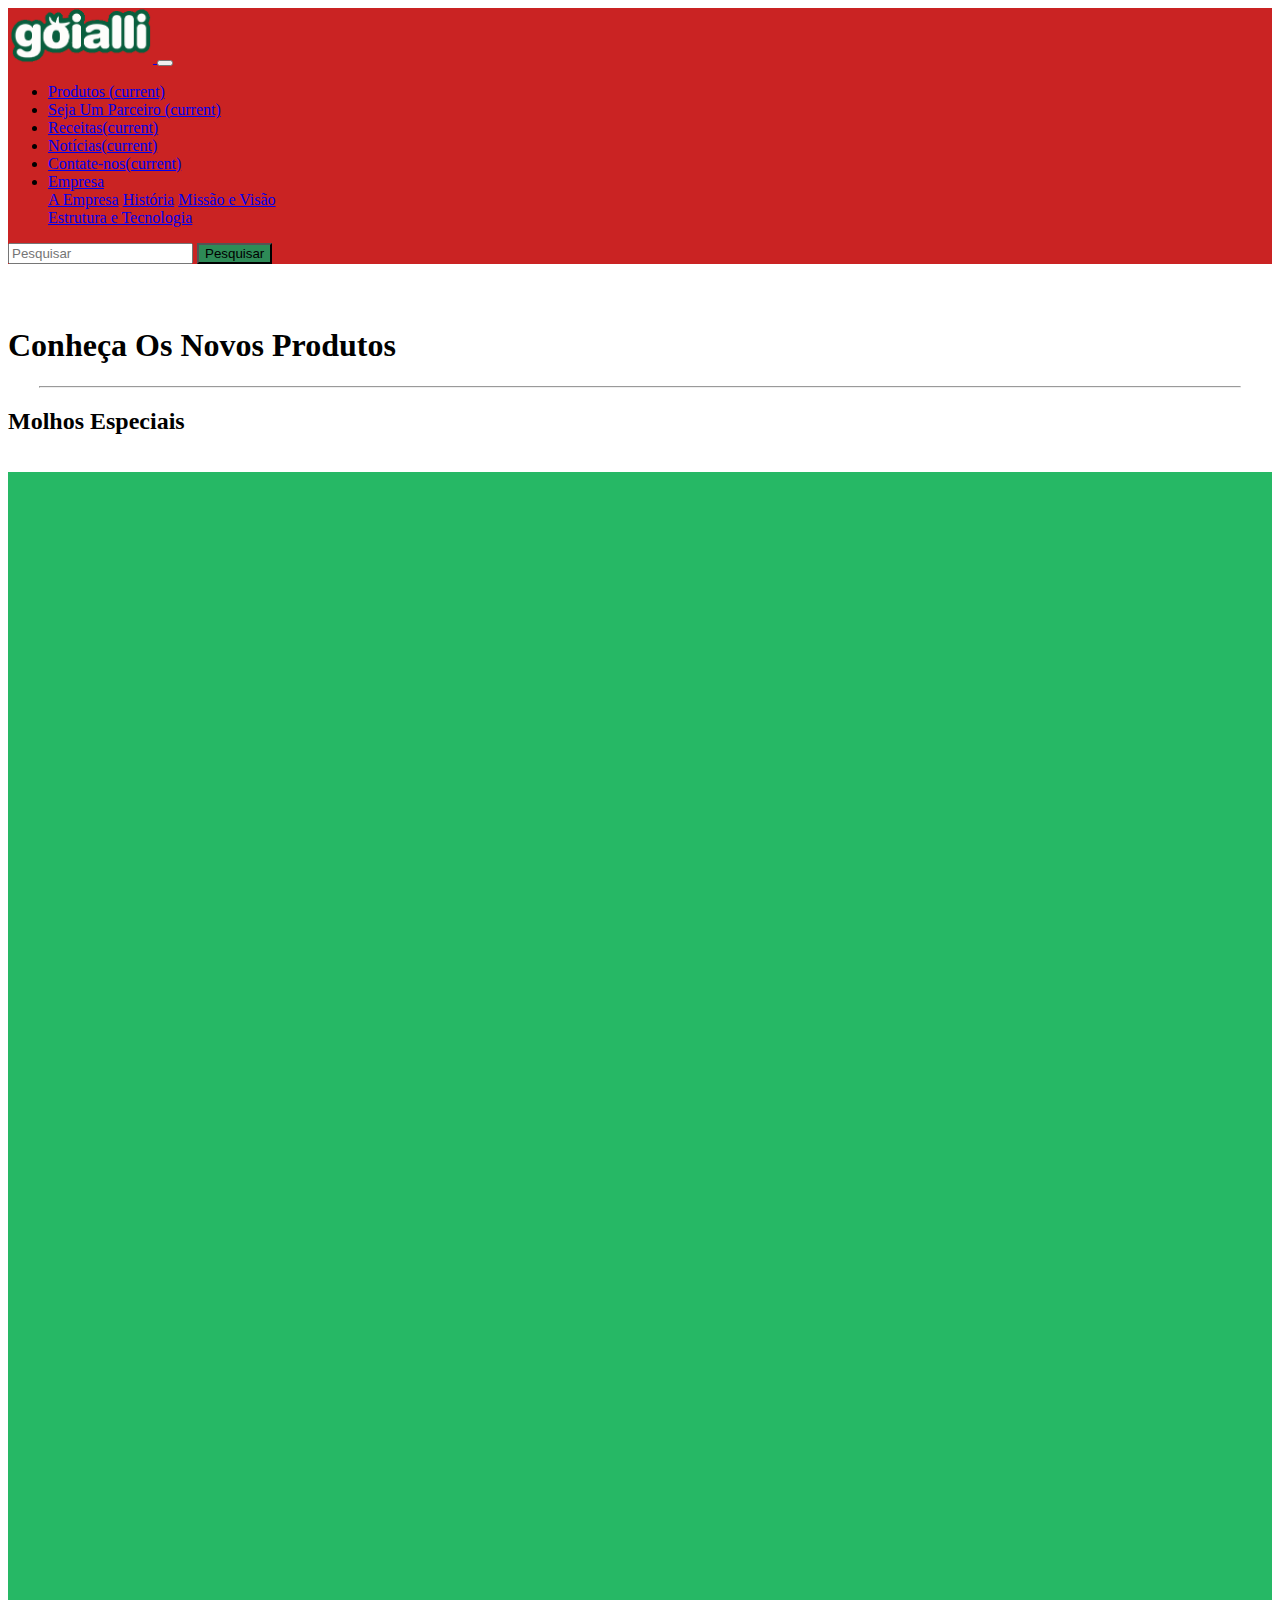
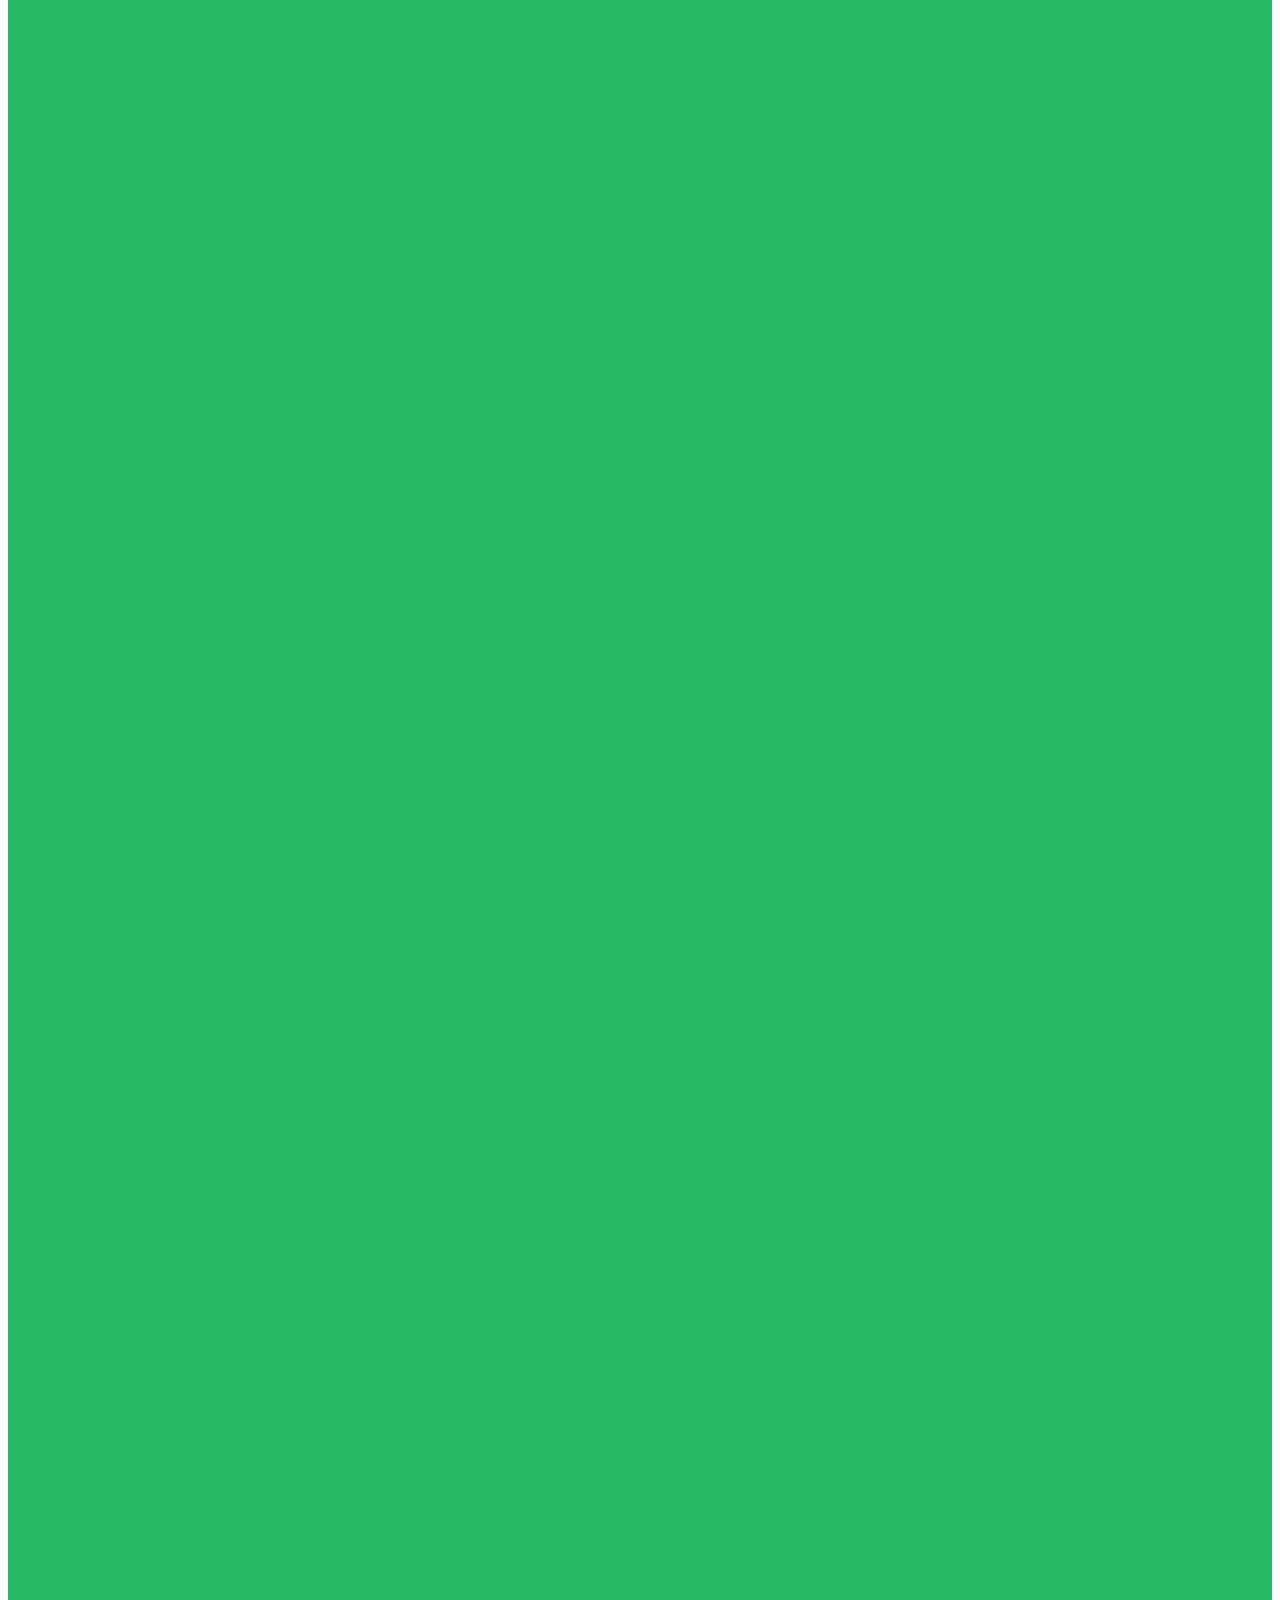
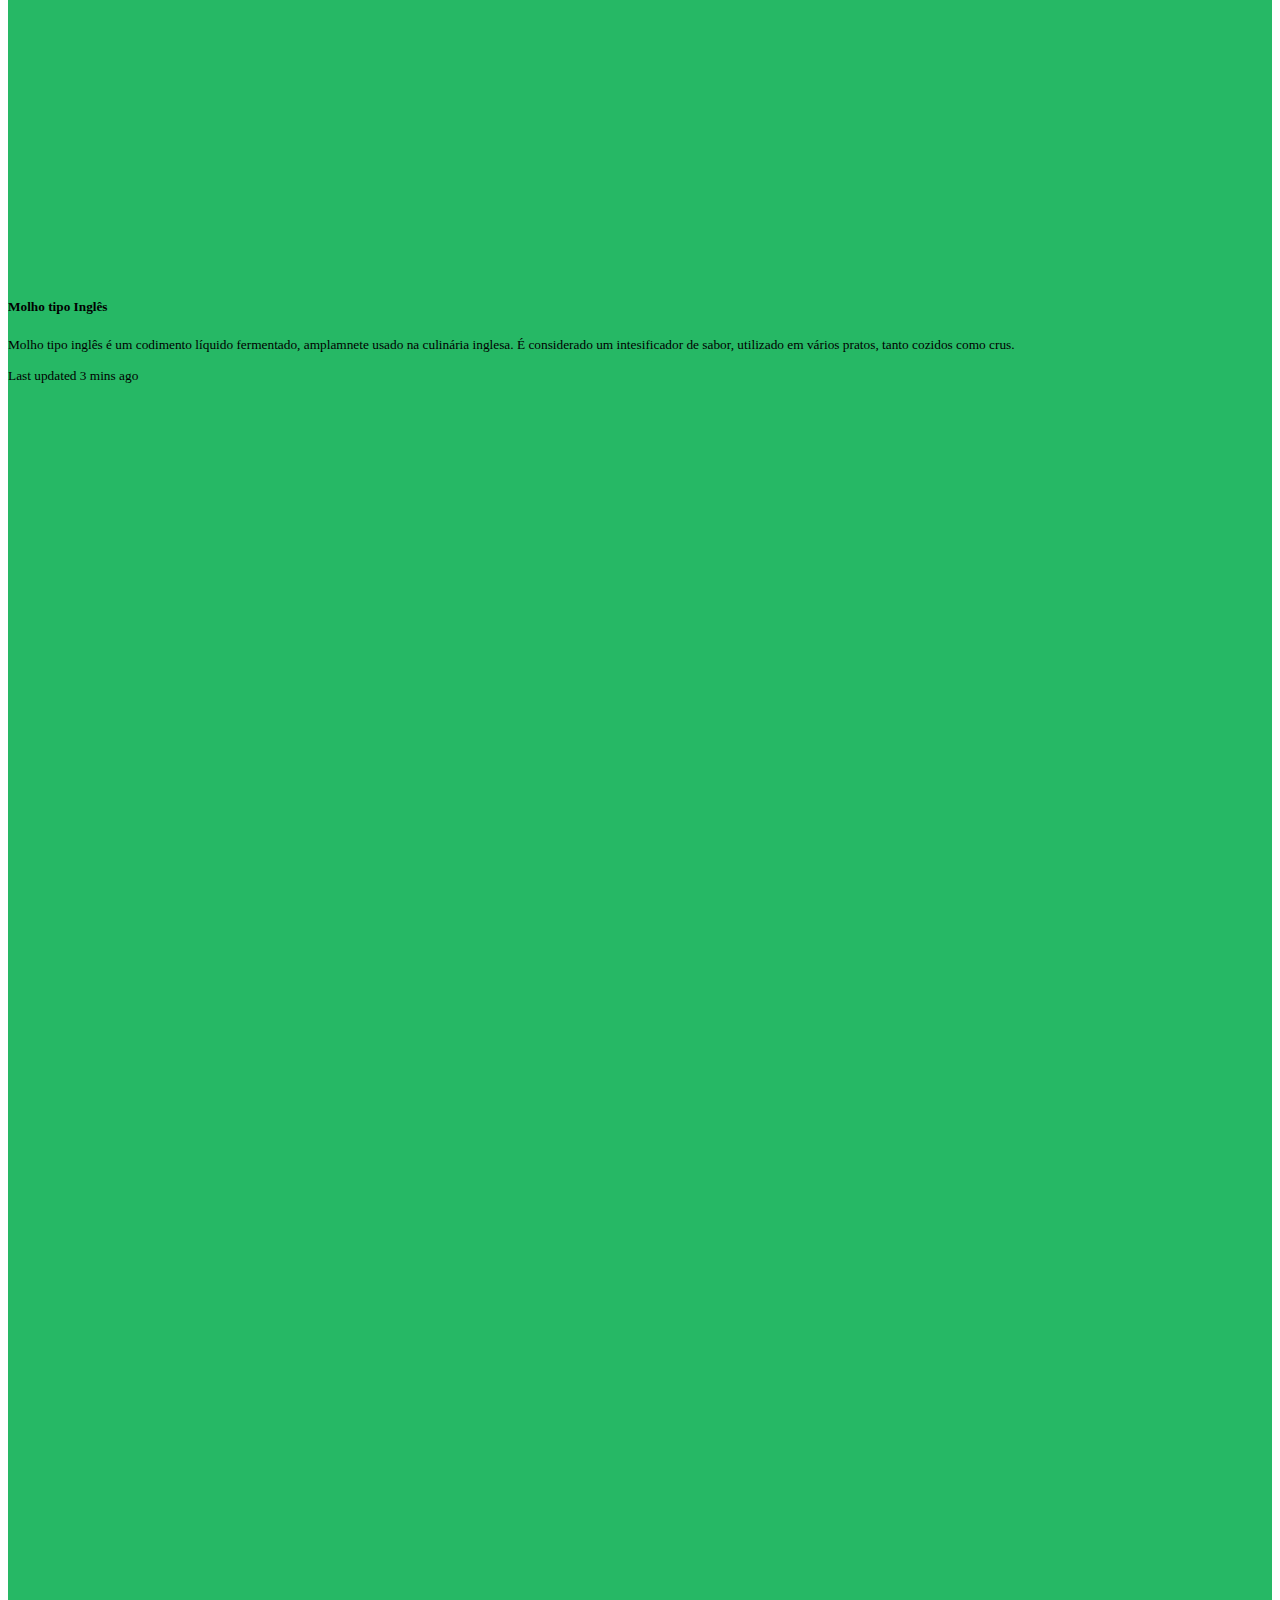
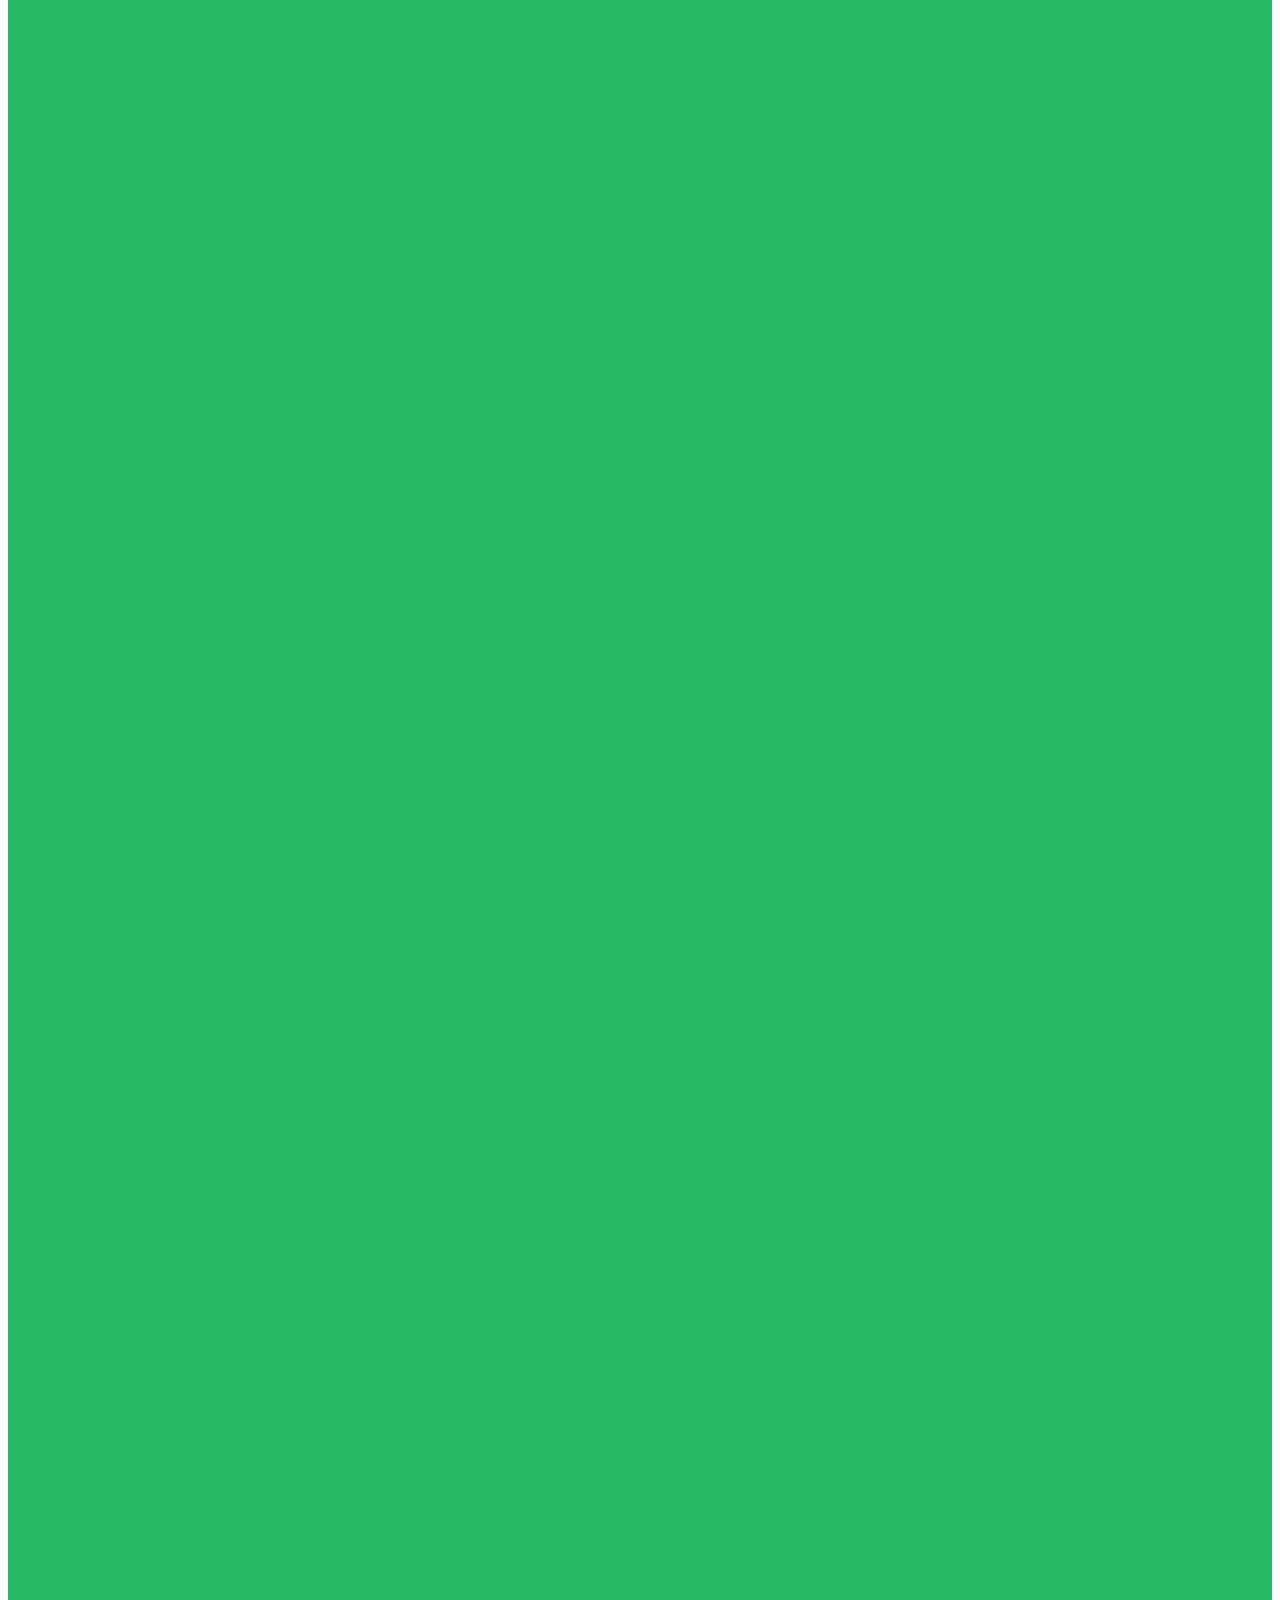
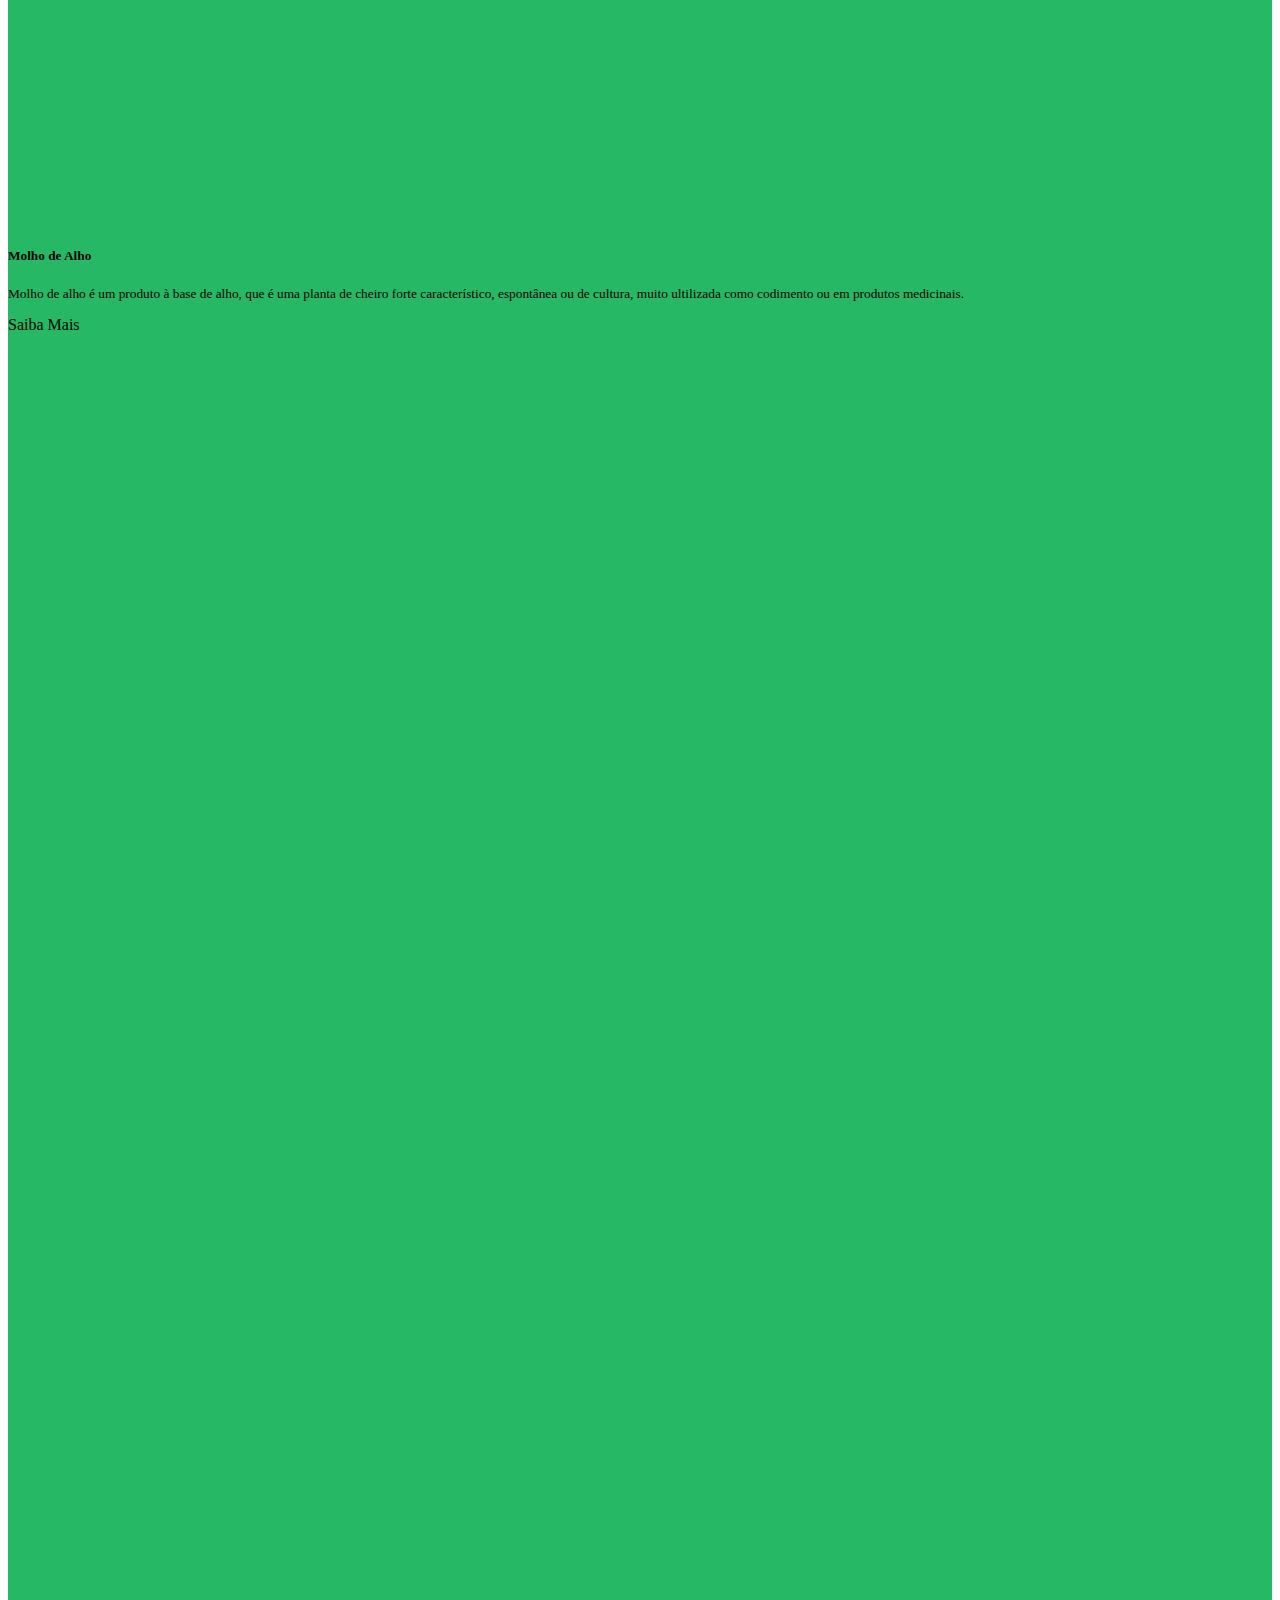
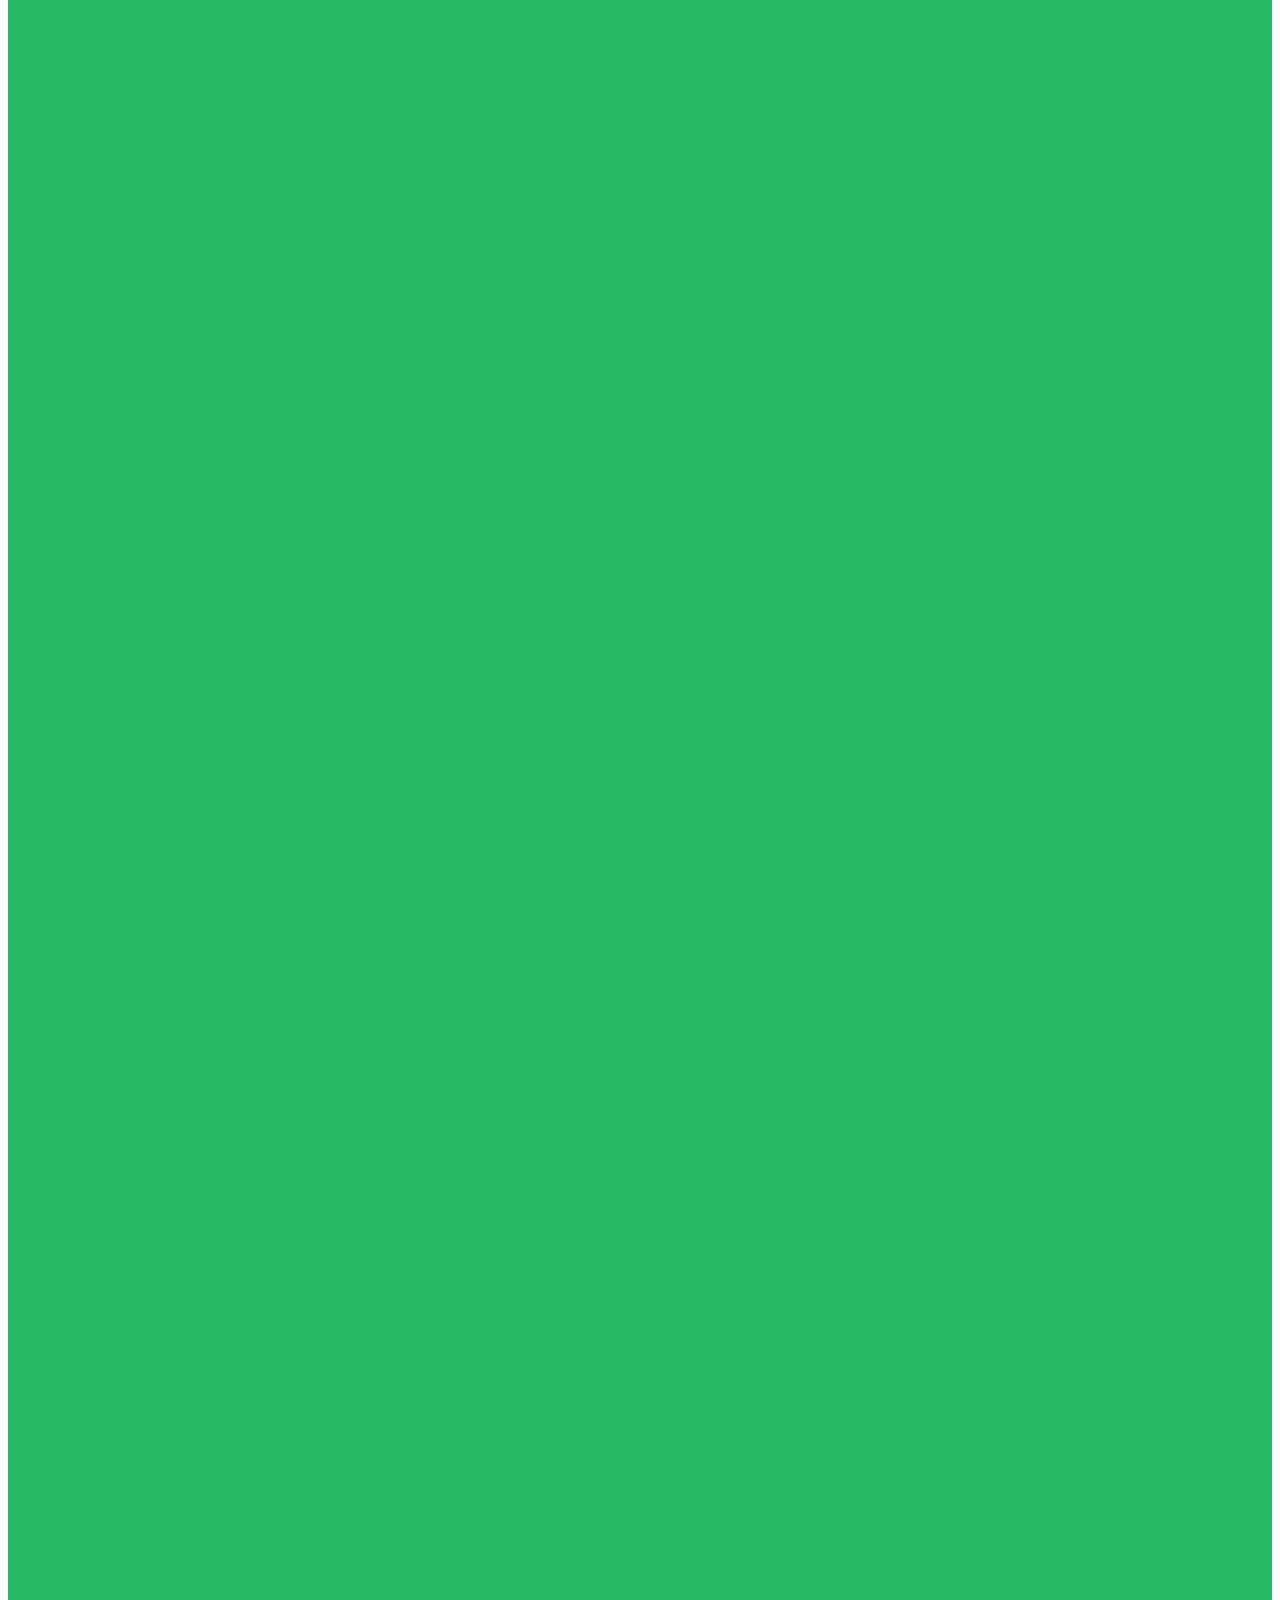
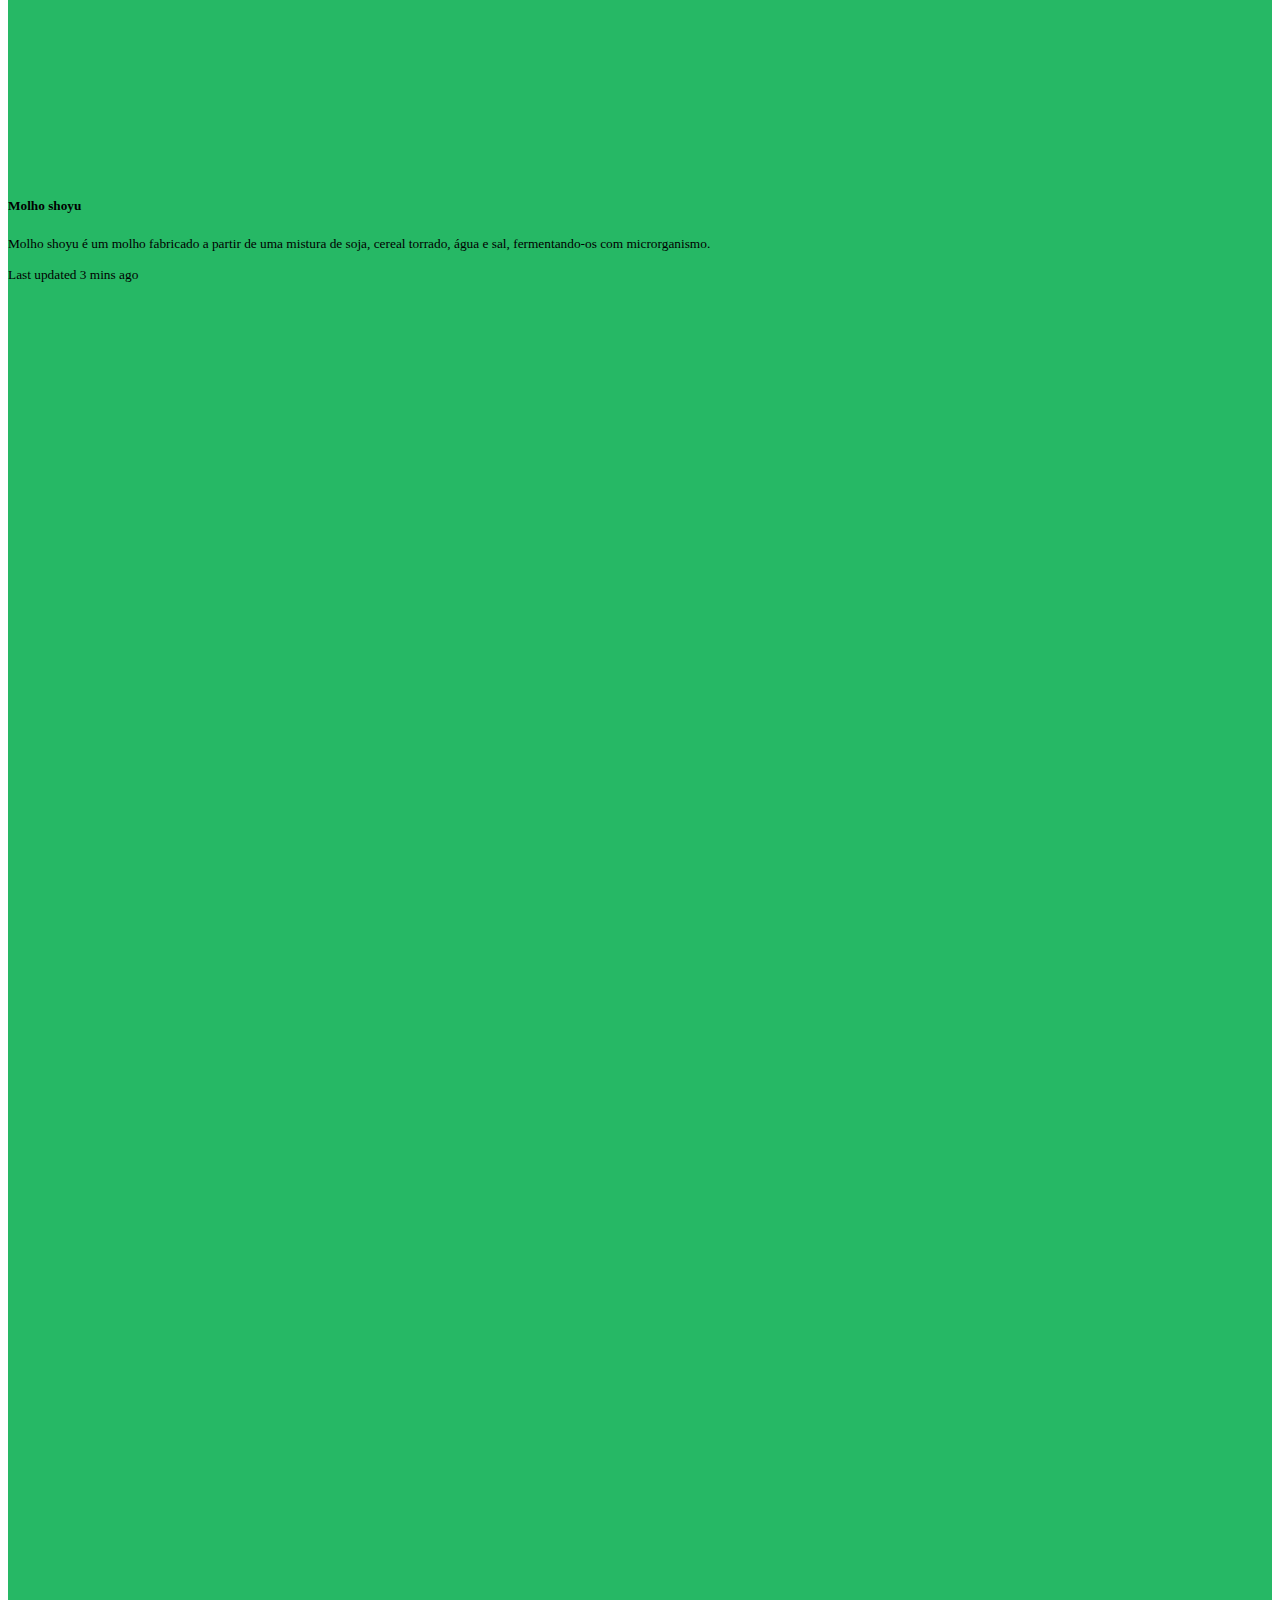
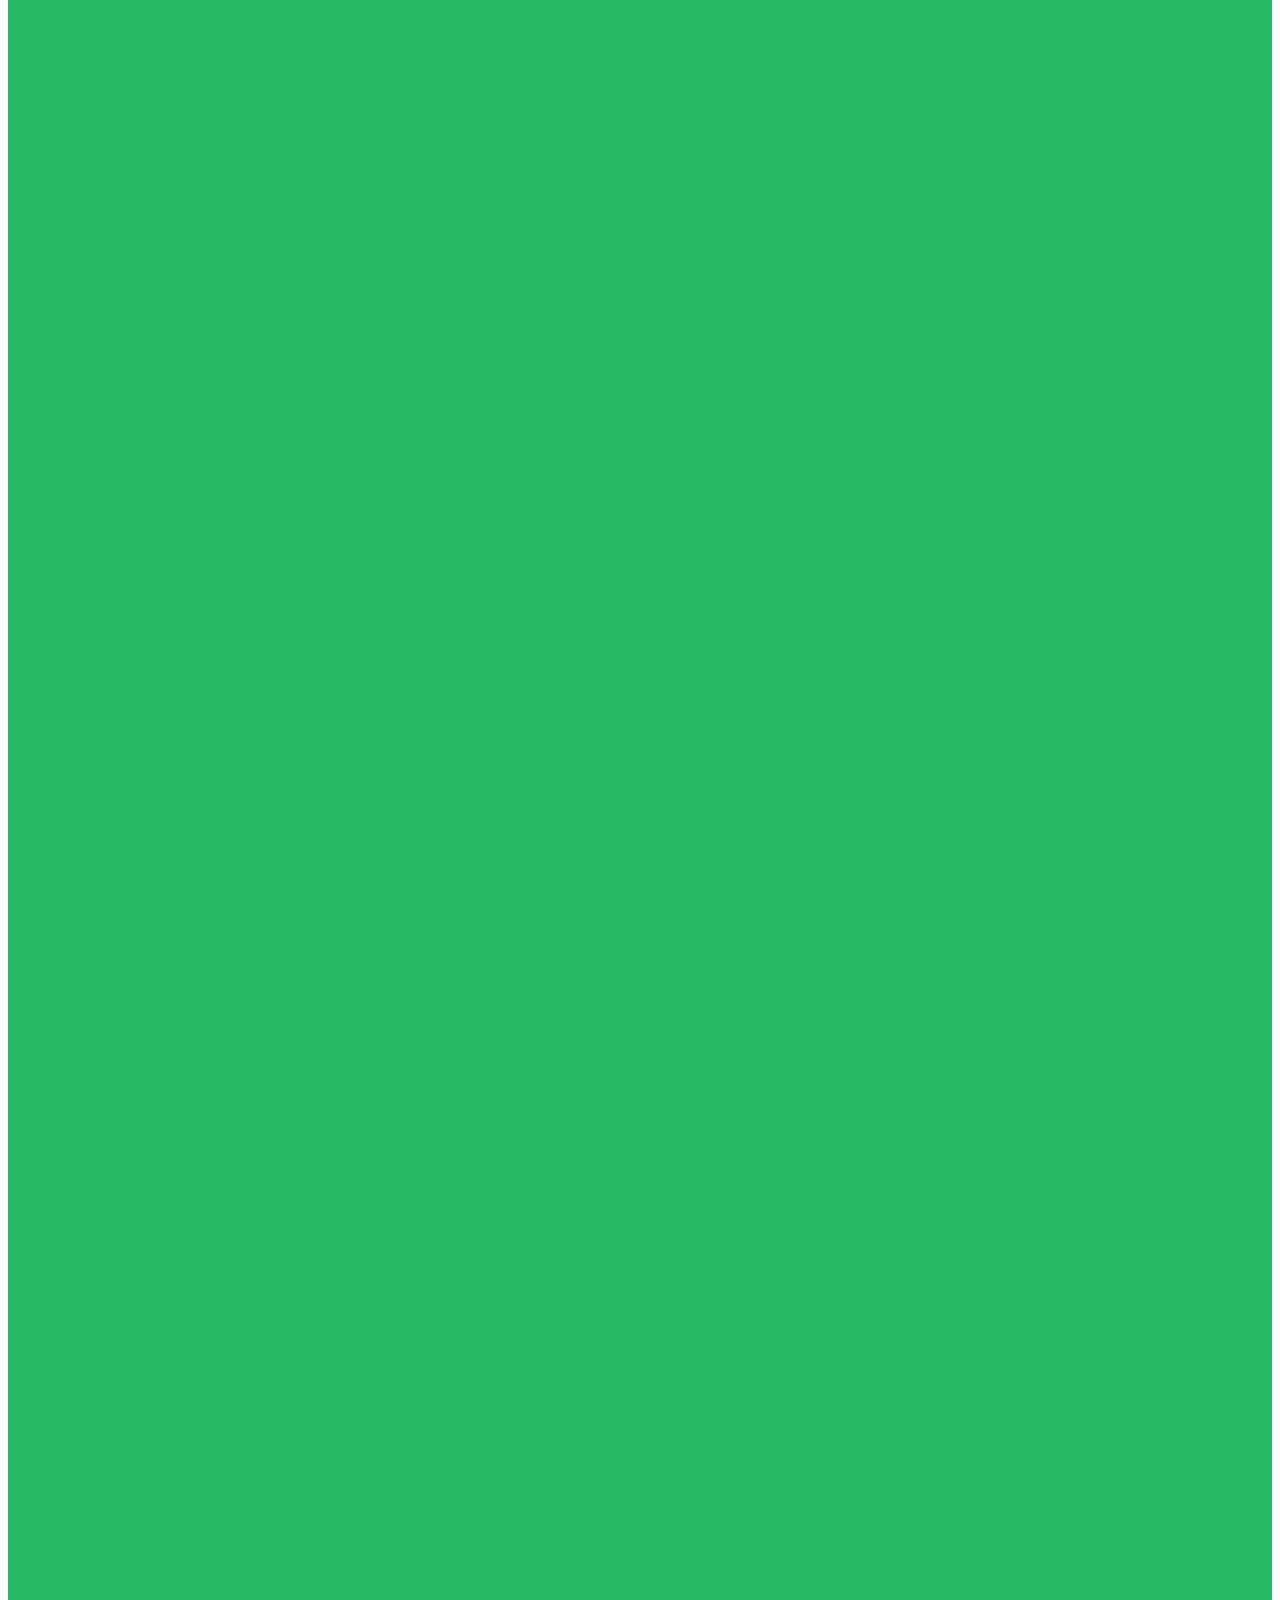
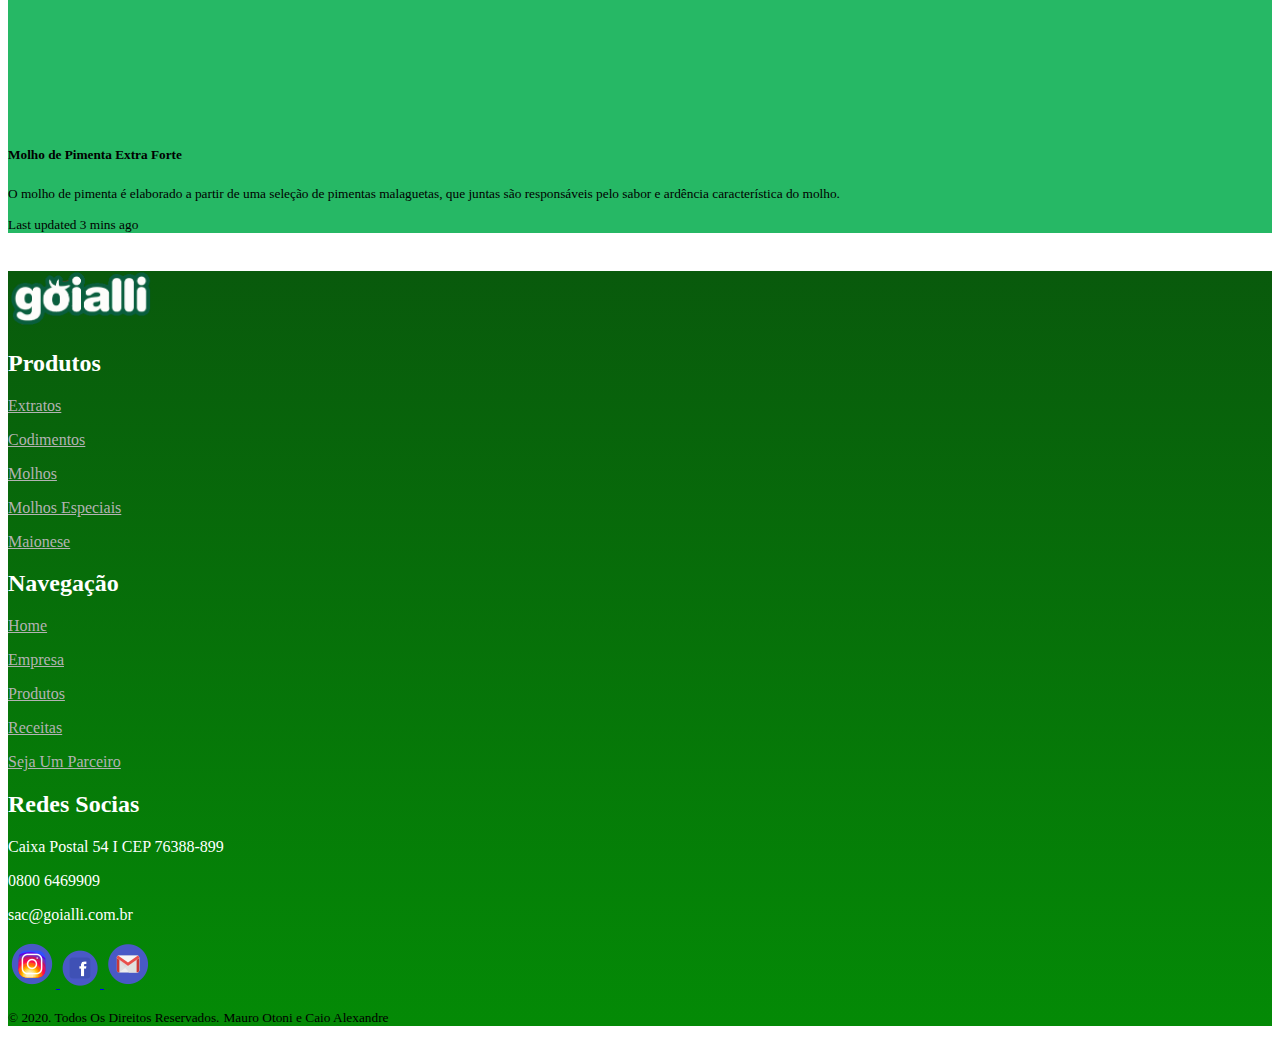
==== produtos.html @ 59ade026 "10/07 14:30" ====
<!DOCTYPE html>
<html>

<head>
    <title>Goialli</title>
    <!-- CSS only -->
    <link rel="stylesheet" href="https://stackpath.bootstrapcdn.com/bootstrap/4.5.0/css/bootstrap.min.css" integrity="sha384-9aIt2nRpC12Uk9gS9baDl411NQApFmC26EwAOH8WgZl5MYYxFfc+NcPb1dKGj7Sk" crossorigin="anonymous">

    <!-- JS, Popper.js, and jQuery -->
    <script src="https://code.jquery.com/jquery-3.5.1.slim.min.js" integrity="sha384-DfXdz2htPH0lsSSs5nCTpuj/zy4C+OGpamoFVy38MVBnE+IbbVYUew+OrCXaRkfj" crossorigin="anonymous"></script>
    <script src="https://cdn.jsdelivr.net/npm/popper.js@1.16.0/dist/umd/popper.min.js" integrity="sha384-Q6E9RHvbIyZFJoft+2mJbHaEWldlvI9IOYy5n3zV9zzTtmI3UksdQRVvoxMfooAo" crossorigin="anonymous"></script>
    <script src="https://stackpath.bootstrapcdn.com/bootstrap/4.5.0/js/bootstrap.min.js" integrity="sha384-OgVRvuATP1z7JjHLkuOU7Xw704+h835Lr+6QL9UvYjZE3Ipu6Tp75j7Bh/kR0JKI" crossorigin="anonymous"></script>
    <script type="text/javascript" src="js/js.js"></script>
    <meta name="description" content="Site institucional da Goalli, empresa de produtos alimentícios localizada em Goianésia, Goiás, Brasil. Reunimos profissionais diferenciados para todas as etapas da produ‹o: plantio, colheita, sele‹o, processamento, pesquisa, engenharia, comercializa‹o, marketing e logística. Produzimos atomatados como extrato, polpa e molho completo, alem de vegetais, ketchup e mostarda. Goiás Alimentos S/A.">
    <meta name="keywords" content="goialli, goianésia, goias, brasil, centro-oeste, alimentos, atomatados, extrato, polpa, molho, pimenta, maionese, goumert, shoyu, chiplote ketchup, mostarda">
    <link rel="shortcut icon" href="assets/favicon.png" type="image/x-icon">
    <link href="css/css.css" rel="stylesheet" type="text/css">
    <meta name="viewport" content="width=device-width, initial-scale=1">
    <script src="https://code.jquery.com/jquery-3.5.0.js"></script>




</head>

<body>
    <div id="navbar">
        <nav class="navbar navbar-expand-lg navbar-dark" style="background-color: rgb(202, 35, 35);">
            <a class="navbar-brand" href="index.html">
                <img src="assets/goiallilogo2.png" width="145" height="55" class="d-inline-block align-top" alt="" loading="lazy">
            </a>
            <button class="navbar-toggler" type="button" data-toggle="collapse" data-target="#navbarSupportedContent" aria-controls="navbarSupportedContent" aria-expanded="false" aria-label="Toggle navigation">
          <span class="navbar-toggler-icon"></span>
        </button>

            <div class="collapse navbar-collapse" id="navbarSupportedContent">
                <ul class="navbar-nav mr-auto">
                    <li class="nav-item active">
                        <a class="nav-link" href="produtos.html">Produtos <span class="sr-only">(current)</span></a>
                    </li>
                    <li class="nav-item active">
                        <a class="nav-link" href="#">Seja Um Parceiro <span class="sr-only">(current)</span></a>
                    </li>
                    <li class="nav-item active">
                        <a class="nav-link" href="#">Receitas<span class="sr-only">(current)</span></a>
                    </li>
                    <li class="nav-item active">
                        <a class="nav-link" href="#">Notícias<span class="sr-only">(current)</span></a>
                    </li>
                    <li class="nav-item active">
                        <a class="nav-link" href="#">Contate-nos<span class="sr-only">(current)</span></a>
                    </li>
                    <li class="nav-item dropdown active">
                        <a class="nav-link dropdown-toggle" href="#" id="navbarDropdown" role="button" data-toggle="dropdown" aria-haspopup="true" aria-expanded="false">
                Empresa
              </a>
                        <div class="dropdown-menu bg-danger" aria-labelledby="navbarDropdown">
                            <a class="dropdown-item" href="#">A Empresa</a>
                            <a class="dropdown-item" href="#">História</a>
                            <a class="dropdown-item" href="#">Missão e Visão</a>
                            <div class="dropdown-divider" style="background-color: rgb(255, 0, 0);"></div>
                            <a class="dropdown-item" href="#">Estrutura e Tecnologia</a>
                        </div>
                    </li>

                </ul>
                <form class="form-inline my-2 my-lg-0">
                    <input class="form-control mr-sm-2" type="search" placeholder="Pesquisar" aria-label="Search">
                    <button class="btn btn-success my-2 my-sm-0" style="background-color: seagreen;" type="submit">Pesquisar</button>
                </form>
            </div>
        </nav>
    </div>
    <div class="container text-muted conheca">
        <a>
            <h1>Conheça Os Novos Produtos</h1>
        </a>
    </div>
    <hr>
    <div class="container-fluid">
        <a>
            <h2 class="text-success">Molhos Especiais</h2>
        </a>
    </div>
    <div style="background-color: rgb(38, 184, 101);">
        <div class="card-deck container-fluid top">
            <div class="card box topcard border border-danger">
                <img src="assets/molhoingles.png" class="card-img" alt="...">
                <div class="card-body">
                    <h5 class="card-title">Molho tipo Inglês</h5>
                    <p class="card-text">Molho tipo inglês é um codimento líquido fermentado, amplamnete usado na culinária inglesa. É considerado um intesificador de sabor, utilizado em vários pratos, tanto cozidos como crus.</p>
                </div>
                <div class="card-footer">
                    <small class="text-muted">Last updated 3 mins ago</small>
                </div>
            </div>
            <div class="card box topcard  border border-danger">
                <img src="assets/molhodealho.png" class="card-img-top" alt="...">
                <div class="card-body">
                    <h5 class="card-title">Molho de Alho</h5>
                    <p class="card-text">Molho de alho é um produto à base de alho, que é uma planta de cheiro forte característico, espontânea ou de cultura, muito ultilizada como codimento ou em produtos medicinais.</p>
                </div>
                <div class="card-footer">
                    <a tabindex="0" class="btn btn-md btn-success" role="button" data-toggle="popover" data-trigger="focus" title="Dismissible popover" data-content="And here's some amazing content. It's very engaging. Right?">Saiba Mais</a>
                </div>
            </div>
            <div class="card box topcard  border border-danger">
                <img src="assets/molhoshoyu.png" class="card-img-top" alt="...">
                <div class="card-body">
                    <h5 class="card-title">Molho shoyu</h5>
                    <p class="card-text">Molho shoyu é um molho fabricado a partir de uma mistura de soja, cereal torrado, água e sal, fermentando-os com microrganismo.</p>
                </div>
                <div class="card-footer">
                    <small class="text-muted">Last updated 3 mins ago</small>
                </div>
            </div>

            <div class="card box topcard  border border-danger">
                <img src="assets/molhopimentaextra.png" class="card-img-top" alt="...">
                <div class="card-body">
                    <h5 class="card-title">Molho de Pimenta Extra Forte</h5>
                    <p class="card-text">O molho de pimenta é elaborado a partir de uma seleção de pimentas malaguetas, que juntas são responsáveis pelo sabor e ardência característica do molho.</p>
                </div>
                <div class="card-footer">
                    <small class="text-muted">Last updated 3 mins ago</small>
                </div>
            </div>
        </div>
    </div>


    <footer class="footer">
        <div class="mt-5 pt-5 pb-5" class="footer">
            <div class="container">
                <a class="footerbar-brand" href="index.html">
                    <img src="assets/goiallilogorodape2.png" width="145" height="55" alt="">
                </a>
            </div>
            <div class="container cor">
                <div class="row">
                    <div class="col-lg-4 col-xs-12 cor">
                        <div class="vertical-line" class="text-muted"></div>
                        <h2 class="mt-lg-5 mt-sm-3" class="texto" class="text-muted">Produtos</h2>

                        <p> <a class="link" href="# ">Extratos</a></p>
                        <p> <a class="link" href="# ">Codimentos</a></p>
                        <p> <a class="link" href="# ">Molhos </a></p>
                        <p> <a class="link" href="# ">Molhos Especiais</a></p>
                        <p> <a class="link" href="# ">Maionese</a></p>
                    </div>
                    <div class="col-lg-4 col-xs-12 cor ">
                        <div class="vertical-line" class="text-muted"></div>
                        <h2 class="mt-lg-5 mt-sm-3 " class="texto " class="text-muted ">Navegação</h2>


                        <p> <a class="link" href="index.html">Home</a></p>
                        <p> <a class="link" href="# ">Empresa</a></p>
                        <p> <a class="link" href="produtos.html">Produtos</a></p>
                        <p> <a class="link" href="# ">Receitas</a></p>
                        <p> <a class="link" href="# ">Seja Um Parceiro</a></p>
                    </div>
                    <div class="col-lg-4 col-xs-12 cor ">
                        <h2 class="mt-lg-5 mt-sm-3 " class="texto " class="text-muted ">
                            <fonte color="#ff0000 ">Redes Socias</fonte>
                        </h2>

                        <p class="mb-0 "><i class="fa fa-phone mr-3 "></i>Caixa Postal 54 I CEP 76388-899</p>
                        <p class="mb-0 "><i class="fa fa-phone mr-3 "></i>0800 6469909</p>
                        <p><i class="fa fa-envelope-o mr-3 "></i>sac@goialli.com.br</p>
                        <div>
                            <a class="socialicon" href="#">
                                <img src="assets/intagramicon.png" alt="">
                            </a>
                            <a class="socialicon" href="#">
                                <img src="assets/facebookicon.png" alt="">
                            </a>
                            <a class="socialicon" href="#">
                                <img src="assets/gmailicon.png" alt="">
                            </a>
                        </div>
                    </div>
                </div>
            </div>
            <div class="container" class="row mt-5 ">
                <div class="col copyright ">
                    <p class=" "><small class="text-white-50 ">© 2020. Todos Os Direitos Reservados.</small>
                        <small class="text-white-50 ">Mauro Otoni e Caio Alexandre</small>
                    </p>
                </div>
            </div>
        </div>
        </div>
    </footer>
</body>

</html>
---- css/css.css ----
.divtexto {
    padding-top: 3%;
}

.texto {
    text-align: center;
}

.divtexto {
    padding-top: 3%;
}

.texto {
    text-align: center;
}

.espaco {
    padding-top: 4%;
}

.molhodiv {
    font-family: 'Tangerine', cursive;
}

.tamanho h1 {
    font-size: 70px;
}

.tamanho h3 {
    font-size: 40px;
}

.verde {
    color: rgb(0, 128, 0);
}

.shoyu {
    margin-left: 15%;
    transition: none;
}

.footer {
    background: linear-gradient(to bottom, #095A0C 0%, #048a06 100%);
}

.cor {
    color: rgb(255, 255, 255)
}

div.vertical-line {
    width: 1px;
    background-color: #5f5f5f;
    height: 100%;
    float: right;
}

.link {
    color: rgb(179, 179, 179);
}

.link:hover {
    color: rgb(255, 255, 255);
    text-decoration: underline;
}

hr {
    width: 95%;
}

.conheca {
    margin-top: 5%;
}

.topomolhos {
    margin-top: 3%;
}

.box {
    overflow: hidden;
}

.box {
    max-width: 100%;
    -moz-transition: all 0.3s;
    -webkit-transition: all 0.3s;
    transition: all 0.3s;
}

.box:hover {
    -moz-transform: scale(1.1);
    -webkit-transform: scale(1.1);
    transform: scale(1.1);
}

.text-item {
    position: absolute;
    left: 5%;
    right: 5%;
    bottom: 20px;
    z-index: 10;
    padding-top: 20px;
    padding-bottom: 20px;
    color: #ffffff;
    text-align: center;
    font-weight: 700;
    text-shadow: 0 1px 3px rgba(0, 0, 0, 0.6);
}

.top {
    margin-top: 3%;
}

.card-text {
    font-size: smaller;
}

.topcard {
    margin-top: 3%;
    margin-bottom: 3%;
}
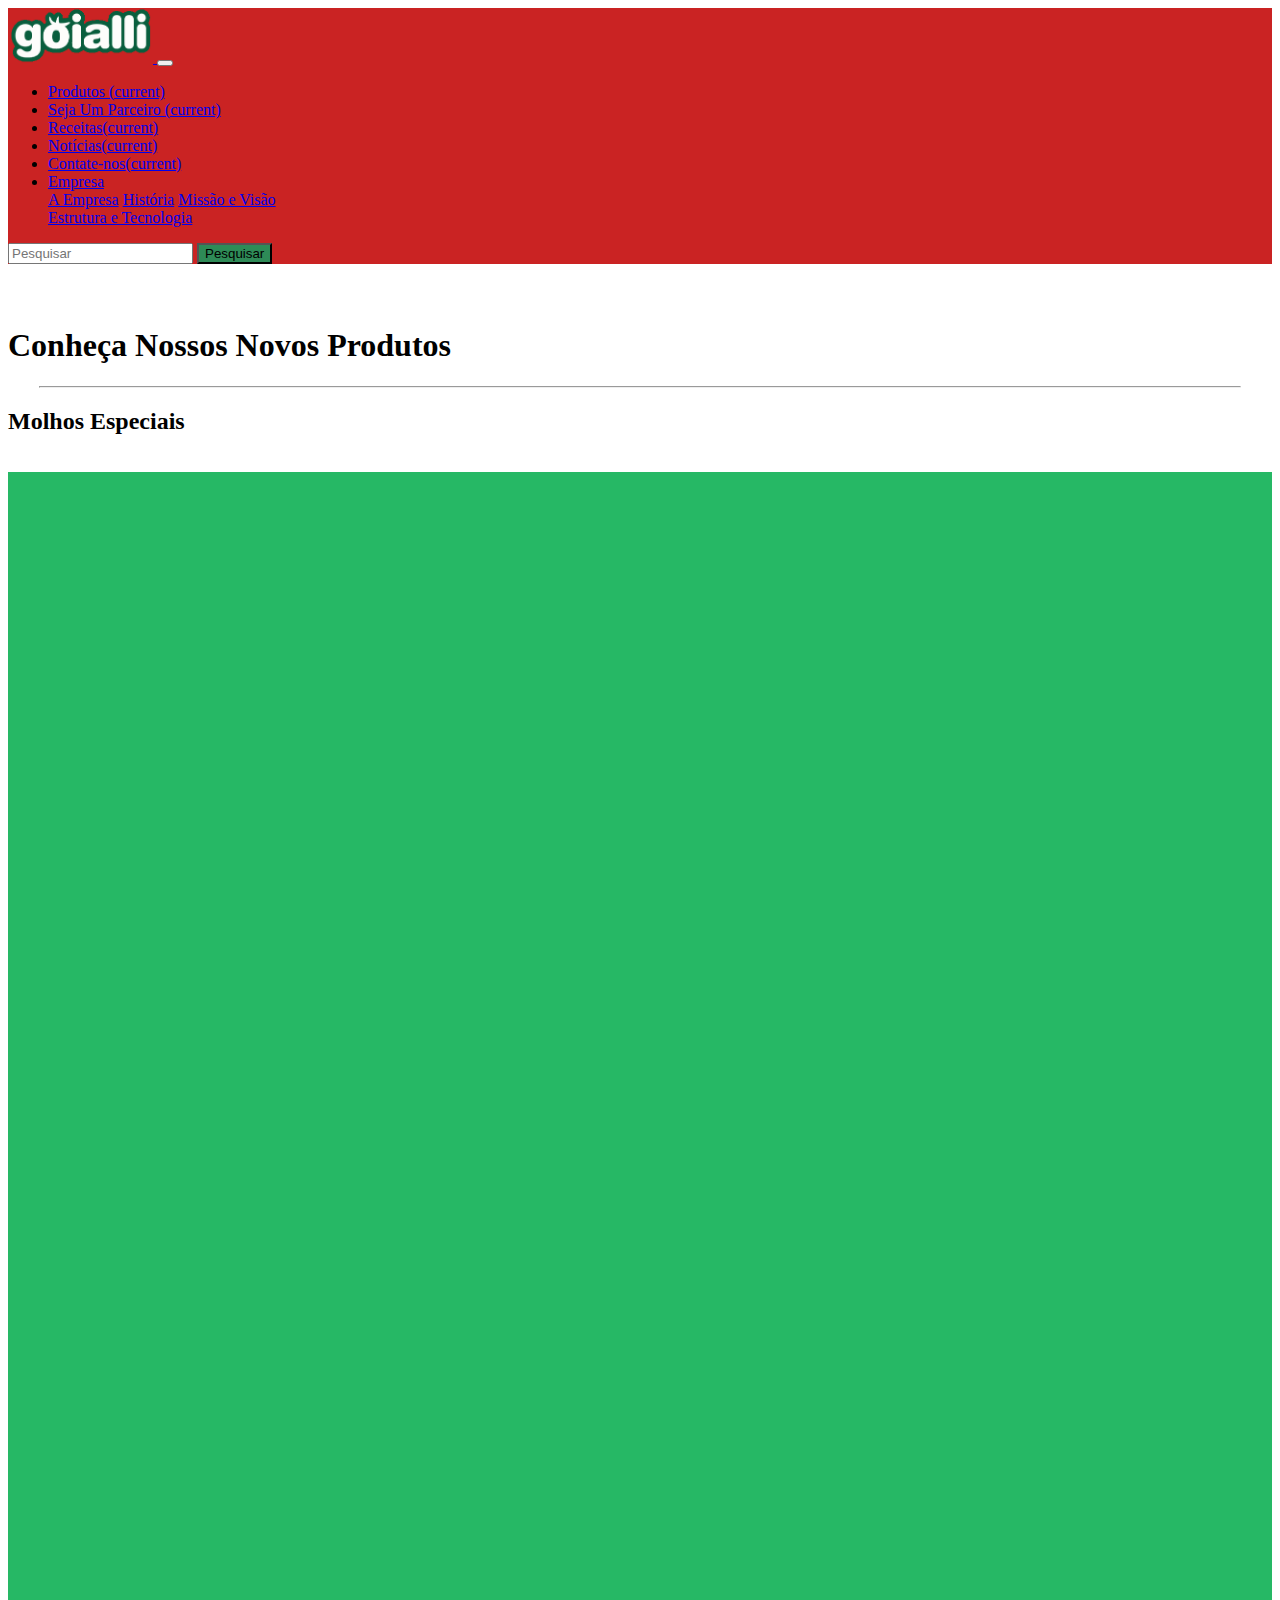
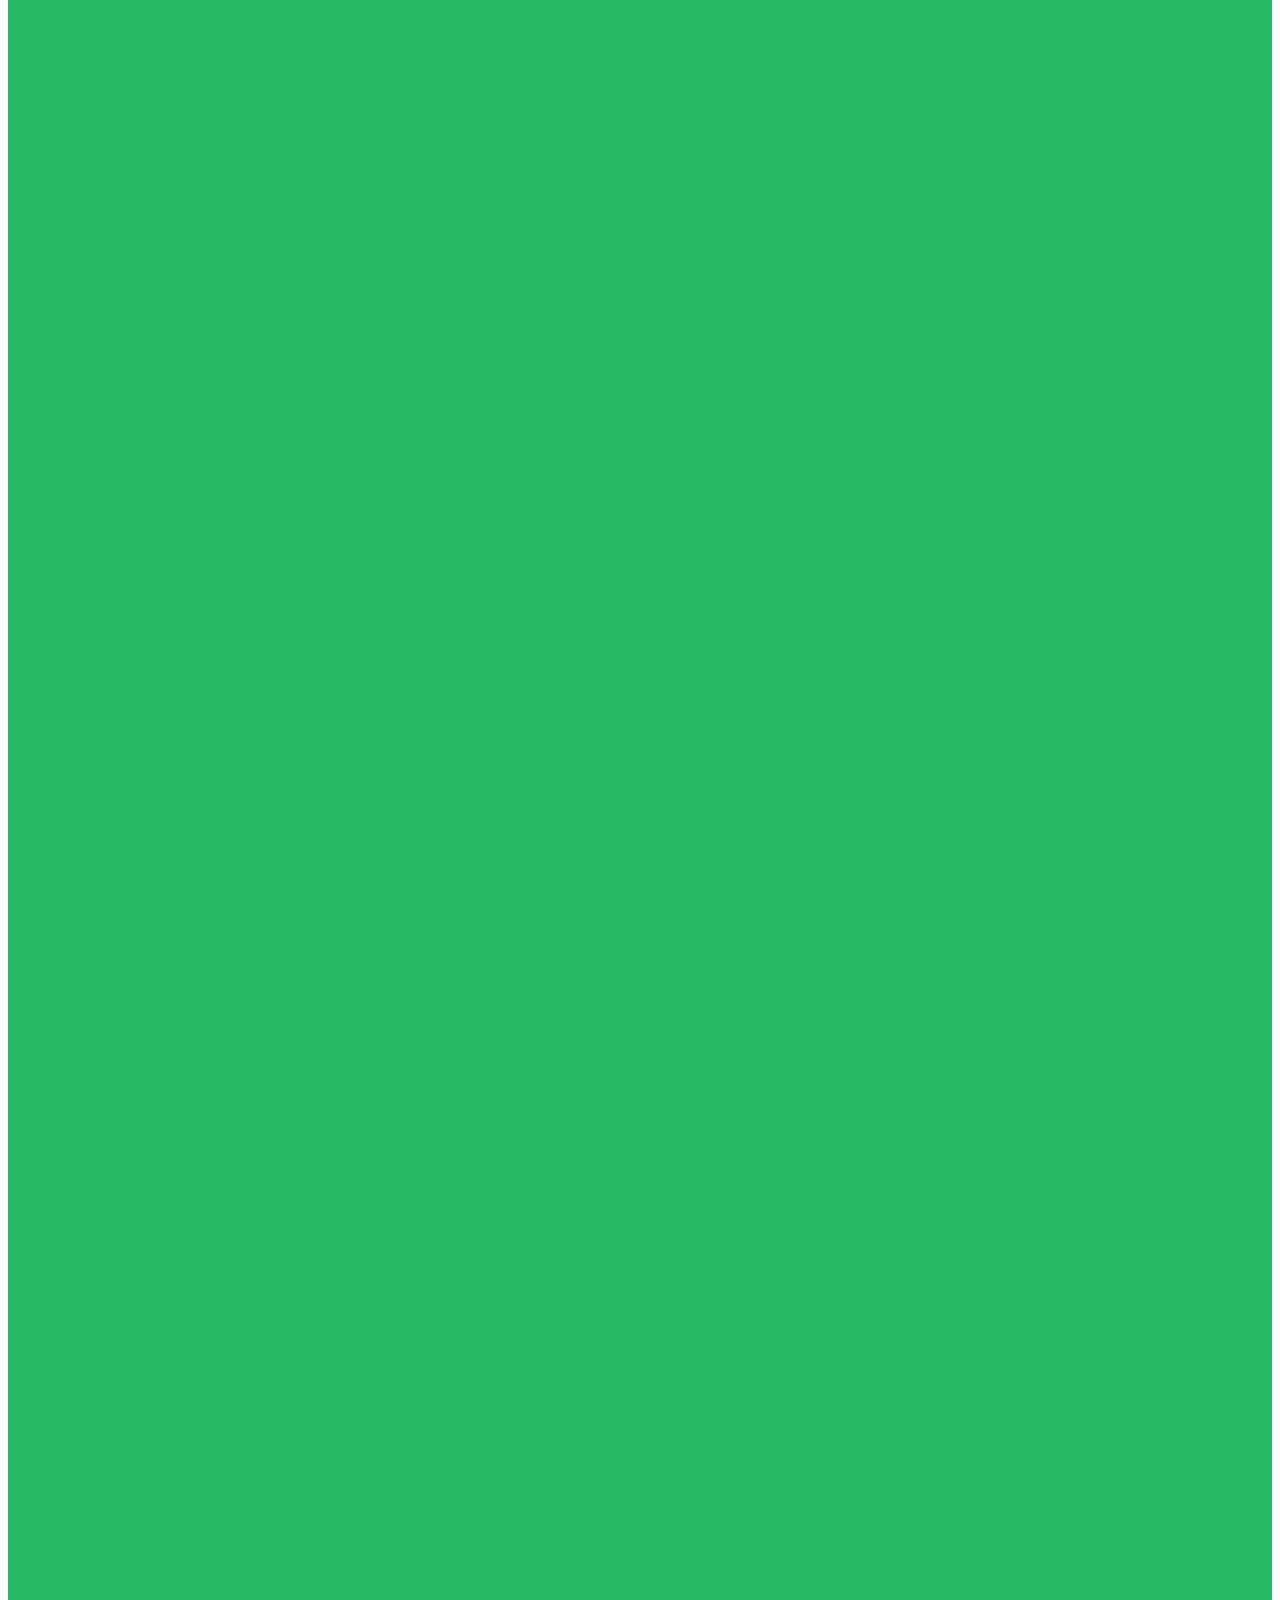
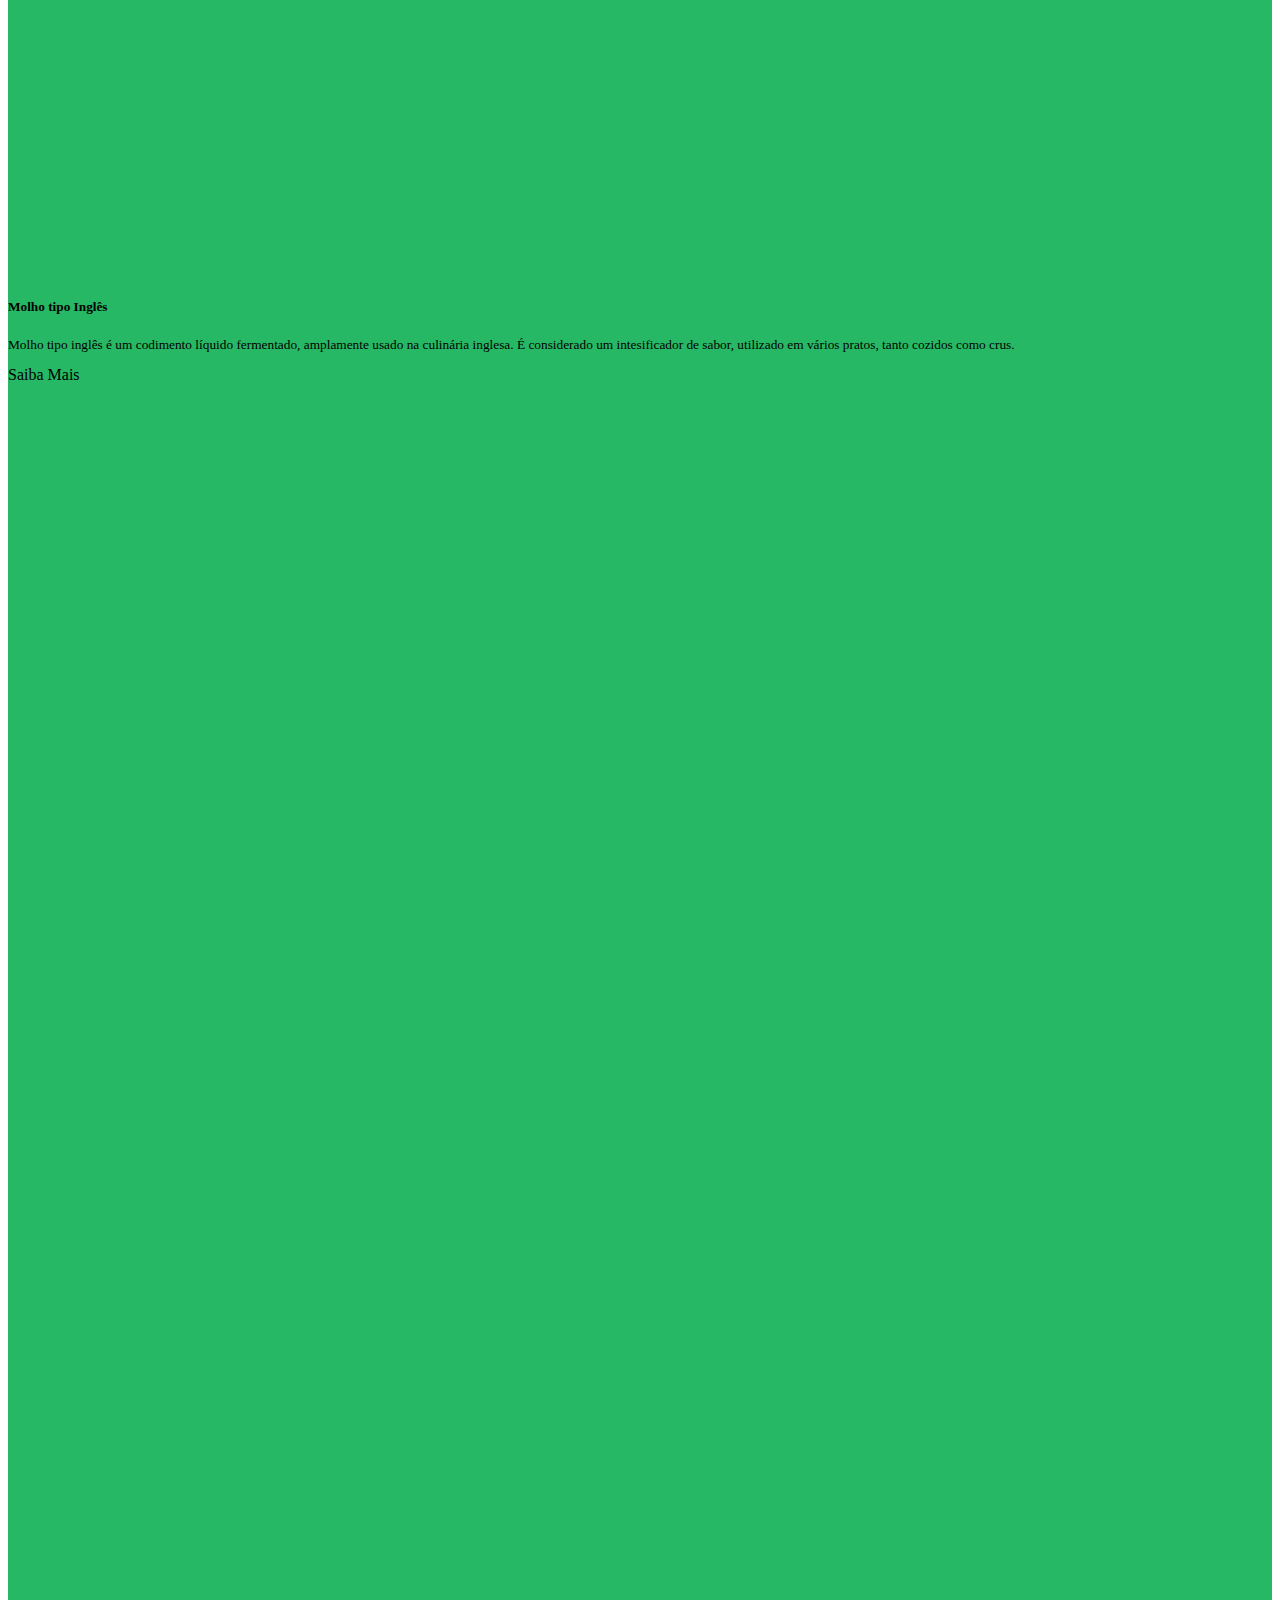
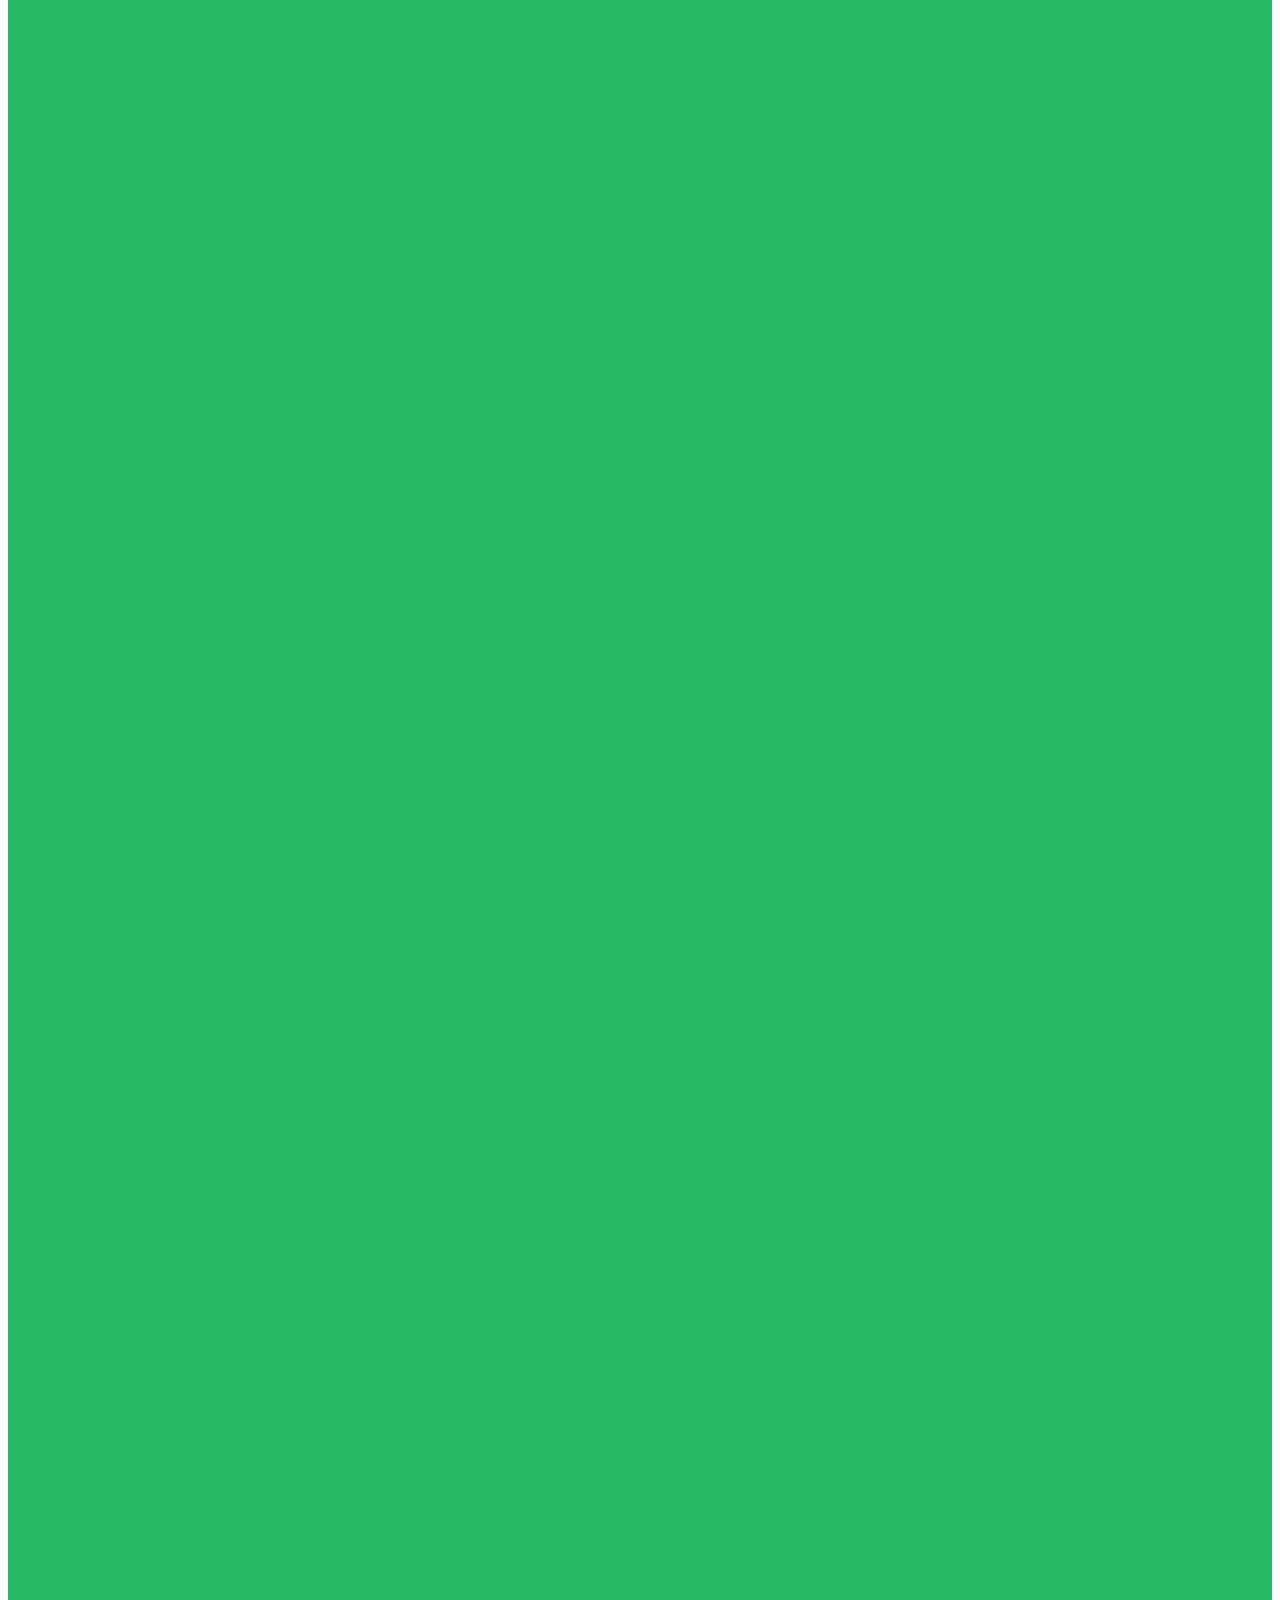
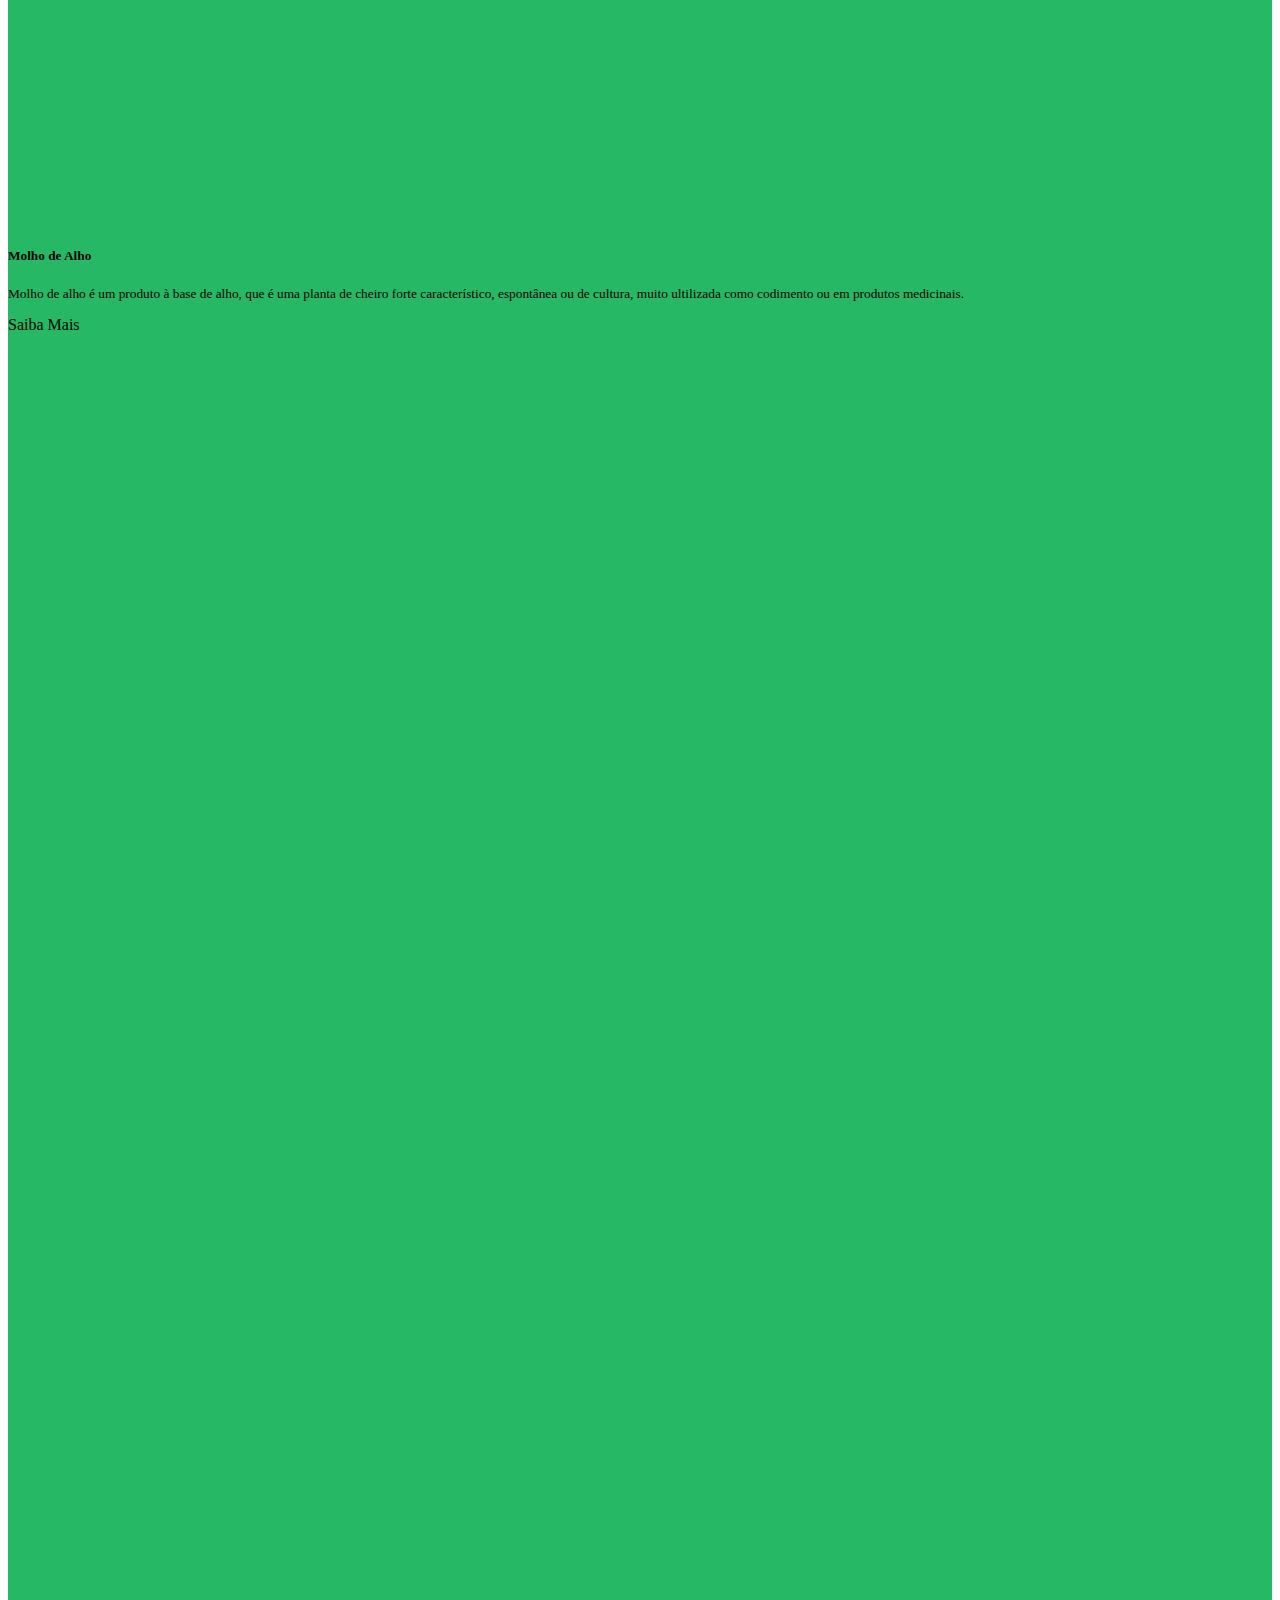
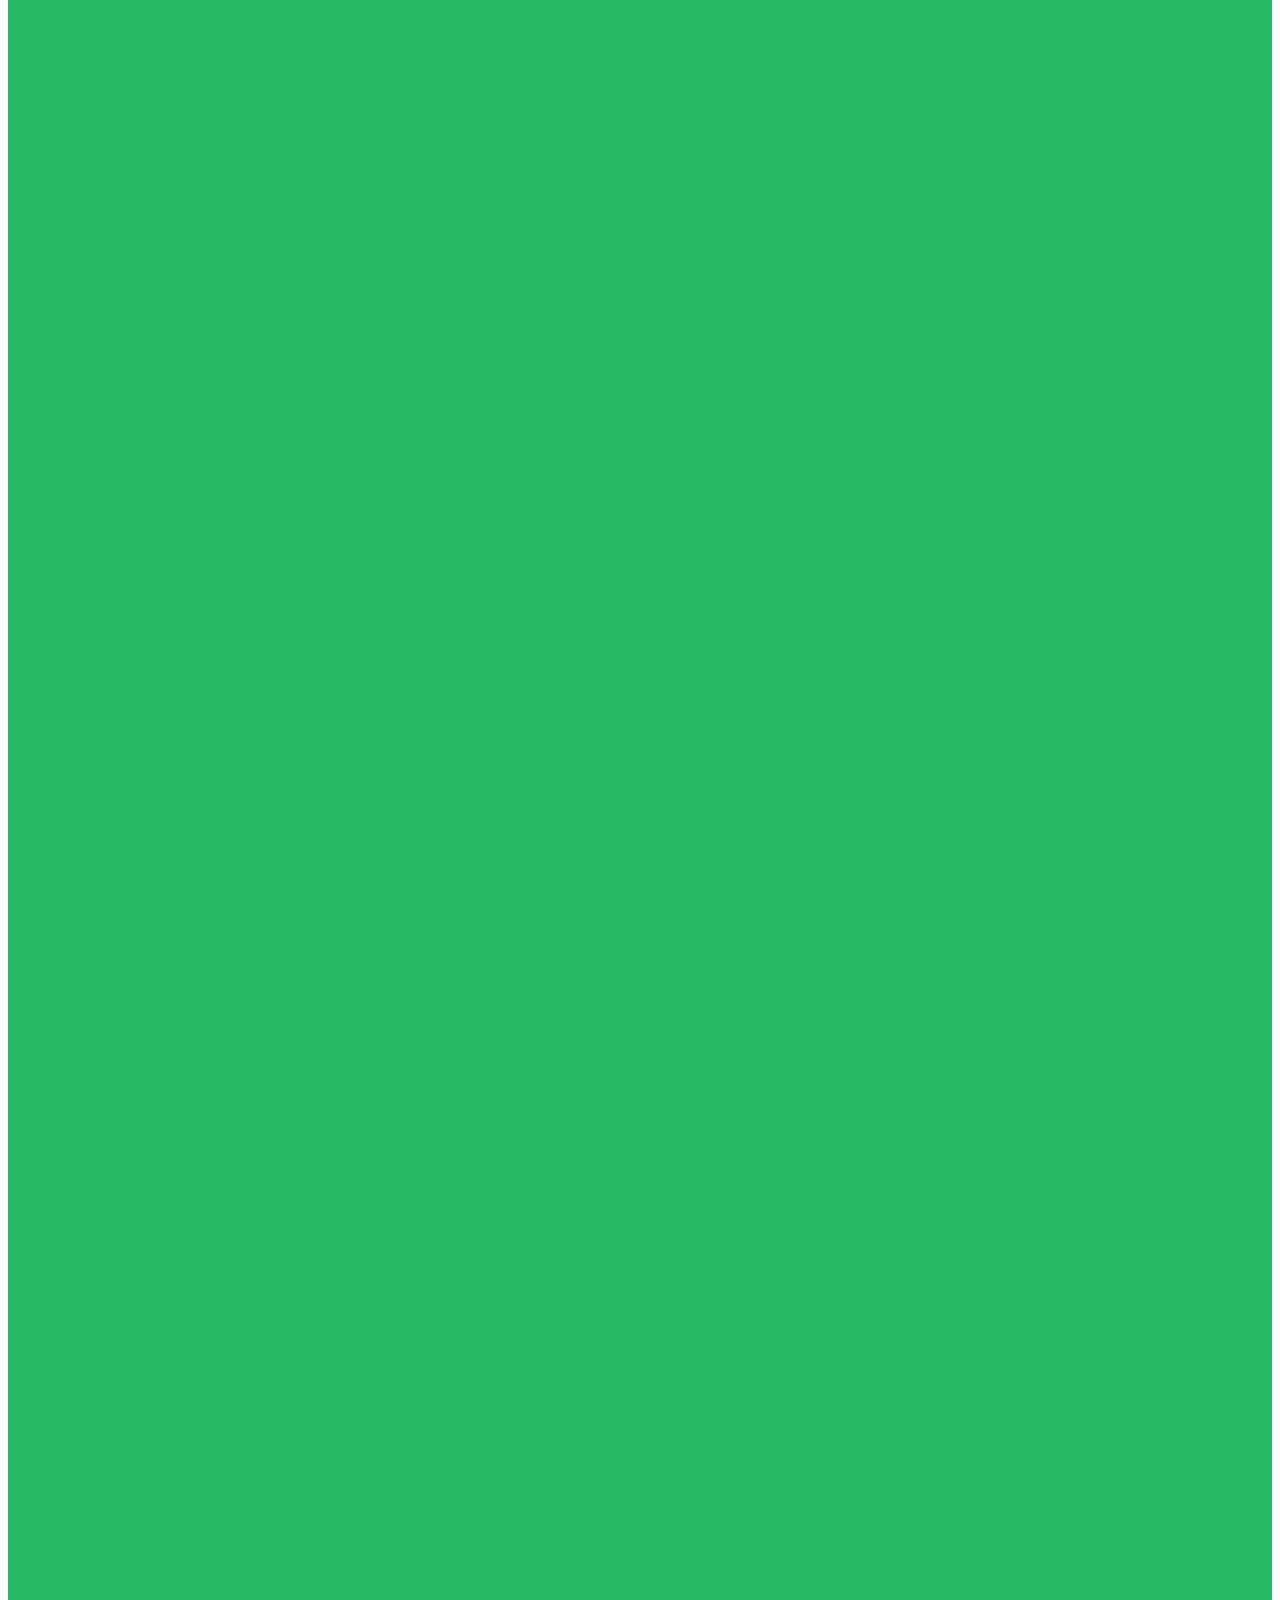
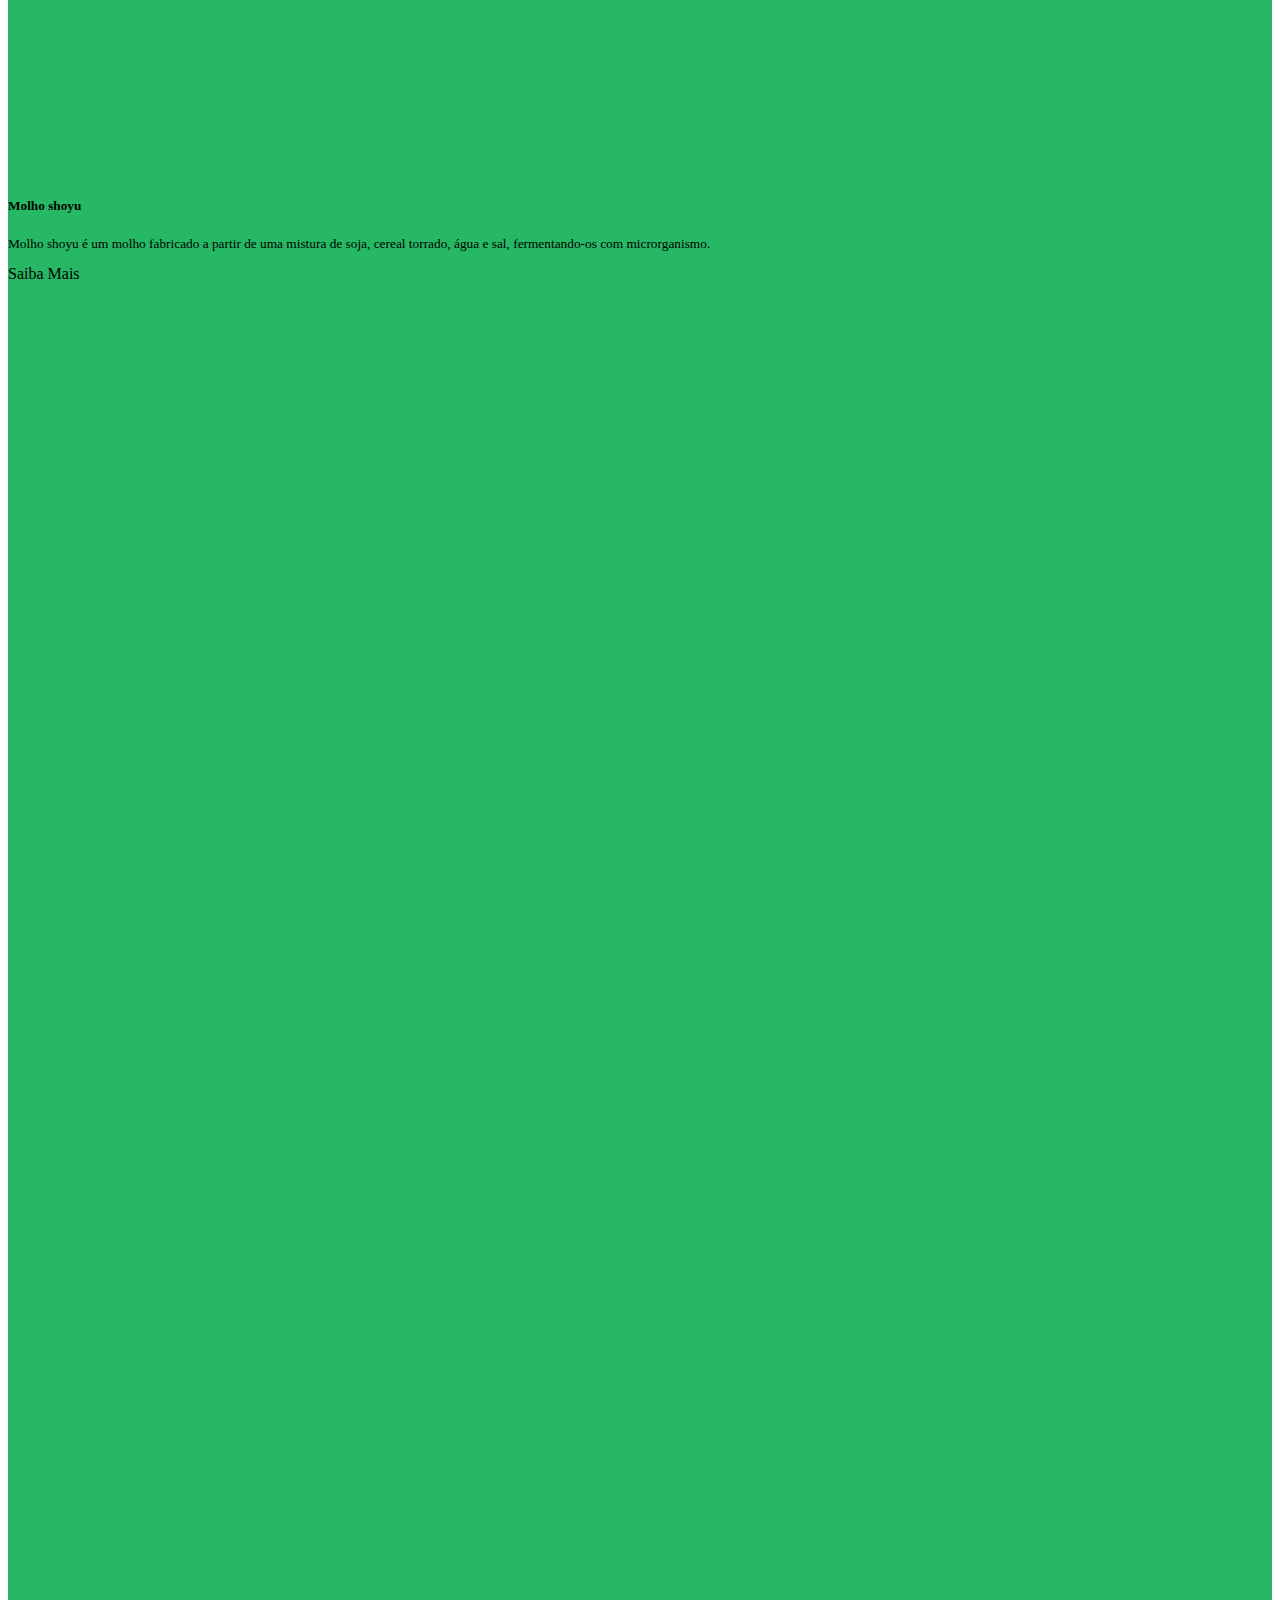
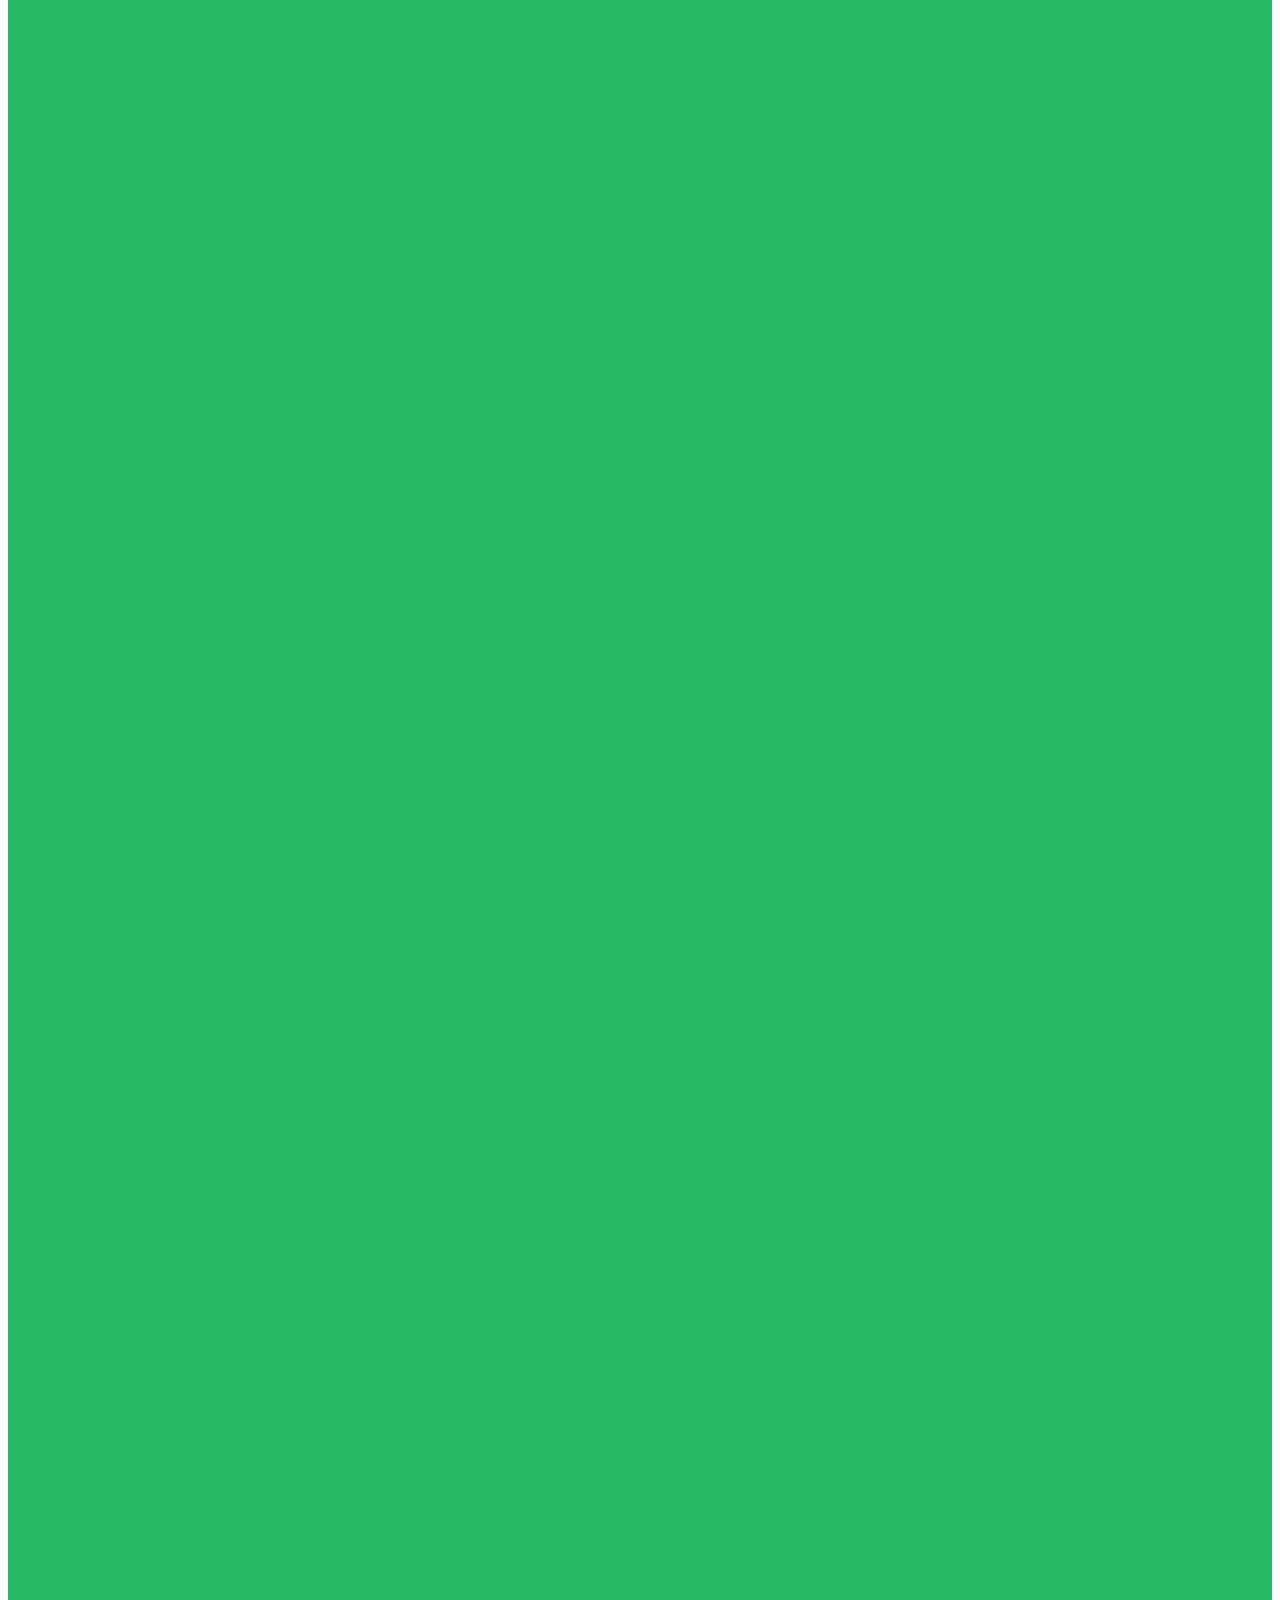
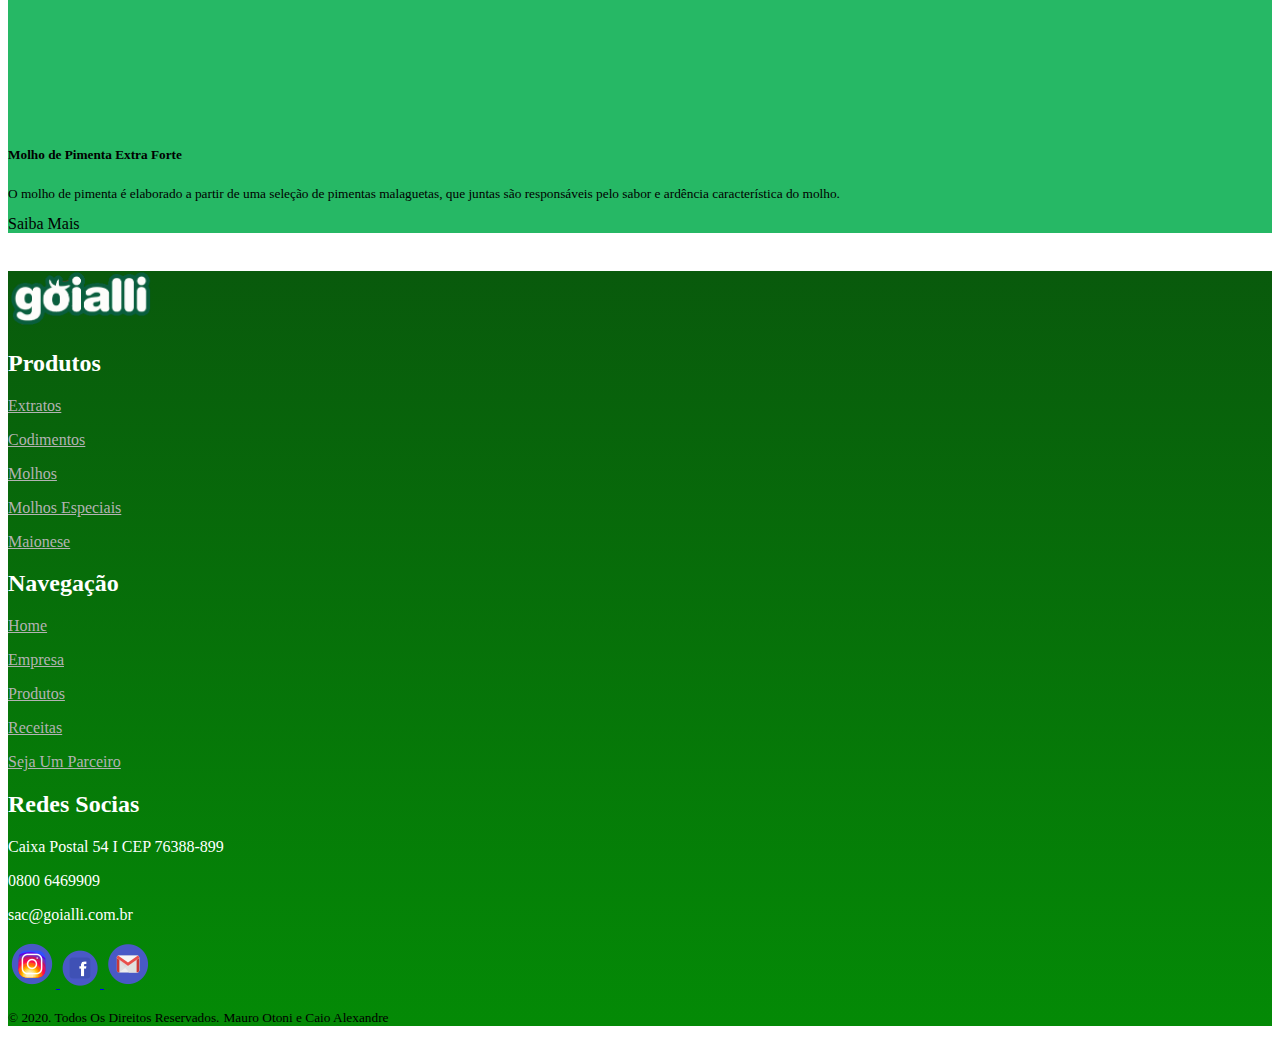
==== commit b6186466: "10/07 16:55" ====
--- a/produtos.html
+++ b/produtos.html
@@ -17,6 +17,8 @@
     <link href="css/css.css" rel="stylesheet" type="text/css">
     <meta name="viewport" content="width=device-width, initial-scale=1">
     <script src="https://code.jquery.com/jquery-3.5.0.js"></script>
+    <script src="https://maxcdn.bootstrapcdn.com/bootstrap/4.5.0/js/bootstrap.min.js"></script>
+
 
 
 
@@ -73,7 +75,7 @@
     </div>
     <div class="container text-muted conheca">
         <a>
-            <h1>Conheça Os Novos Produtos</h1>
+            <h1>Conheça Nossos Novos Produtos</h1>
         </a>
     </div>
     <hr>
@@ -88,10 +90,12 @@
                 <img src="assets/molhoingles.png" class="card-img" alt="...">
                 <div class="card-body">
                     <h5 class="card-title">Molho tipo Inglês</h5>
-                    <p class="card-text">Molho tipo inglês é um codimento líquido fermentado, amplamnete usado na culinária inglesa. É considerado um intesificador de sabor, utilizado em vários pratos, tanto cozidos como crus.</p>
-                </div>
-                <div class="card-footer">
-                    <small class="text-muted">Last updated 3 mins ago</small>
+                    <p class="card-text">Molho tipo inglês é um codimento líquido fermentado, amplamente usado na culinária inglesa. É considerado um intesificador de sabor, utilizado em vários pratos, tanto cozidos como crus.</p>
+                </div>
+                <div class="card-footer">
+
+                    <a tabindex="0" class="btn btn-md btn-success" role="button" data-toggle="popover" data-trigger="focus" title="Dismissible popover" data-content="And here's some amazing content. It's very engaging. Right?">Saiba Mais</a>
+
                 </div>
             </div>
             <div class="card box topcard  border border-danger">
@@ -101,7 +105,7 @@
                     <p class="card-text">Molho de alho é um produto à base de alho, que é uma planta de cheiro forte característico, espontânea ou de cultura, muito ultilizada como codimento ou em produtos medicinais.</p>
                 </div>
                 <div class="card-footer">
-                    <a tabindex="0" class="btn btn-md btn-success" role="button" data-toggle="popover" data-trigger="focus" title="Dismissible popover" data-content="And here's some amazing content. It's very engaging. Right?">Saiba Mais</a>
+                    <a class="btn btn-md btn-success" role="button" data-toggle="popover" data-img="http://placehold.it/400x200">Saiba Mais</a>
                 </div>
             </div>
             <div class="card box topcard  border border-danger">
@@ -111,7 +115,9 @@
                     <p class="card-text">Molho shoyu é um molho fabricado a partir de uma mistura de soja, cereal torrado, água e sal, fermentando-os com microrganismo.</p>
                 </div>
                 <div class="card-footer">
-                    <small class="text-muted">Last updated 3 mins ago</small>
+
+                    <a tabindex="0" class="btn btn-md btn-success" role="button" data-toggle="popover" data-trigger="focus" title="Dismissible popover" data-content="And here's some amazing content. It's very engaging. Right?">Saiba Mais</a>
+
                 </div>
             </div>
 
@@ -122,7 +128,9 @@
                     <p class="card-text">O molho de pimenta é elaborado a partir de uma seleção de pimentas malaguetas, que juntas são responsáveis pelo sabor e ardência característica do molho.</p>
                 </div>
                 <div class="card-footer">
-                    <small class="text-muted">Last updated 3 mins ago</small>
+
+                    <a tabindex="0" class="btn btn-md btn-success" role="button" data-toggle="popover" data-trigger="focus" title="Dismissible popover" data-content="And here's some amazing content. It's very engaging. Right?">Saiba Mais</a>
+
                 </div>
             </div>
         </div>
--- a/css/css.css
+++ b/css/css.css
@@ -117,4 +117,16 @@
 .topcard {
     margin-top: 3%;
     margin-bottom: 3%;
+}
+
+.sastable #head th {
+    background-color: #D5D5D5;
+}
+
+.sastable td {
+    background-color: #FFFFFF;
+}
+
+.sastable th {
+    background-color: #FFFFFF;
 }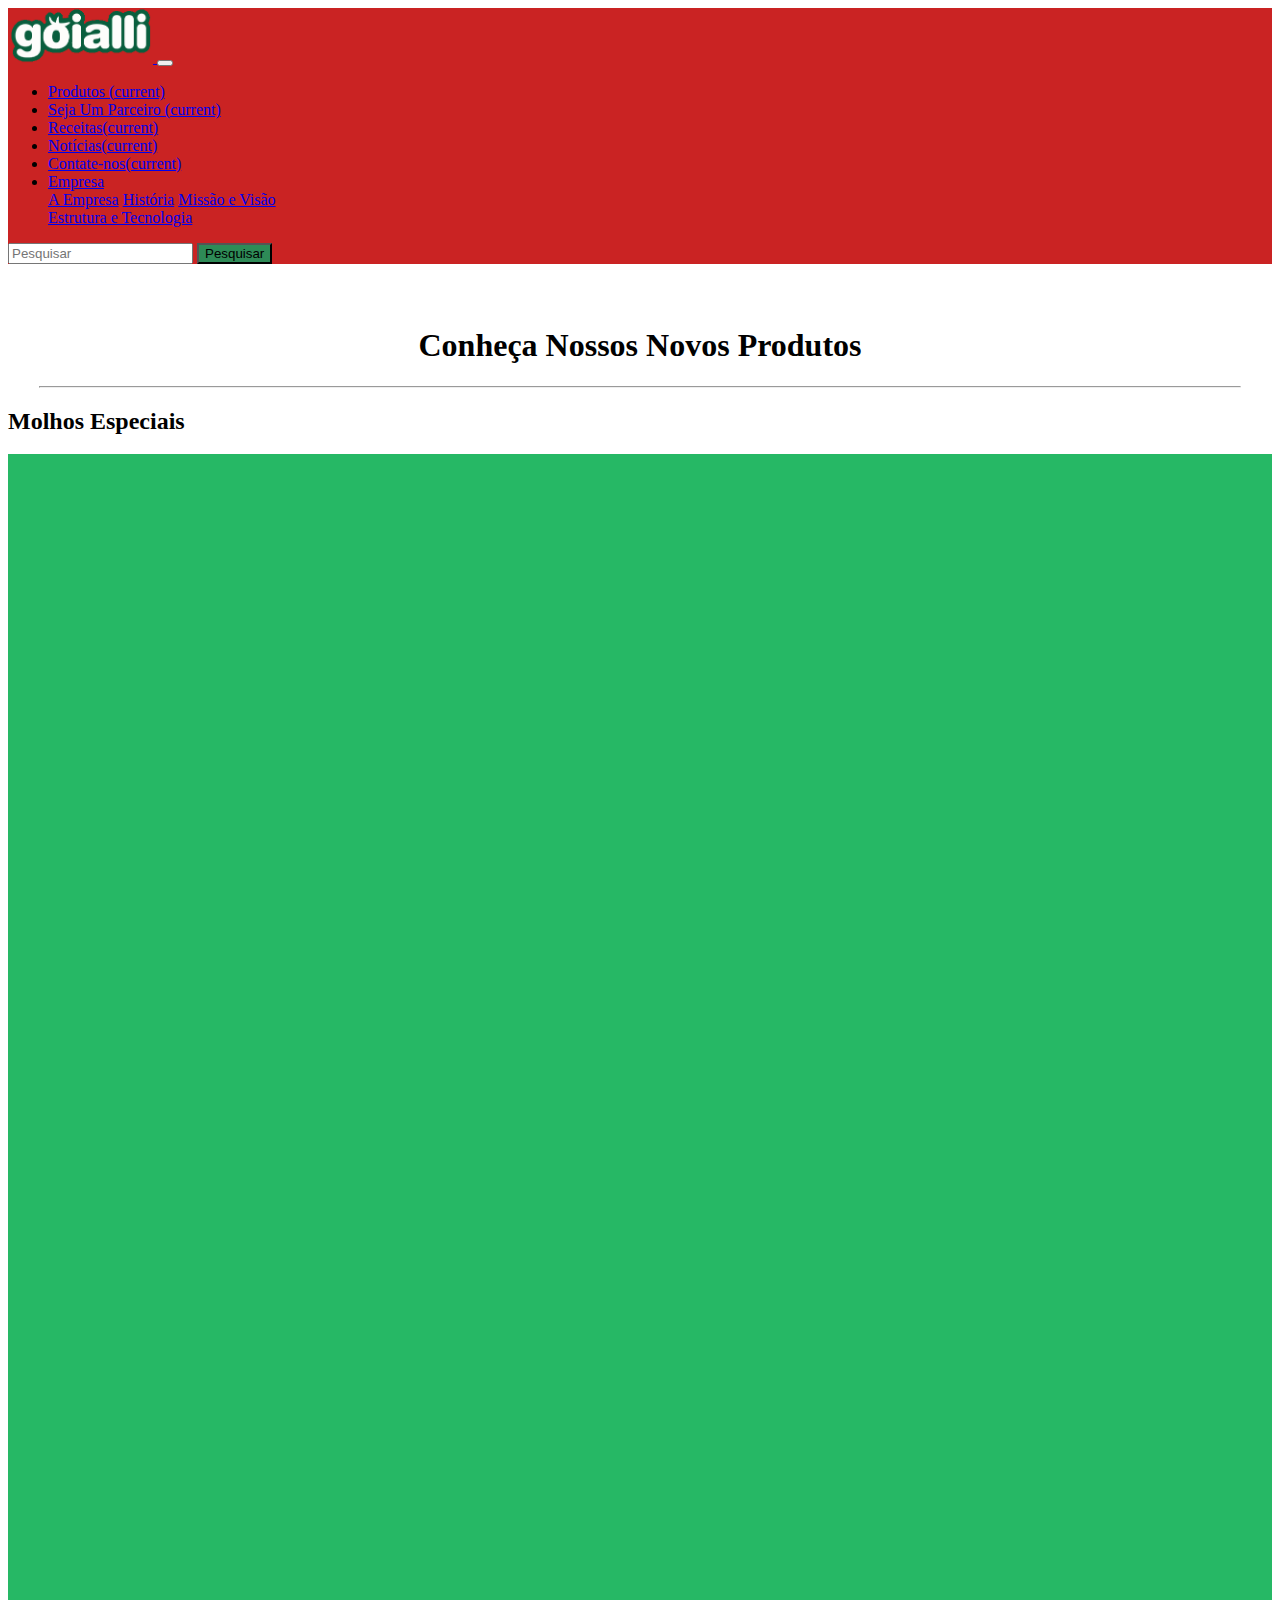
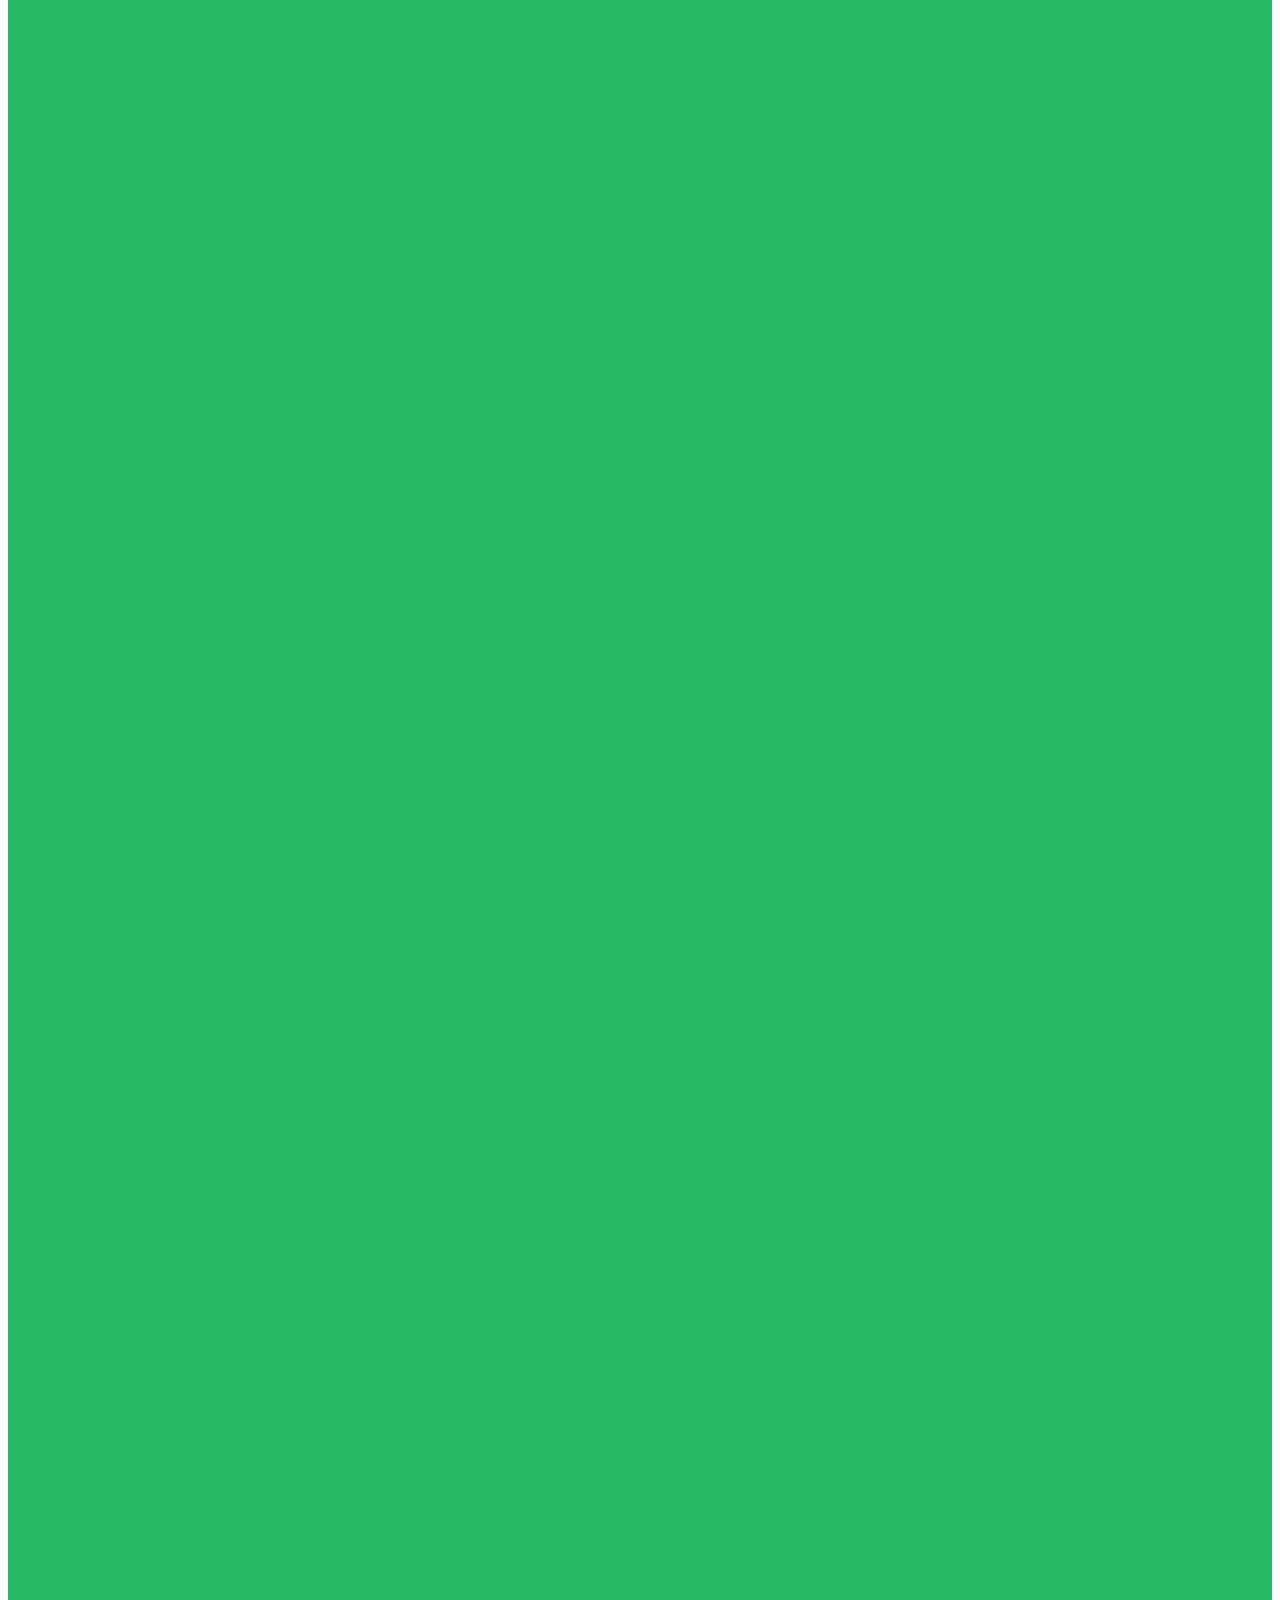
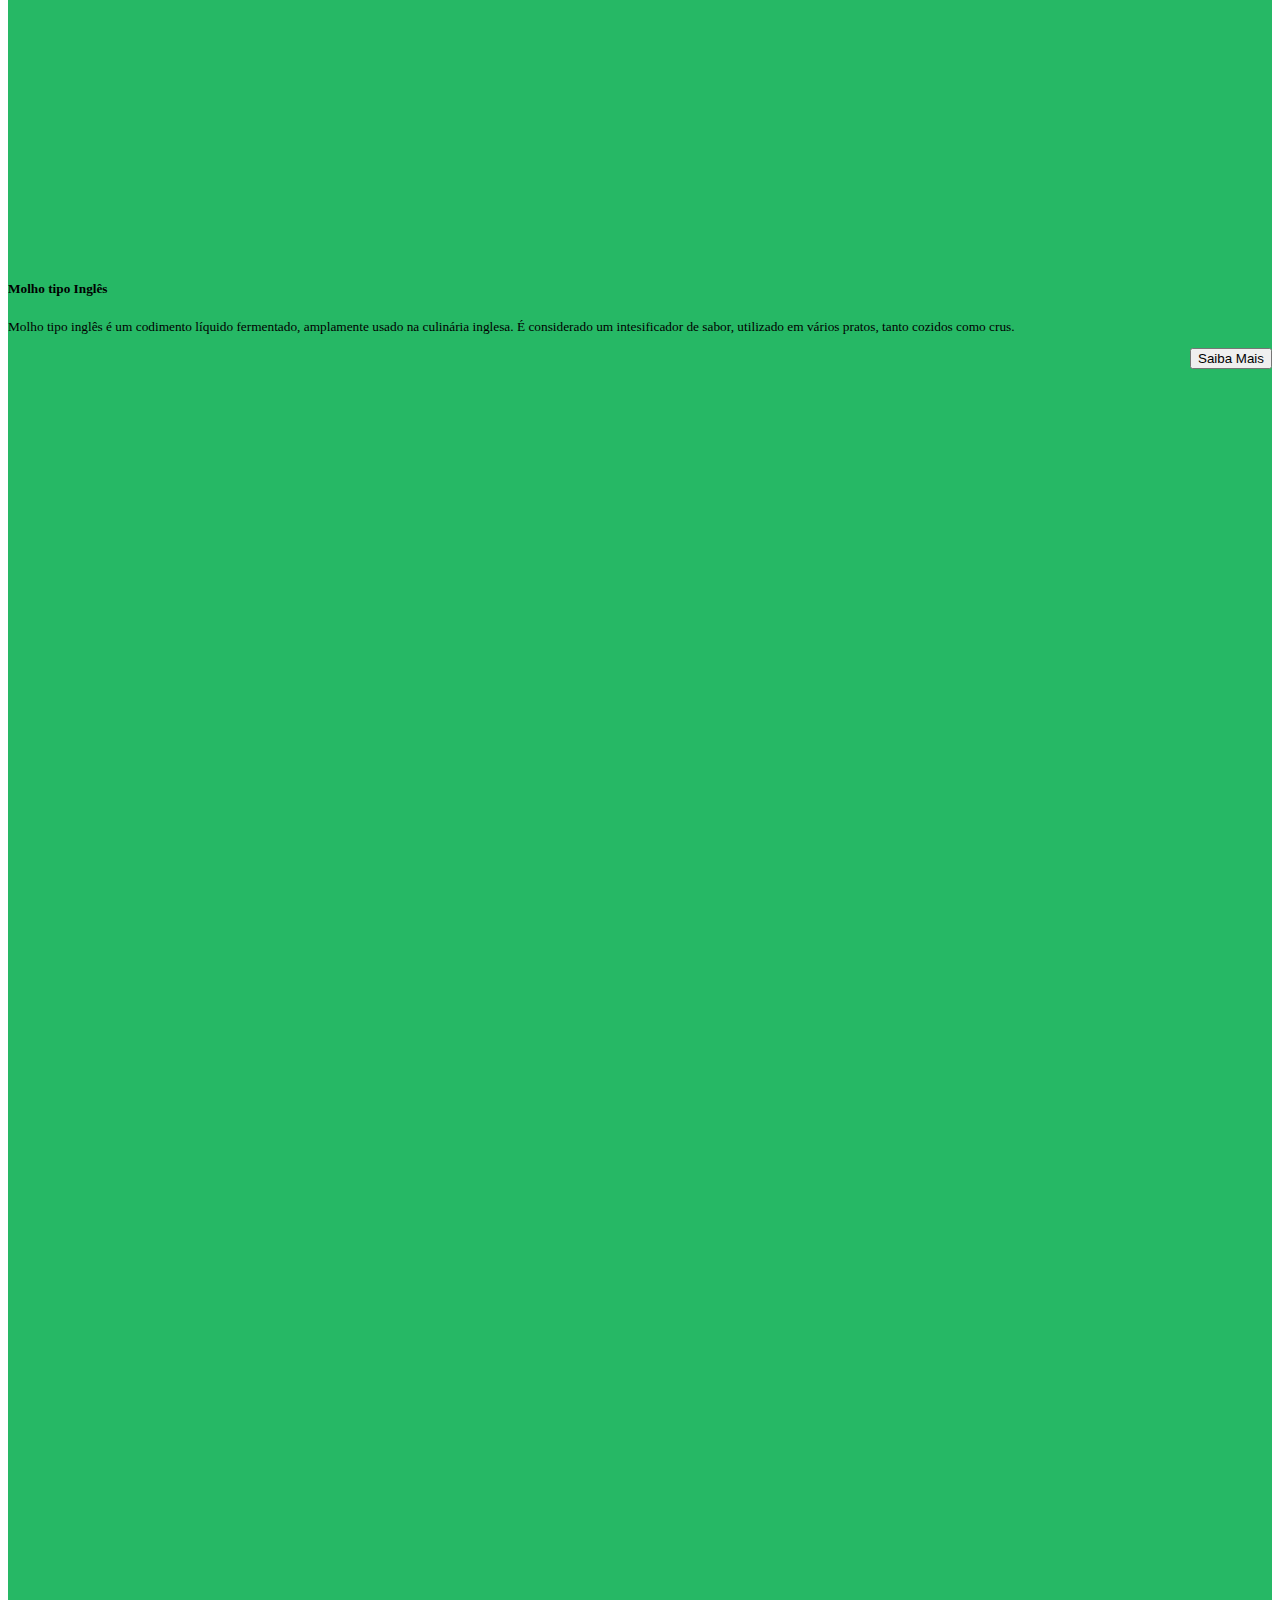
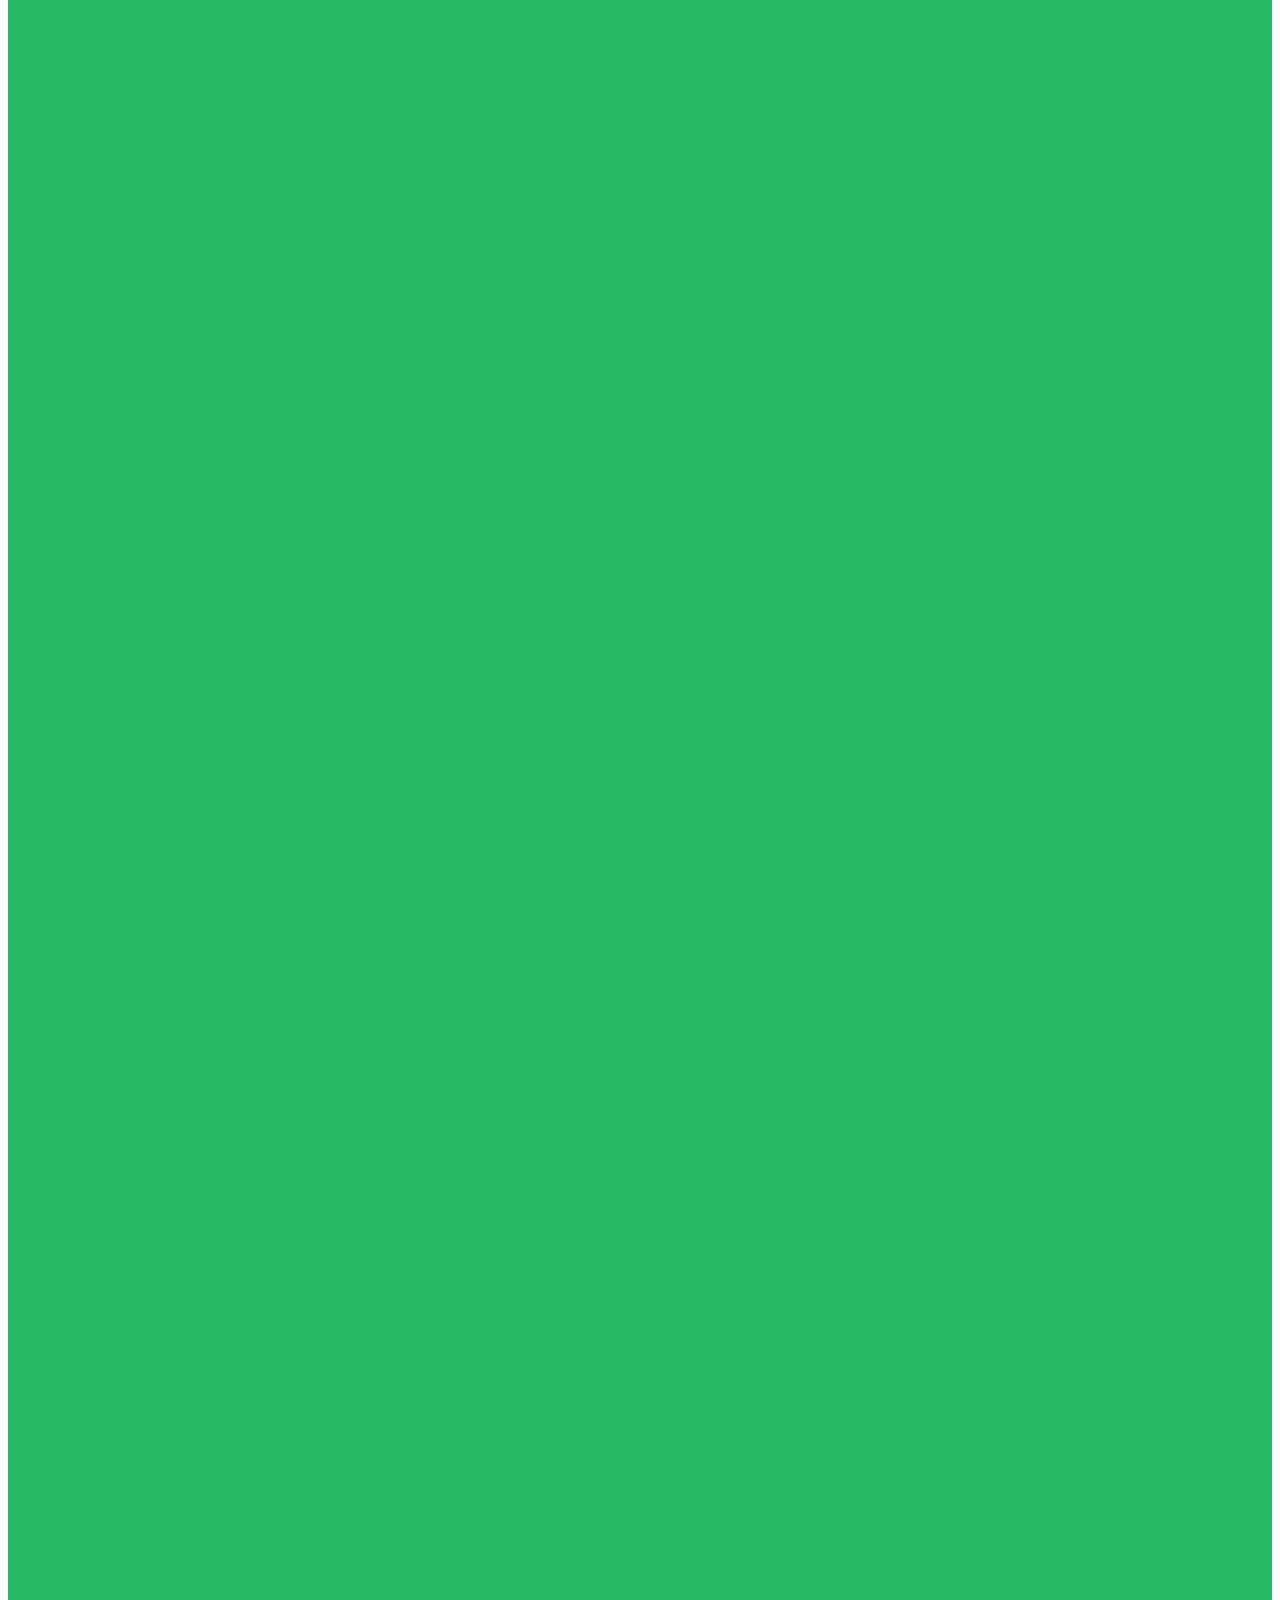
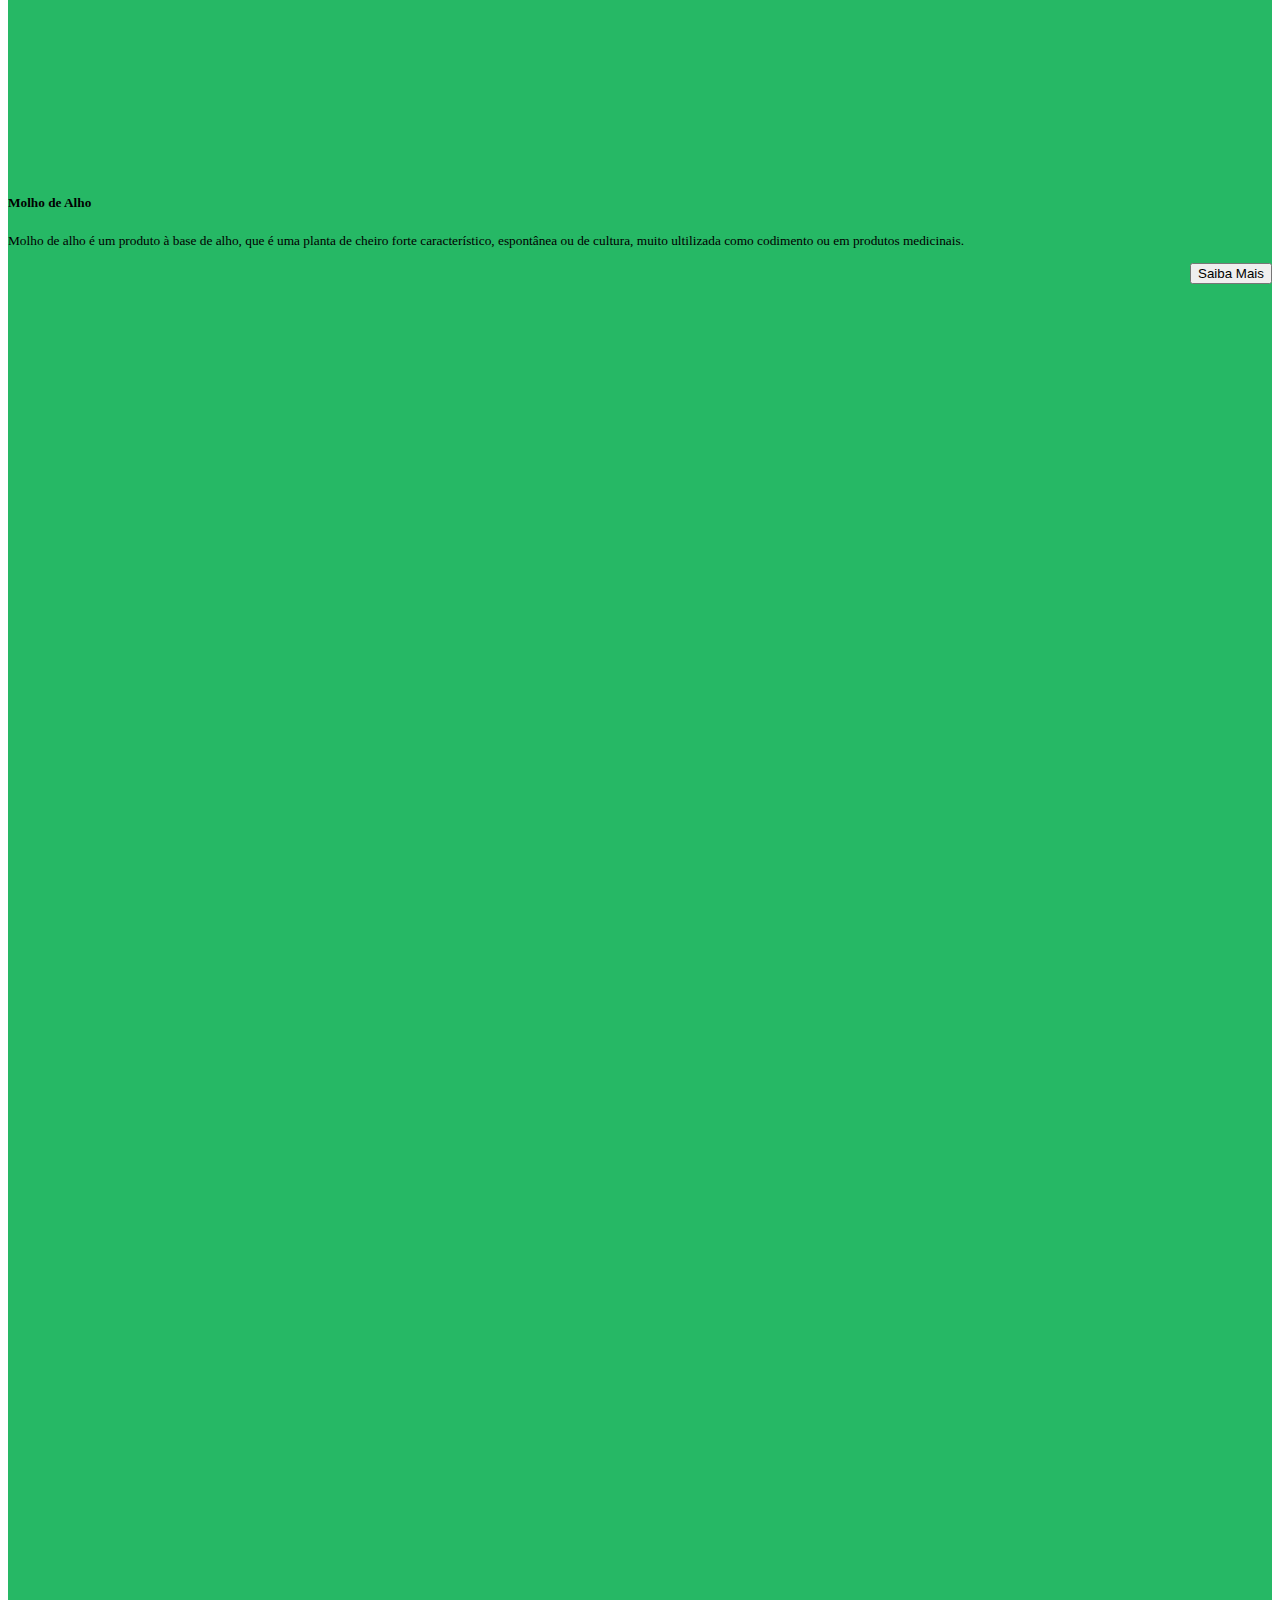
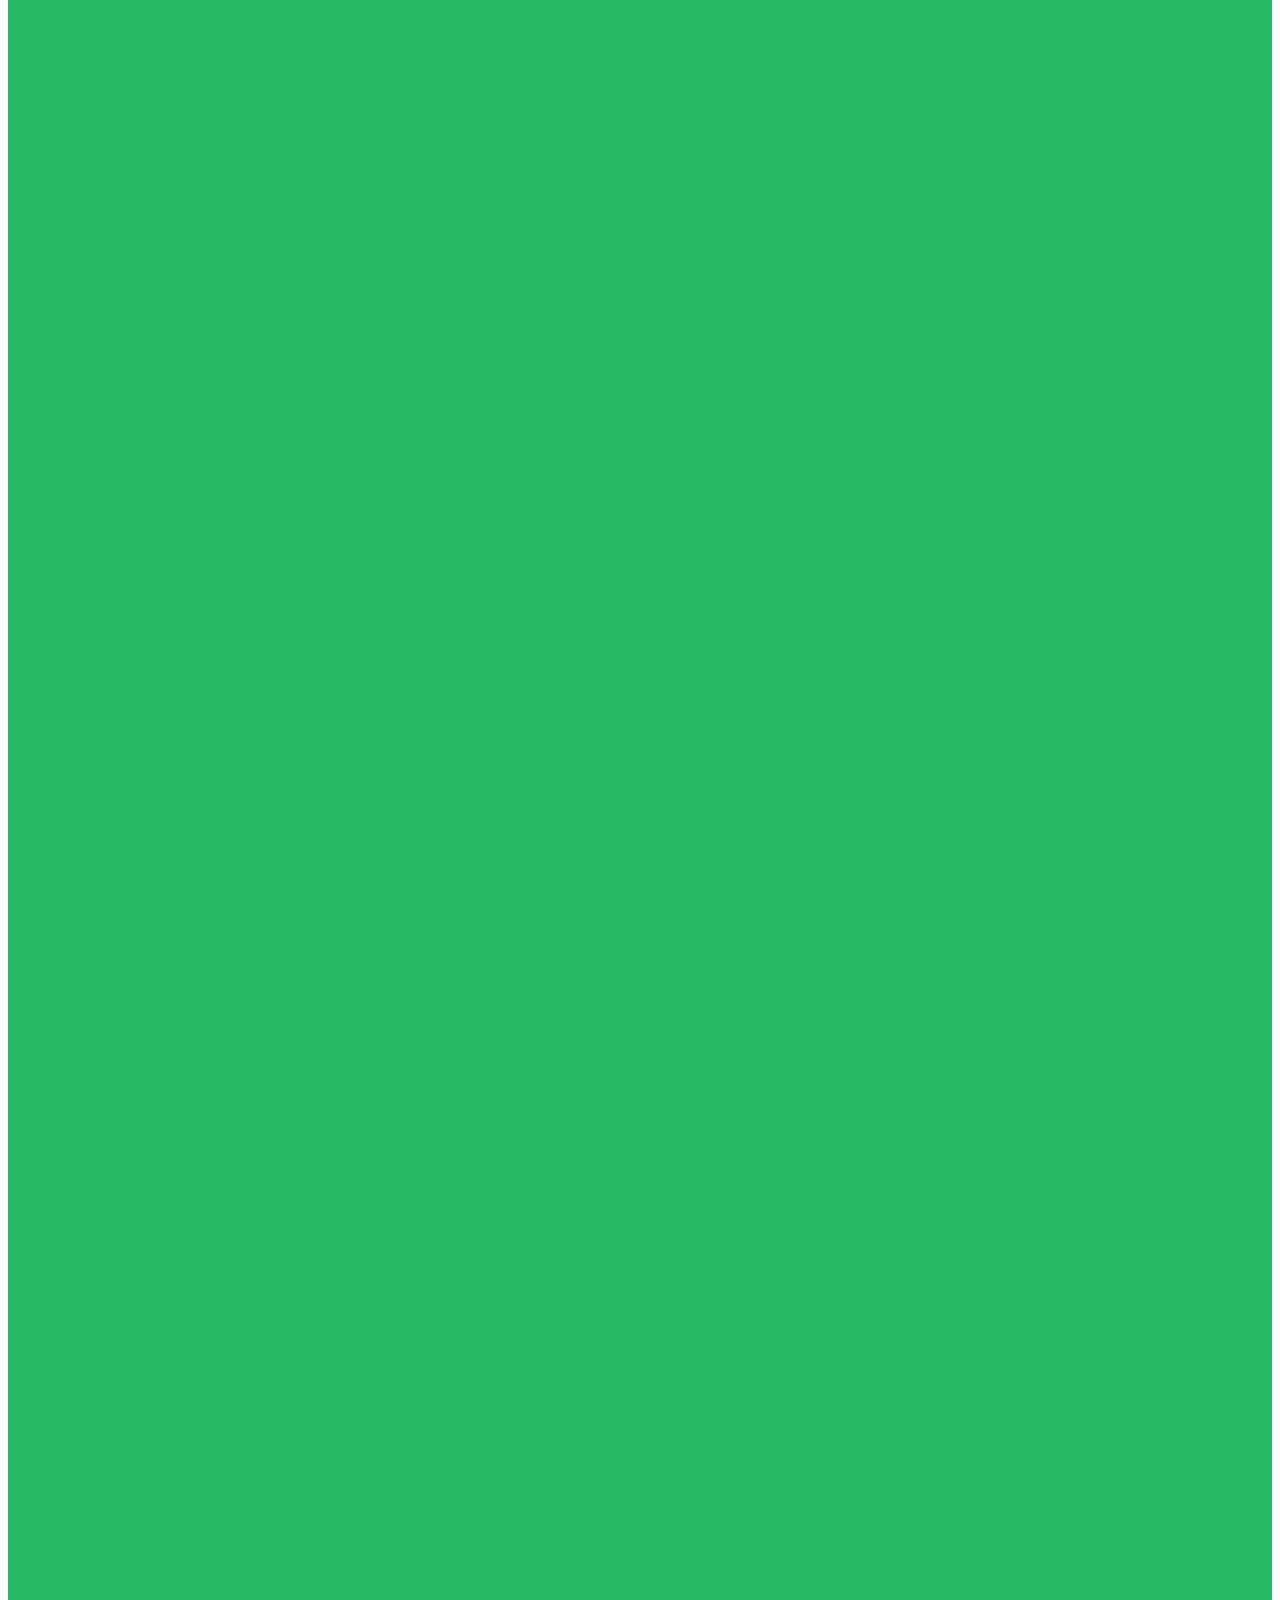
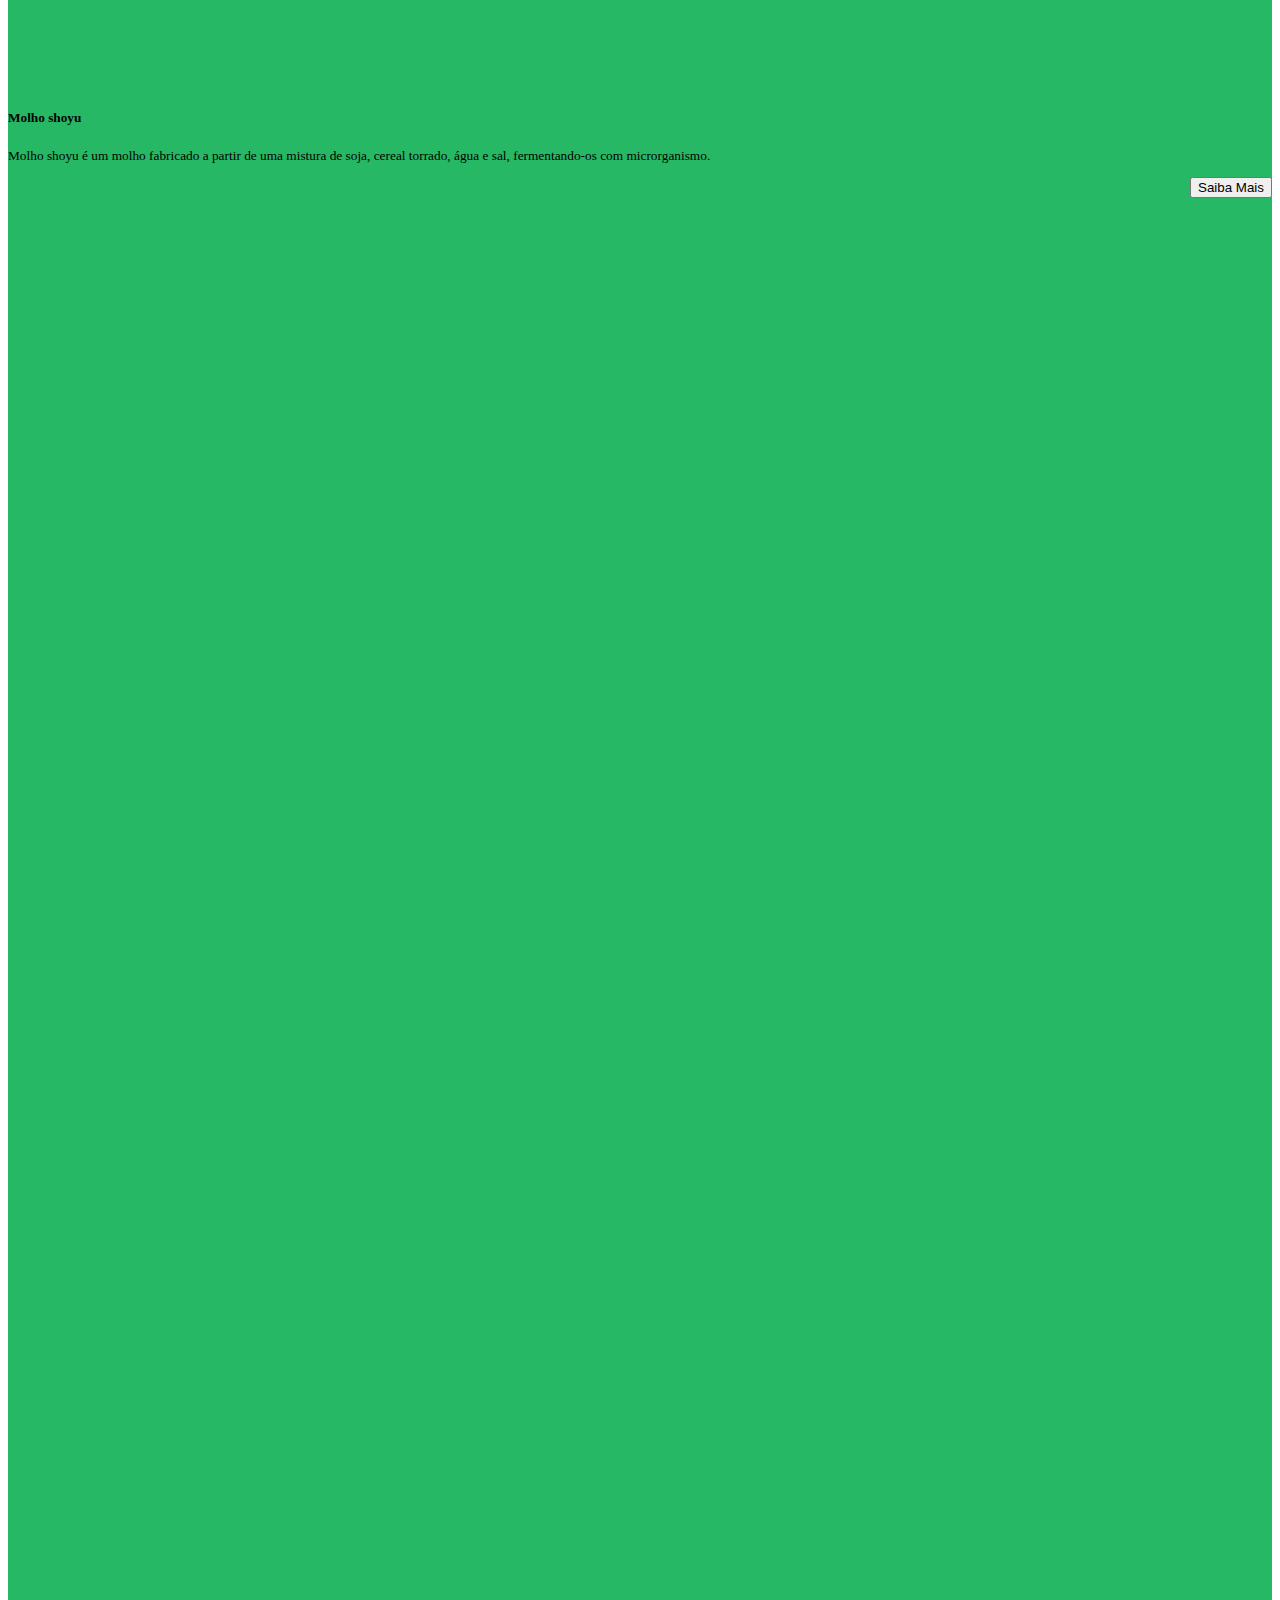
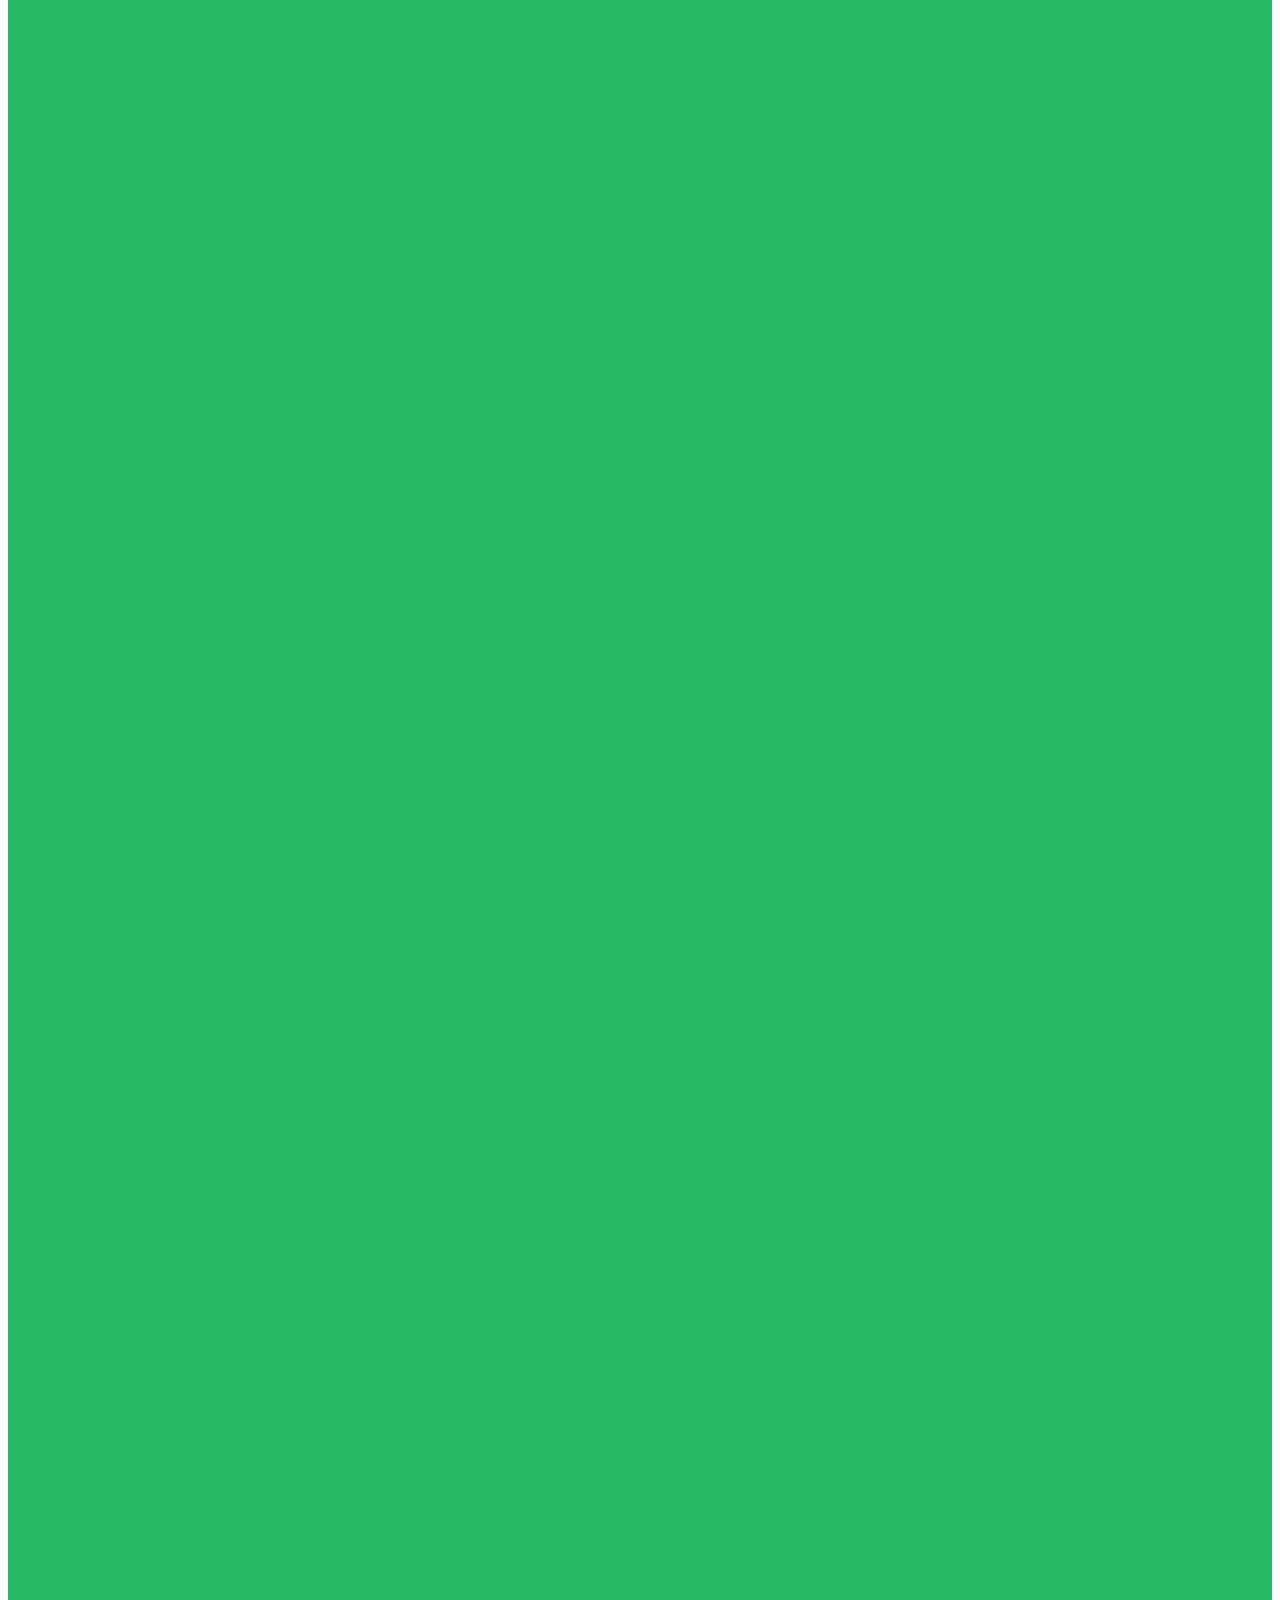
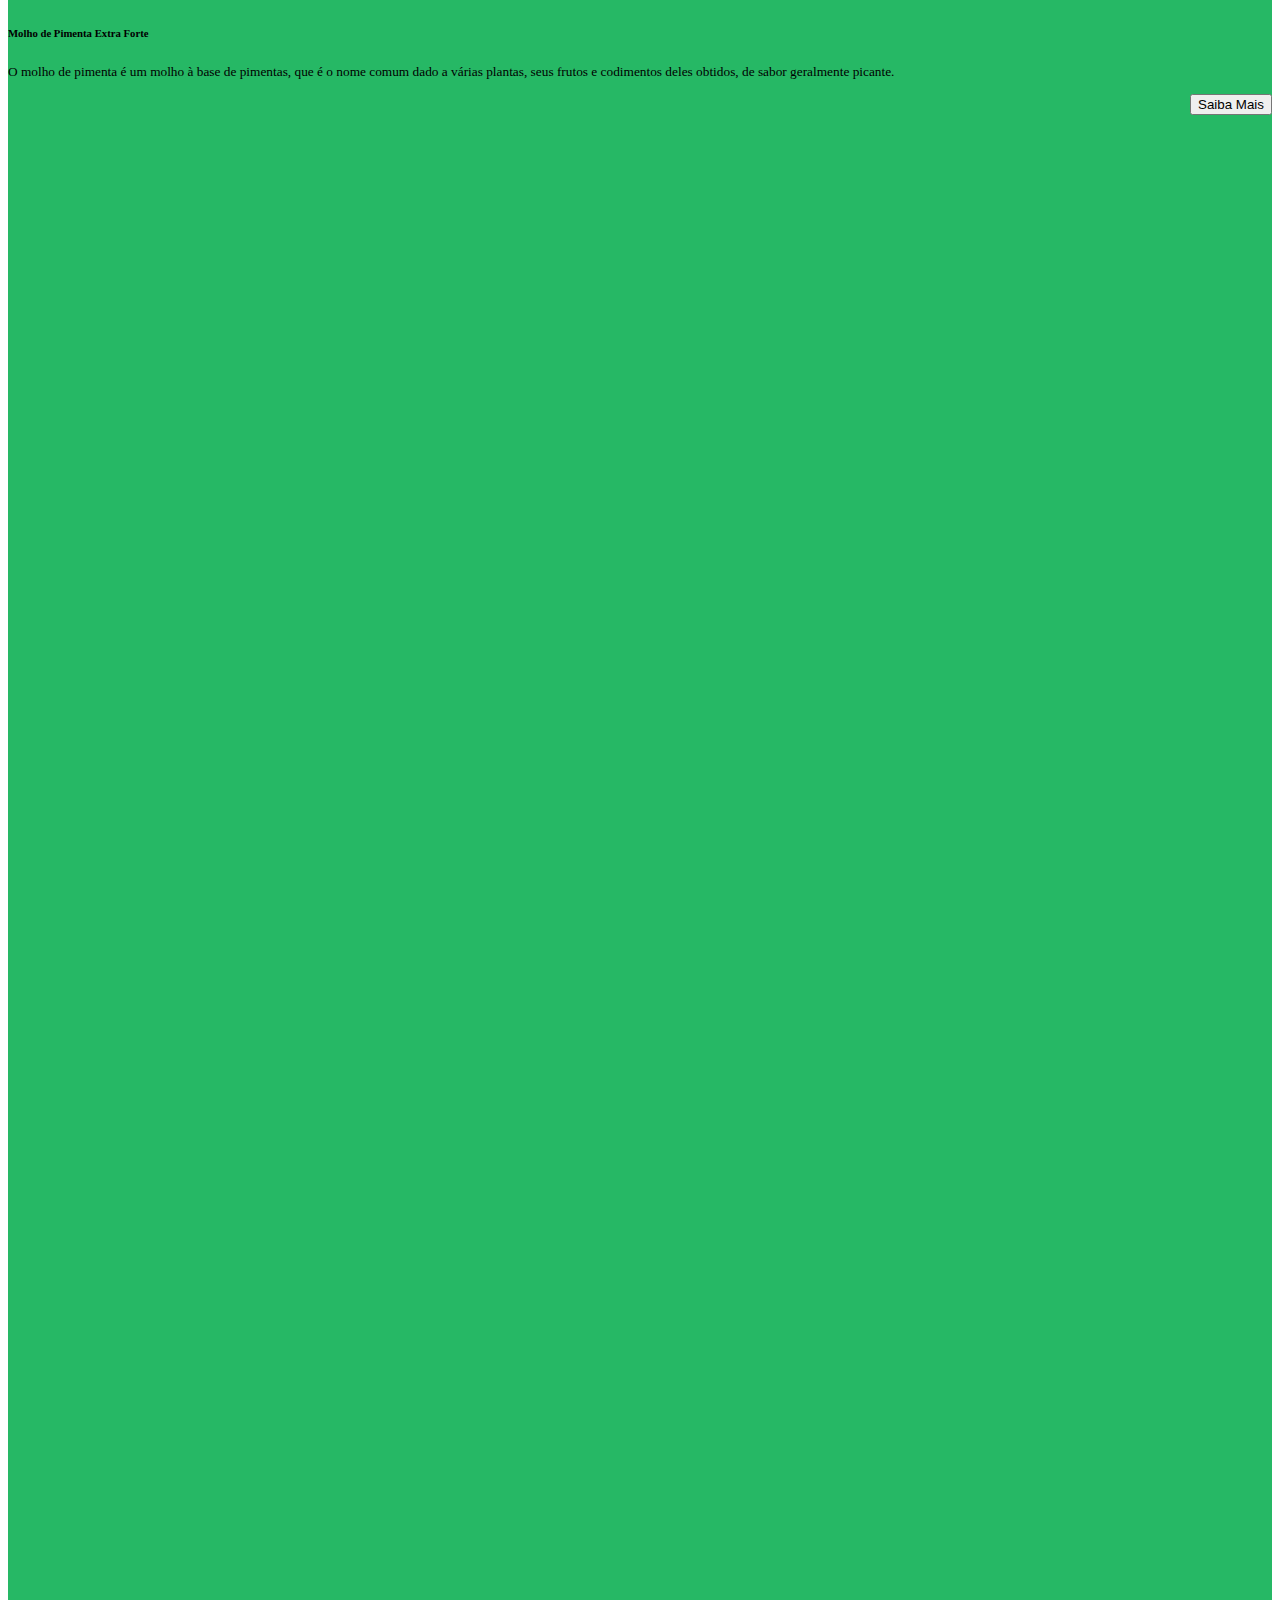
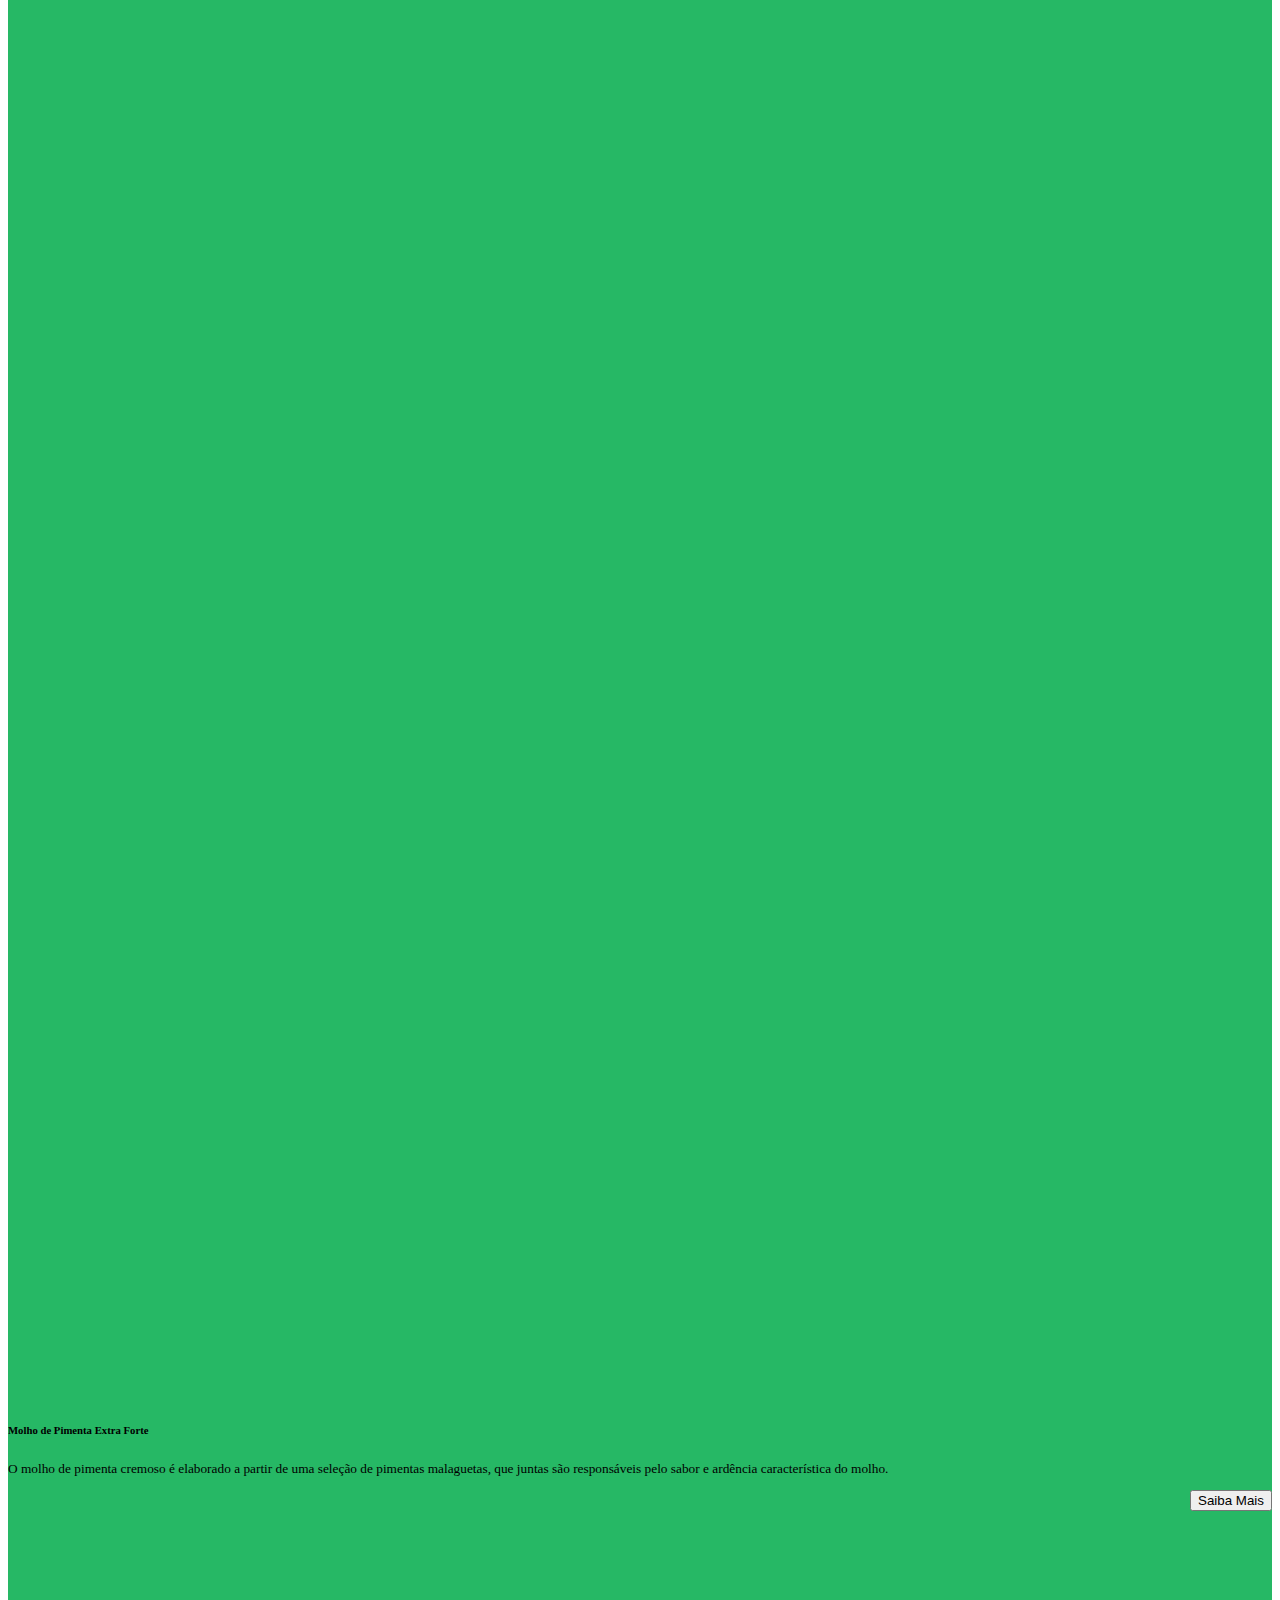
==== commit 646b17e1: "13/07" ====
--- a/produtos.html
+++ b/produtos.html
@@ -16,7 +16,7 @@
     <link rel="shortcut icon" href="assets/favicon.png" type="image/x-icon">
     <link href="css/css.css" rel="stylesheet" type="text/css">
     <meta name="viewport" content="width=device-width, initial-scale=1">
-    <script src="https://code.jquery.com/jquery-3.5.0.js"></script>
+
     <script src="https://maxcdn.bootstrapcdn.com/bootstrap/4.5.0/js/bootstrap.min.js"></script>
 
 
@@ -57,11 +57,11 @@
                 Empresa
               </a>
                         <div class="dropdown-menu bg-danger" aria-labelledby="navbarDropdown">
-                            <a class="dropdown-item" href="#">A Empresa</a>
-                            <a class="dropdown-item" href="#">História</a>
-                            <a class="dropdown-item" href="#">Missão e Visão</a>
+                            <a class="dropdown-item" href="aempresa.html#empresa">A Empresa</a>
+                            <a class="dropdown-item" href="aempresa.html#historia">História</a>
+                            <a class="dropdown-item" href="aempresa.html#visao">Missão e Visão</a>
                             <div class="dropdown-divider" style="background-color: rgb(255, 0, 0);"></div>
-                            <a class="dropdown-item" href="#">Estrutura e Tecnologia</a>
+                            <a class="dropdown-item" href="aempresa.html#estruturatecnologia">Estrutura e Tecnologia</a>
                         </div>
                     </li>
 
@@ -75,7 +75,7 @@
     </div>
     <div class="container text-muted conheca">
         <a>
-            <h1>Conheça Nossos Novos Produtos</h1>
+            <h1 class="display-4 texto">Conheça Nossos Novos Produtos</h1>
         </a>
     </div>
     <hr>
@@ -85,87 +85,170 @@
         </a>
     </div>
     <div style="background-color: rgb(38, 184, 101);">
-        <div class="card-deck container-fluid top">
-            <div class="card box topcard border border-danger">
-                <img src="assets/molhoingles.png" class="card-img" alt="...">
-                <div class="card-body">
-                    <h5 class="card-title">Molho tipo Inglês</h5>
-                    <p class="card-text">Molho tipo inglês é um codimento líquido fermentado, amplamente usado na culinária inglesa. É considerado um intesificador de sabor, utilizado em vários pratos, tanto cozidos como crus.</p>
-                </div>
-                <div class="card-footer">
-
-                    <a tabindex="0" class="btn btn-md btn-success" role="button" data-toggle="popover" data-trigger="focus" title="Dismissible popover" data-content="And here's some amazing content. It's very engaging. Right?">Saiba Mais</a>
-
-                </div>
-            </div>
-            <div class="card box topcard  border border-danger">
-                <img src="assets/molhodealho.png" class="card-img-top" alt="...">
-                <div class="card-body">
-                    <h5 class="card-title">Molho de Alho</h5>
-                    <p class="card-text">Molho de alho é um produto à base de alho, que é uma planta de cheiro forte característico, espontânea ou de cultura, muito ultilizada como codimento ou em produtos medicinais.</p>
-                </div>
-                <div class="card-footer">
-                    <a class="btn btn-md btn-success" role="button" data-toggle="popover" data-img="http://placehold.it/400x200">Saiba Mais</a>
-                </div>
-            </div>
-            <div class="card box topcard  border border-danger">
-                <img src="assets/molhoshoyu.png" class="card-img-top" alt="...">
-                <div class="card-body">
-                    <h5 class="card-title">Molho shoyu</h5>
-                    <p class="card-text">Molho shoyu é um molho fabricado a partir de uma mistura de soja, cereal torrado, água e sal, fermentando-os com microrganismo.</p>
-                </div>
-                <div class="card-footer">
-
-                    <a tabindex="0" class="btn btn-md btn-success" role="button" data-toggle="popover" data-trigger="focus" title="Dismissible popover" data-content="And here's some amazing content. It's very engaging. Right?">Saiba Mais</a>
-
-                </div>
-            </div>
-
-            <div class="card box topcard  border border-danger">
-                <img src="assets/molhopimentaextra.png" class="card-img-top" alt="...">
-                <div class="card-body">
-                    <h5 class="card-title">Molho de Pimenta Extra Forte</h5>
-                    <p class="card-text">O molho de pimenta é elaborado a partir de uma seleção de pimentas malaguetas, que juntas são responsáveis pelo sabor e ardência característica do molho.</p>
-                </div>
-                <div class="card-footer">
-
-                    <a tabindex="0" class="btn btn-md btn-success" role="button" data-toggle="popover" data-trigger="focus" title="Dismissible popover" data-content="And here's some amazing content. It's very engaging. Right?">Saiba Mais</a>
-
-                </div>
-            </div>
-        </div>
-    </div>
-
-
-    <footer class="footer">
-        <div class="mt-5 pt-5 pb-5" class="footer">
-            <div class="container">
-                <a class="footerbar-brand" href="index.html">
-                    <img src="assets/goiallilogorodape2.png" width="145" height="55" alt="">
+        <div class="row row-cols-1 row-cols-sm-6 container-fluid center">
+            <div class="col mb-4 box p-2">
+                <div class="card h-100">
+                    <img src="assets/molhoingles.png" class="card-img" alt="...">
+                    <div class="card-body">
+                        <h5 class="card-title">Molho tipo Inglês</h5>
+                        <p class="card-text">Molho tipo inglês é um codimento líquido fermentado, amplamente usado na culinária inglesa. É considerado um intesificador de sabor, utilizado em vários pratos, tanto cozidos como crus.</p>
+                    </div>
+                    <div class="card-footer">
+                        <button type="button" class="btn btn-outline-success position">Saiba Mais</button>
+                    </div>
+                </div>
+            </div>
+            <div class="col mb-4 box  p-2">
+                <div class="card h-100">
+                    <img src="assets/molhodealho.png" class="card-img-top" alt="...">
+                    <div class="card-body">
+                        <h5 class="card-title">Molho de Alho</h5>
+                        <p class="card-text">Molho de alho é um produto à base de alho, que é uma planta de cheiro forte característico, espontânea ou de cultura, muito ultilizada como codimento ou em produtos medicinais.</p>
+                    </div>
+                    <div class="card-footer">
+                        <button type="button" class="btn btn-outline-success position">Saiba Mais</button>
+                    </div>
+                </div>
+            </div>
+            <div class="col mb-4 box  p-2">
+                <div class="card h-100">
+                    <img src="assets/molhoshoyu.png" class="card-img-top" alt="...">
+                    <div class="card-body">
+                        <h5 class="card-title">Molho shoyu</h5>
+                        <p class="card-text">Molho shoyu é um molho fabricado a partir de uma mistura de soja, cereal torrado, água e sal, fermentando-os com microrganismo.</p>
+                    </div>
+                    <div class="card-footer">
+                        <button type="button" class="btn btn-outline-success position">Saiba Mais</button>
+                    </div>
+                </div>
+            </div>
+            <div class="col mb-4 box p-2">
+                <div class="card h-100">
+                    <img src="assets/molhopimentaextra.png" class="card-img-top" alt="...">
+                    <div class="card-body">
+                        <h6 class="card-title">Molho de Pimenta Extra Forte</h6>
+                        <p class="card-text">O molho de pimenta é um molho à base de pimentas, que é o nome comum dado a várias plantas, seus frutos e codimentos deles obtidos, de sabor geralmente picante.</p>
+                    </div>
+                    <div class="card-footer">
+                        <button type="button" class="btn btn-outline-success position">Saiba Mais</button>
+                    </div>
+                </div>
+            </div>
+            <div class="col mb-4 box p-2">
+                <div class="card h-100">
+                    <img src="assets/molhopimentacremosa.png" class="card-img-top" alt="...">
+                    <div class="card-body">
+                        <h6 class="card-title">Molho de Pimenta Extra Forte</h6>
+                        <p class="card-text">O molho de pimenta cremoso é elaborado a partir de uma seleção de pimentas malaguetas, que juntas são responsáveis pelo sabor e ardência característica do molho.</p>
+                    </div>
+                    <div class="card-footer">
+                        <button type="button" class="btn btn-outline-success position">Saiba Mais</button>
+                    </div>
+                </div>
+            </div>
+            <div class="col mb-4 box p-2">
+                <div class="card h-100">
+                    <img src="assets/pimentachiplote.png" class="card-img-top" alt="...">
+                    <div class="card-body">
+                        <h6 class="card-title">Molho de Pimenta Extra Forte</h6>
+                        <p class="card-text">O molho de pimenta chiplote pelo é lembrado pelo seu sabor, aroma e textura, o molho tem a consistência cremosa além de ser um tempero diferenciado para as carnes de churrasco.</p>
+                    </div>
+                    <div class="card-footer">
+                        <button type="button" class="btn btn-outline-success position">Saiba Mais</button>
+                    </div>
+                </div>
+            </div>
+        </div>
+
+    </div>
+    <hr>
+    <div class="container-fluid top">
+        <a>
+            <h2 class="text-danger">Maioneses</h2>
+        </a>
+    </div>
+    <div style="background-color: rgb(38, 184, 101);">
+        <div class="row row-cols-1 row-cols-md-4 container-fluid center">
+            <div class="col mb-4 box p-2">
+                <div class="card h-100">
+                    <img src="assets/maionesepicante.png" class="card-img" alt="...">
+                    <div class="card-body">
+                        <h5 class="card-title">Maionese Picante</h5>
+                        <p class="card-text">Maionese Picante é uma emulsão cremosa obtida com ovos e óleos vegetais, adicionada de condimentos e pimentas.</p>
+                    </div>
+                    <div class="card-footer">
+                        <button type="button" class="btn btn-outline-success position">Saiba Mais</button>
+                    </div>
+                </div>
+            </div>
+            <div class="col mb-4 box  p-2">
+                <div class="card h-100">
+                    <img src="assets/maionesecaipira.png" class="card-img-top" alt="...">
+                    <div class="card-body">
+                        <h5 class="card-title">Maionese Caipira</h5>
+                        <p class="card-text">Maionese Caipira é uma emulsão cremosa obtida com ovos e óleos vegetais, adicionada de condimentos e ovos caipira.</p>
+                    </div>
+                    <div class="card-footer">
+                        <button type="button" class="btn btn-outline-success position">Saiba Mais</button>
+                    </div>
+                </div>
+            </div>
+            <div class="col mb-4 box  p-2">
+                <div class="card h-100">
+                    <img src="assets/maionesecomervas.png" class="card-img-top" alt="...">
+                    <div class="card-body">
+                        <h5 class="card-title">Maionese com Ervas Finas </h5>
+                        <p class="card-text"> Maionese com Ervas Finas é uma emulsão cremosa obtida com ovos e óleos vegetais, adicionada de condimentos e ervas finas</p>
+                    </div>
+                    <div class="card-footer">
+                        <button type="button" class="btn btn-outline-success position">Saiba Mais</button>
+                    </div>
+                </div>
+            </div>
+            <div class="col mb-4 box p-2">
+                <div class="card h-100">
+                    <img src="assets/maionesepouch.png" class="card-img-top" alt="...">
+                    <div class="card-body">
+                        <h5 class="card-title">Maionese Caipira Pouch</h5>
+                        <p class="card-text">Maionese com ovos caipira pouch é uma emulsão cremosa obtida com ovos e óleos vegetais, adicionada de condimentos e ovos caipira</p>
+                    </div>
+                    <div class="card-footer">
+                        <button type="button" class="btn btn-outline-success position">Saiba Mais</button>
+                    </div>
+                </div>
+            </div>
+        </div>
+    </div>
+
+    <footer class="footer ">
+        <div class="mt-5 pt-5 pb-5 " class="footer ">
+            <div class="container ">
+                <a class="footerbar-brand " href="index.html ">
+                    <img src="assets/goiallilogorodape2.png " width="145 " height="55 " alt=" ">
                 </a>
             </div>
-            <div class="container cor">
-                <div class="row">
-                    <div class="col-lg-4 col-xs-12 cor">
-                        <div class="vertical-line" class="text-muted"></div>
-                        <h2 class="mt-lg-5 mt-sm-3" class="texto" class="text-muted">Produtos</h2>
-
-                        <p> <a class="link" href="# ">Extratos</a></p>
-                        <p> <a class="link" href="# ">Codimentos</a></p>
-                        <p> <a class="link" href="# ">Molhos </a></p>
-                        <p> <a class="link" href="# ">Molhos Especiais</a></p>
-                        <p> <a class="link" href="# ">Maionese</a></p>
-                    </div>
+            <div class="container cor ">
+                <div class="row ">
                     <div class="col-lg-4 col-xs-12 cor ">
-                        <div class="vertical-line" class="text-muted"></div>
+                        <div class="vertical-line " class="text-muted "></div>
+                        <h2 class="mt-lg-5 mt-sm-3 " class="texto " class="text-muted ">Produtos</h2>
+
+                        <p> <a class="link " href="# ">Extratos</a></p>
+                        <p> <a class="link " href="# ">Codimentos</a></p>
+                        <p> <a class="link " href="# ">Molhos </a></p>
+                        <p> <a class="link " href="# ">Molhos Especiais</a></p>
+                        <p> <a class="link " href="# ">Maionese</a></p>
+                    </div>
+                    <div class="col-lg-4 col-xs-12 cor ">
+                        <div class="vertical-line " class="text-muted "></div>
                         <h2 class="mt-lg-5 mt-sm-3 " class="texto " class="text-muted ">Navegação</h2>
 
 
-                        <p> <a class="link" href="index.html">Home</a></p>
-                        <p> <a class="link" href="# ">Empresa</a></p>
-                        <p> <a class="link" href="produtos.html">Produtos</a></p>
-                        <p> <a class="link" href="# ">Receitas</a></p>
-                        <p> <a class="link" href="# ">Seja Um Parceiro</a></p>
+                        <p> <a class="link " href="index.html ">Home</a></p>
+                        <p> <a class="link " href="aempresa.html">Empresa</a></p>
+                        <p> <a class="link " href="produtos.html ">Produtos</a></p>
+                        <p> <a class="link " href="# ">Receitas</a></p>
+                        <p> <a class="link " href="# ">Seja Um Parceiro</a></p>
                     </div>
                     <div class="col-lg-4 col-xs-12 cor ">
                         <h2 class="mt-lg-5 mt-sm-3 " class="texto " class="text-muted ">
@@ -176,20 +259,20 @@
                         <p class="mb-0 "><i class="fa fa-phone mr-3 "></i>0800 6469909</p>
                         <p><i class="fa fa-envelope-o mr-3 "></i>sac@goialli.com.br</p>
                         <div>
-                            <a class="socialicon" href="#">
-                                <img src="assets/intagramicon.png" alt="">
+                            <a class="socialicon " href="# ">
+                                <img src="assets/intagramicon.png " alt=" ">
                             </a>
-                            <a class="socialicon" href="#">
-                                <img src="assets/facebookicon.png" alt="">
+                            <a class="socialicon " href="# ">
+                                <img src="assets/facebookicon.png " alt=" ">
                             </a>
-                            <a class="socialicon" href="#">
-                                <img src="assets/gmailicon.png" alt="">
+                            <a class="socialicon " href="# ">
+                                <img src="assets/gmailicon.png " alt=" ">
                             </a>
                         </div>
                     </div>
                 </div>
             </div>
-            <div class="container" class="row mt-5 ">
+            <div class="container " class="row mt-5 ">
                 <div class="col copyright ">
                     <p class=" "><small class="text-white-50 ">© 2020. Todos Os Direitos Reservados.</small>
                         <small class="text-white-50 ">Mauro Otoni e Caio Alexandre</small>
--- a/css/css.css
+++ b/css/css.css
@@ -87,23 +87,9 @@
 }
 
 .box:hover {
-    -moz-transform: scale(1.1);
-    -webkit-transform: scale(1.1);
-    transform: scale(1.1);
-}
-
-.text-item {
-    position: absolute;
-    left: 5%;
-    right: 5%;
-    bottom: 20px;
-    z-index: 10;
-    padding-top: 20px;
-    padding-bottom: 20px;
-    color: #ffffff;
-    text-align: center;
-    font-weight: 700;
-    text-shadow: 0 1px 3px rgba(0, 0, 0, 0.6);
+    -moz-transform: scale(1.2);
+    -webkit-transform: scale(1.2);
+    transform: scale(1.2);
 }
 
 .top {
@@ -116,7 +102,6 @@
 
 .topcard {
     margin-top: 3%;
-    margin-bottom: 3%;
 }
 
 .sastable #head th {
@@ -129,4 +114,21 @@
 
 .sastable th {
     background-color: #FFFFFF;
+}
+
+.position {
+    float: right;
+}
+
+.center {
+    margin: 0 auto;
+    float: center;
+}
+
+.titulo {
+    font-family: Cambria, Cochin, Georgia, Times, 'Times New Roman', serif;
+}
+
+.textinho {
+    font-family: Arial, Helvetica, sans-serif;
 }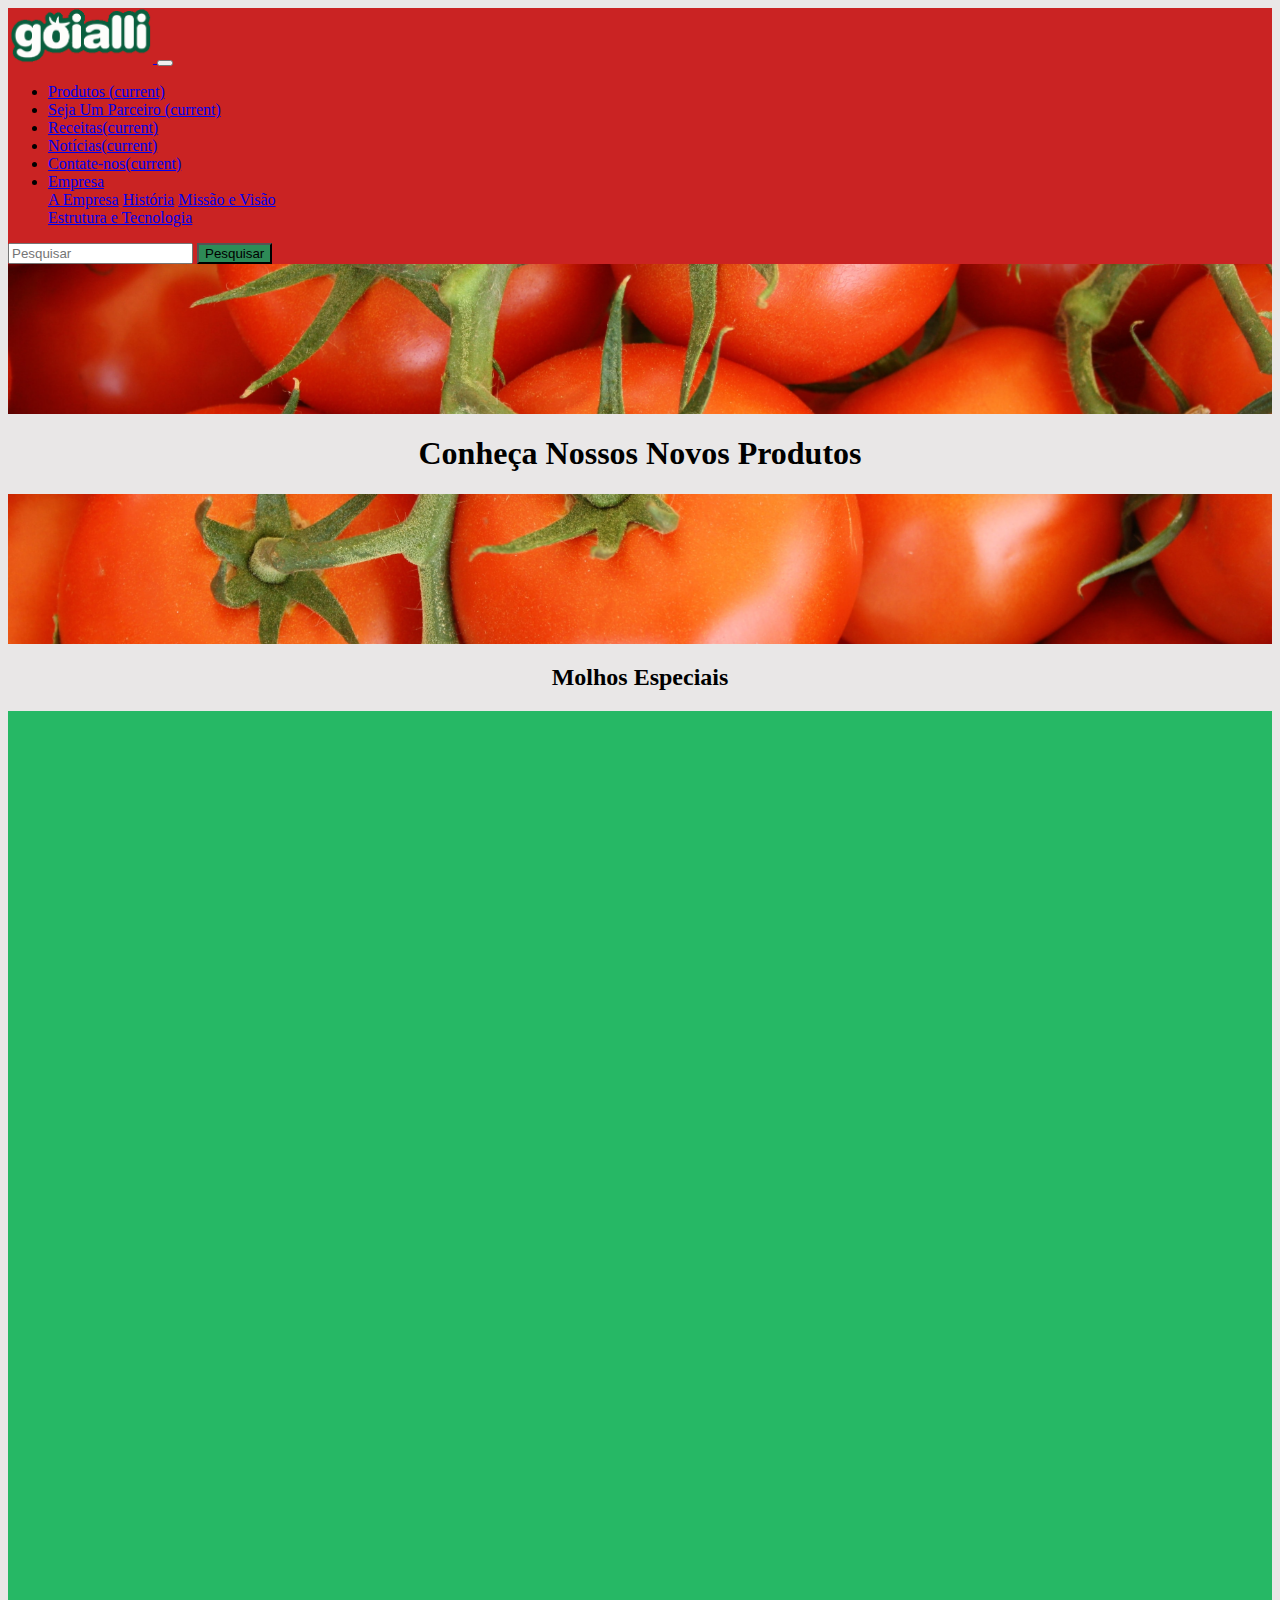
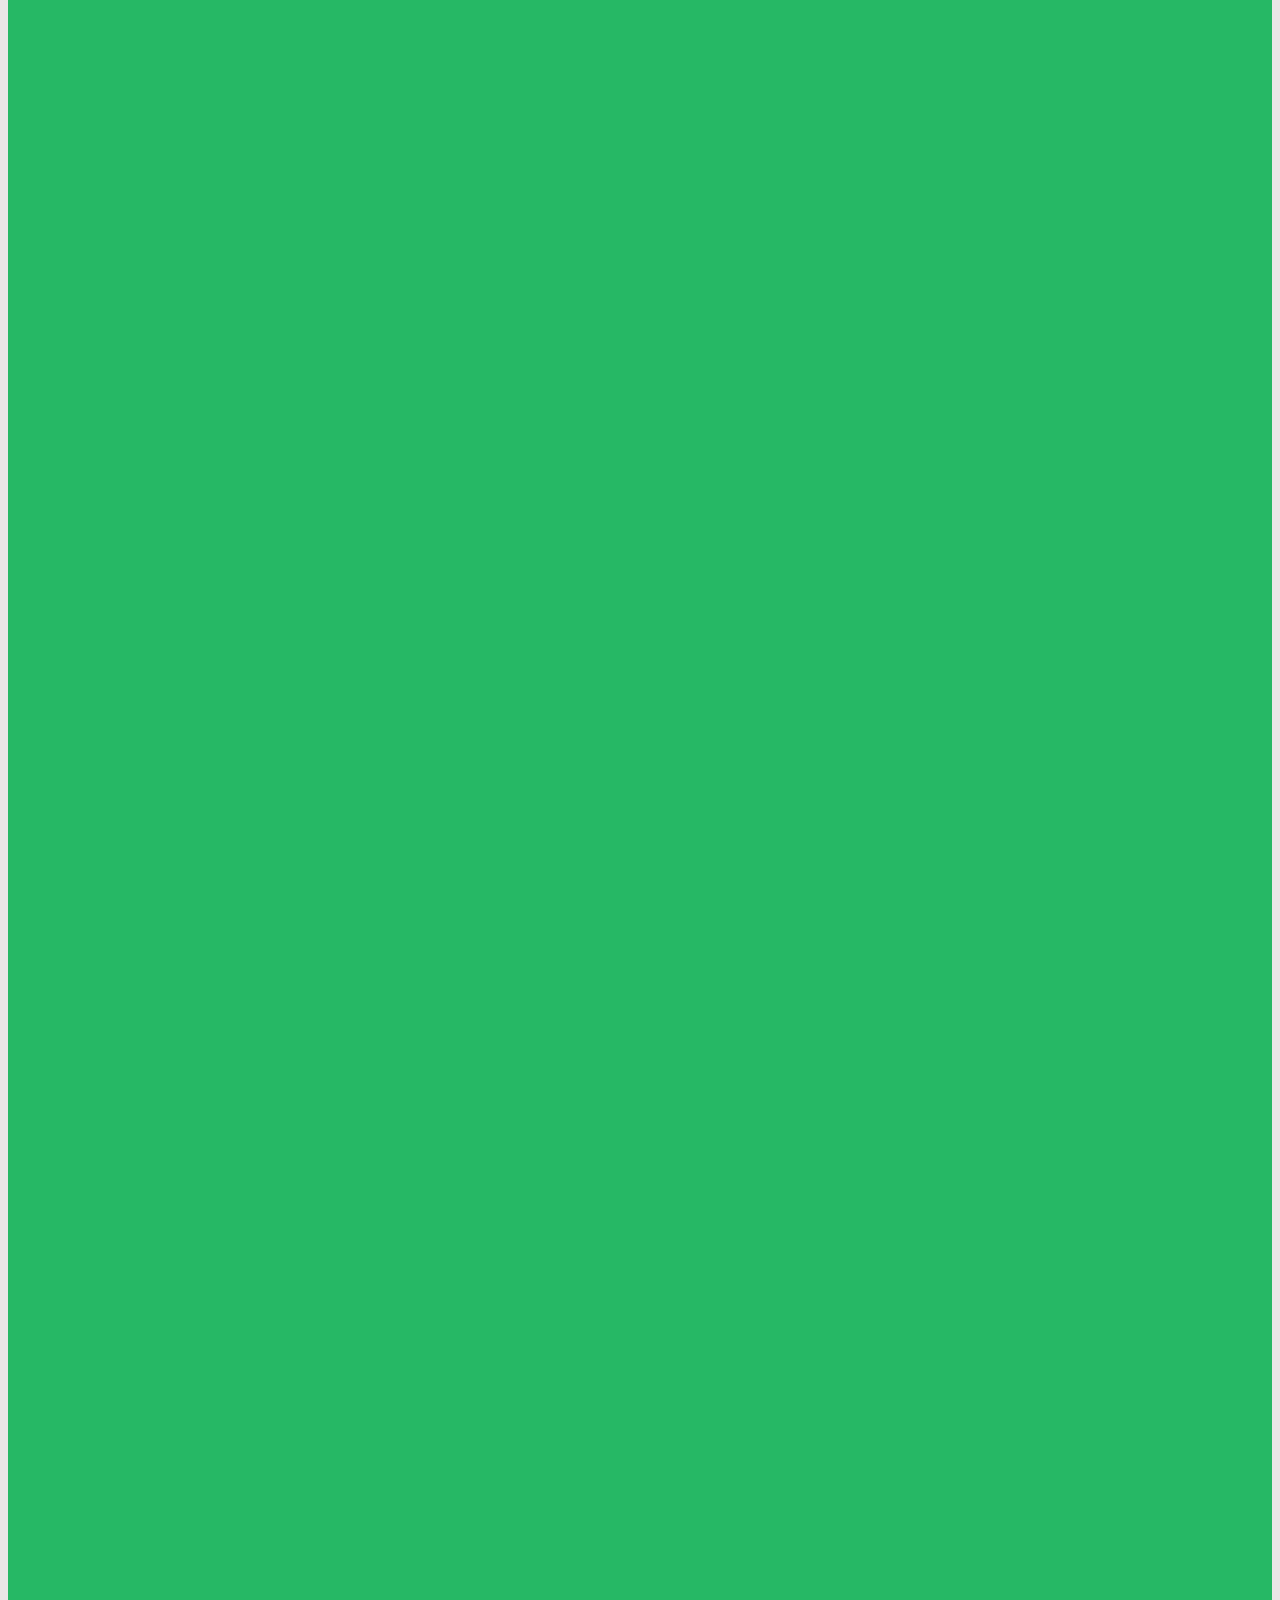
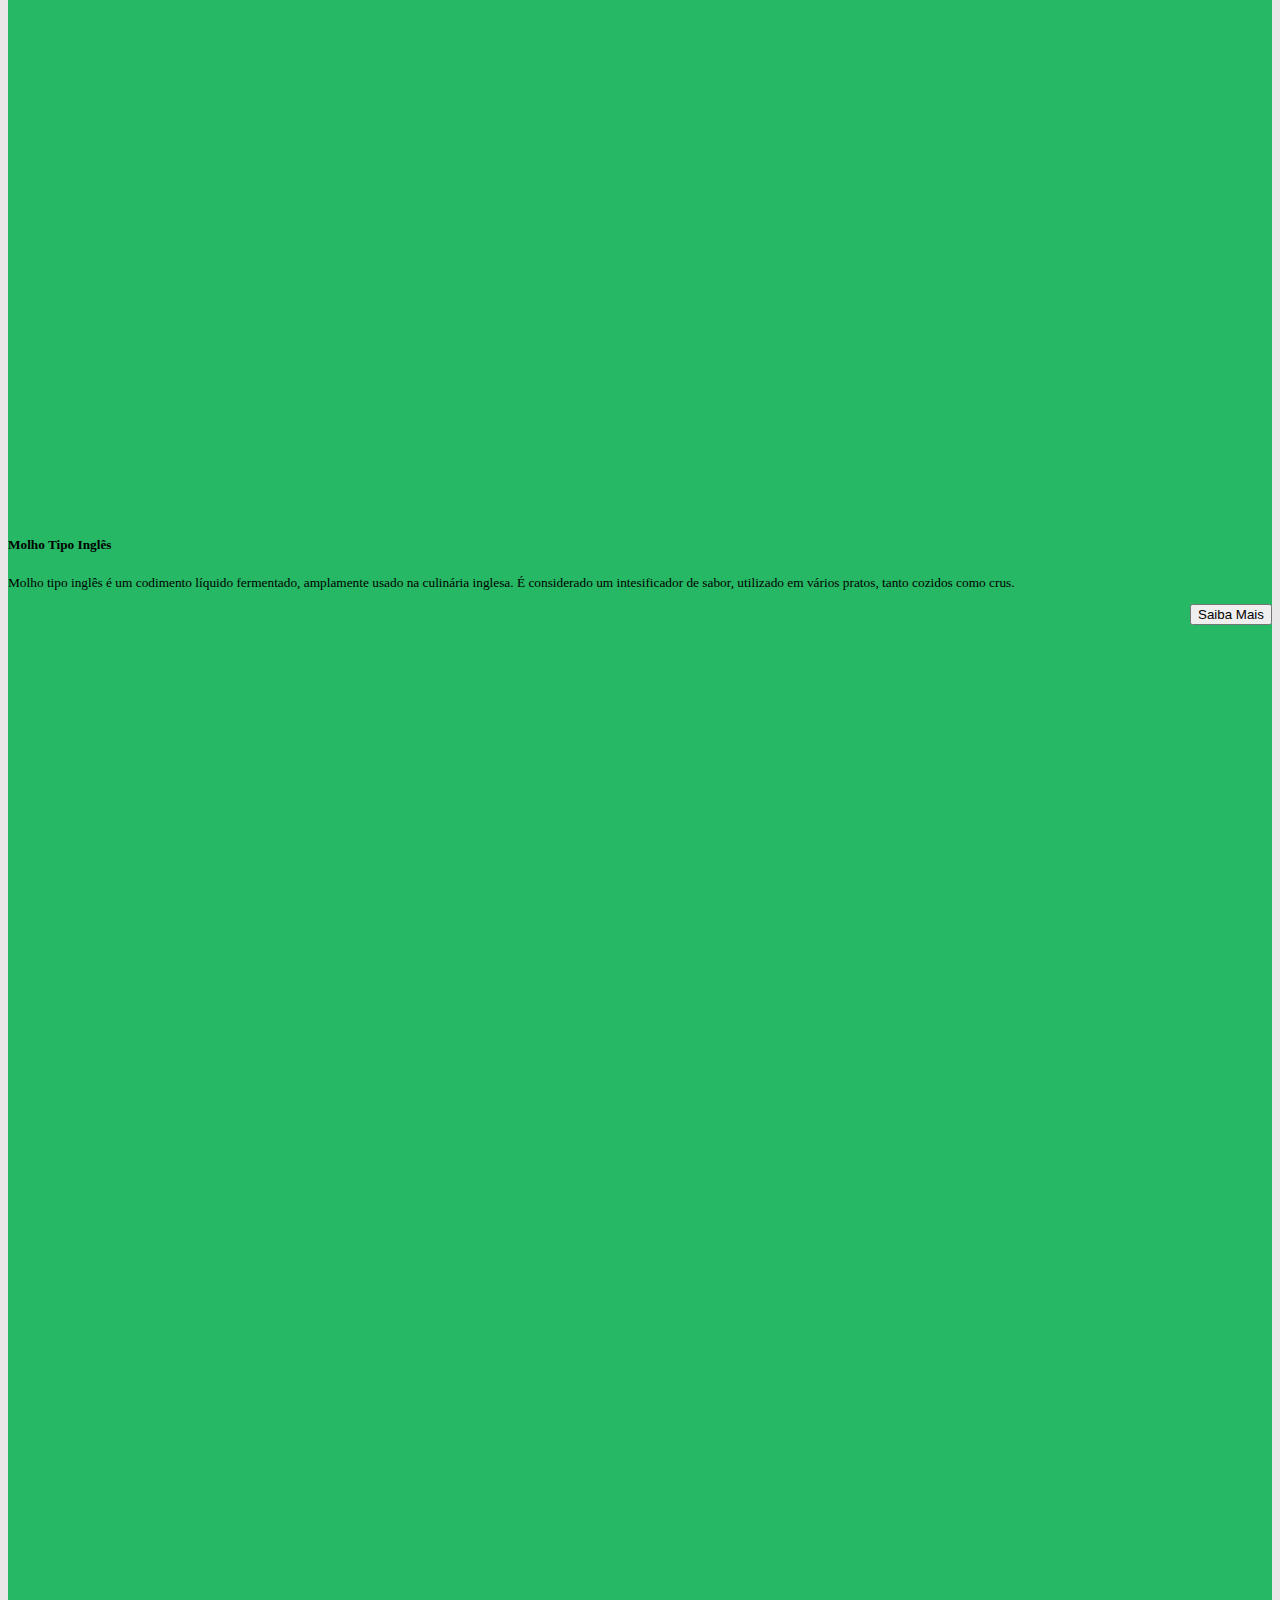
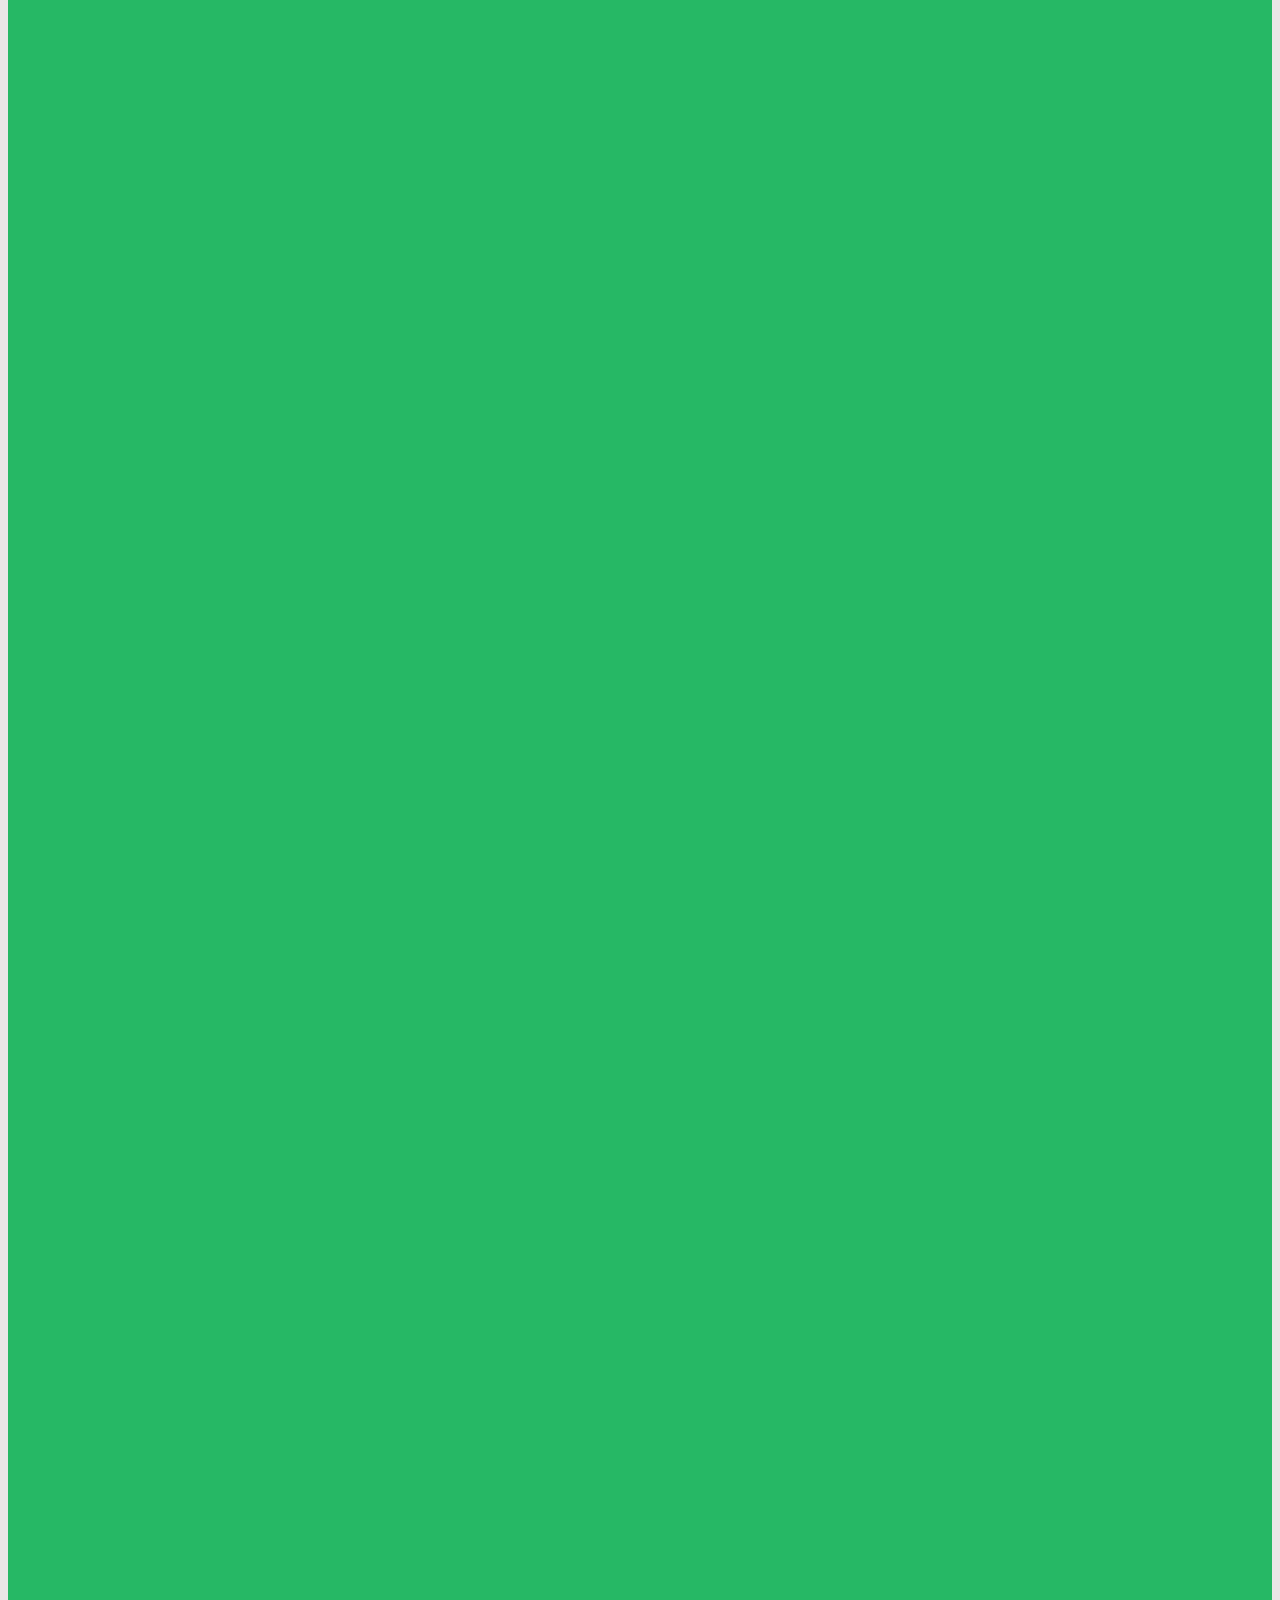
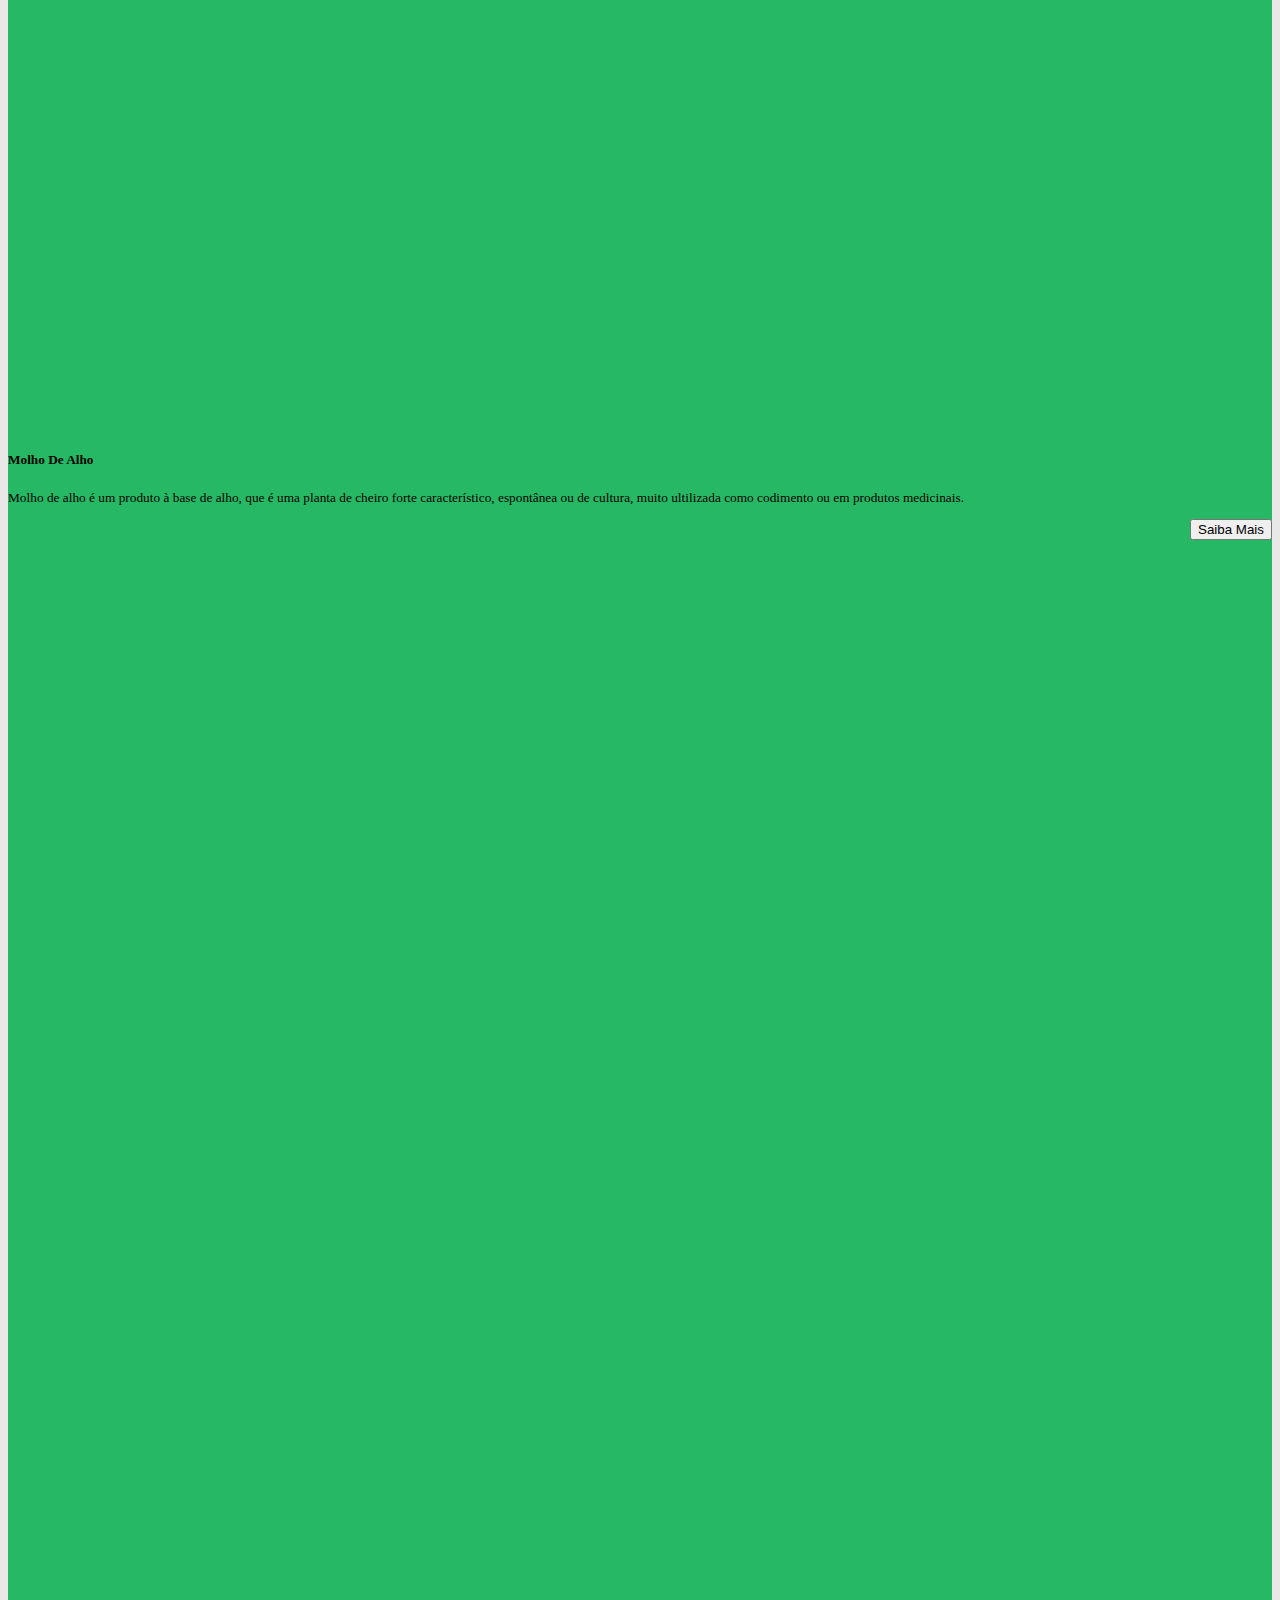
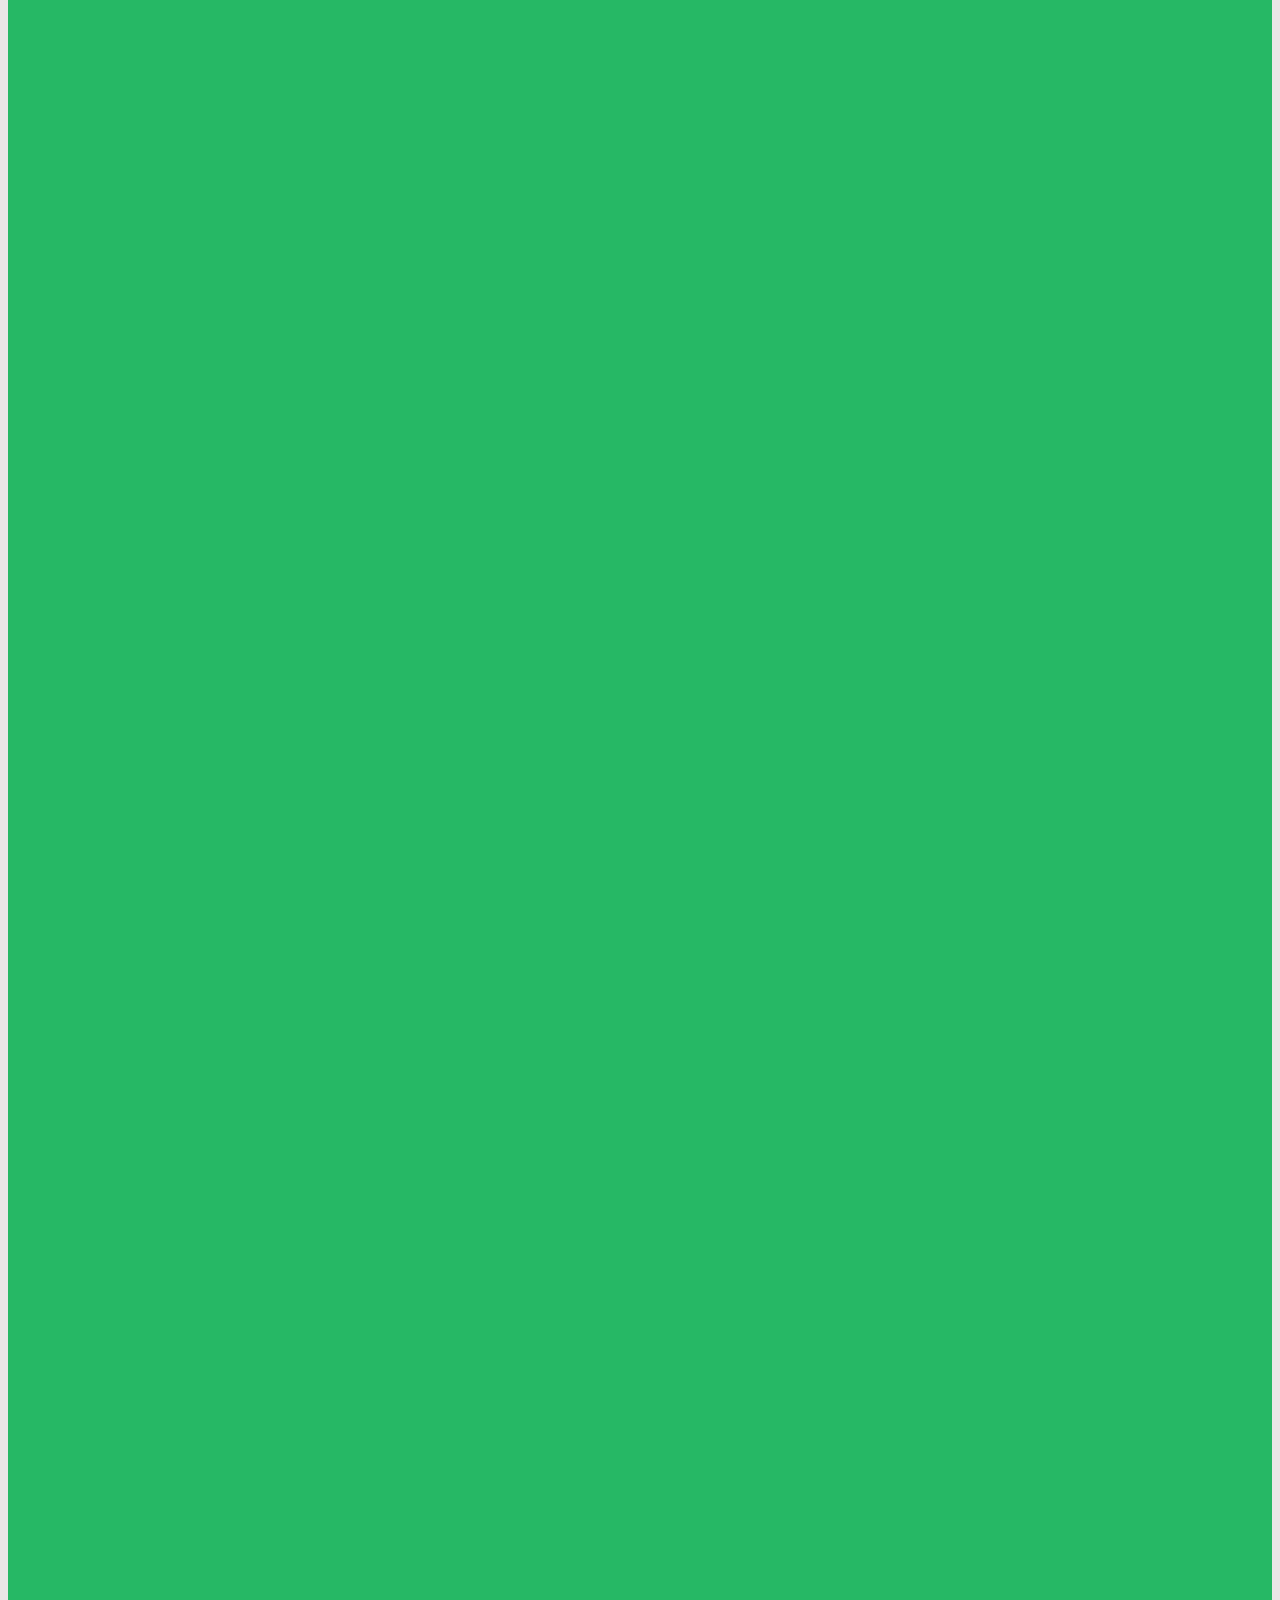
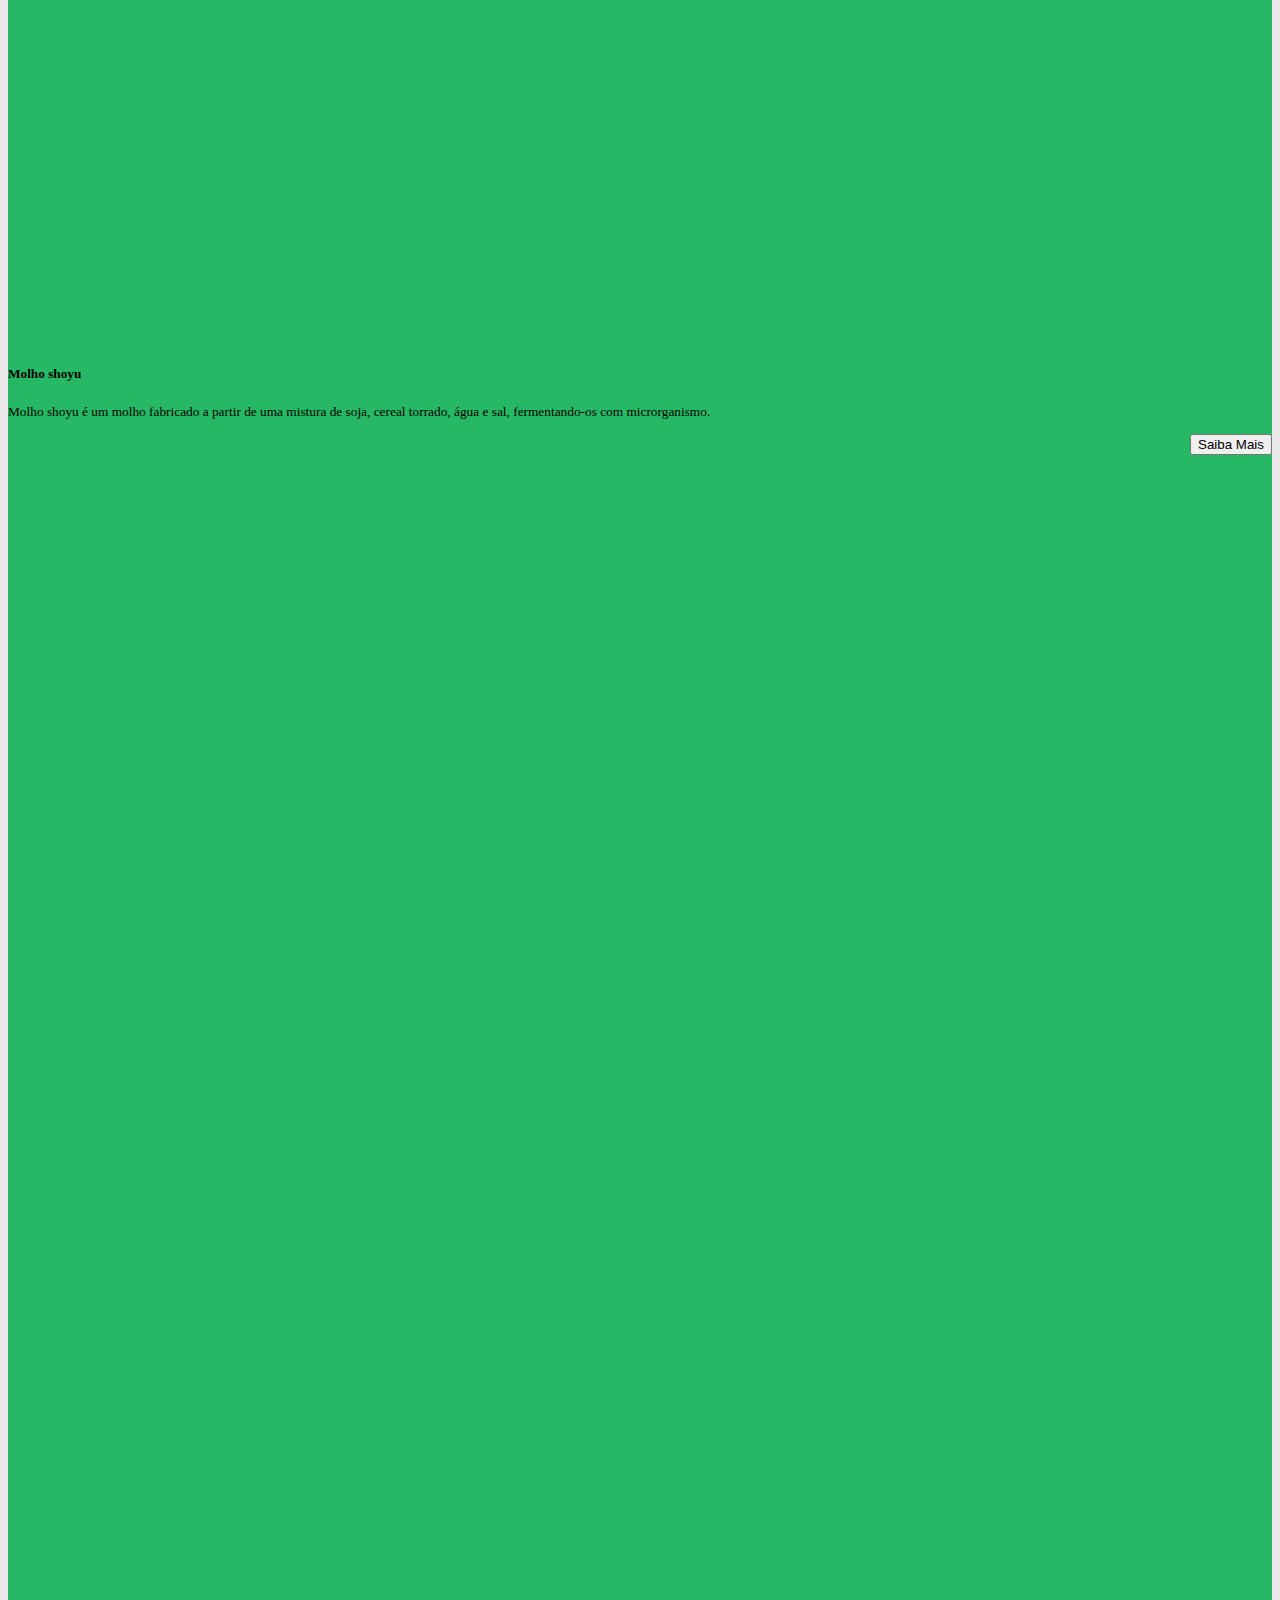
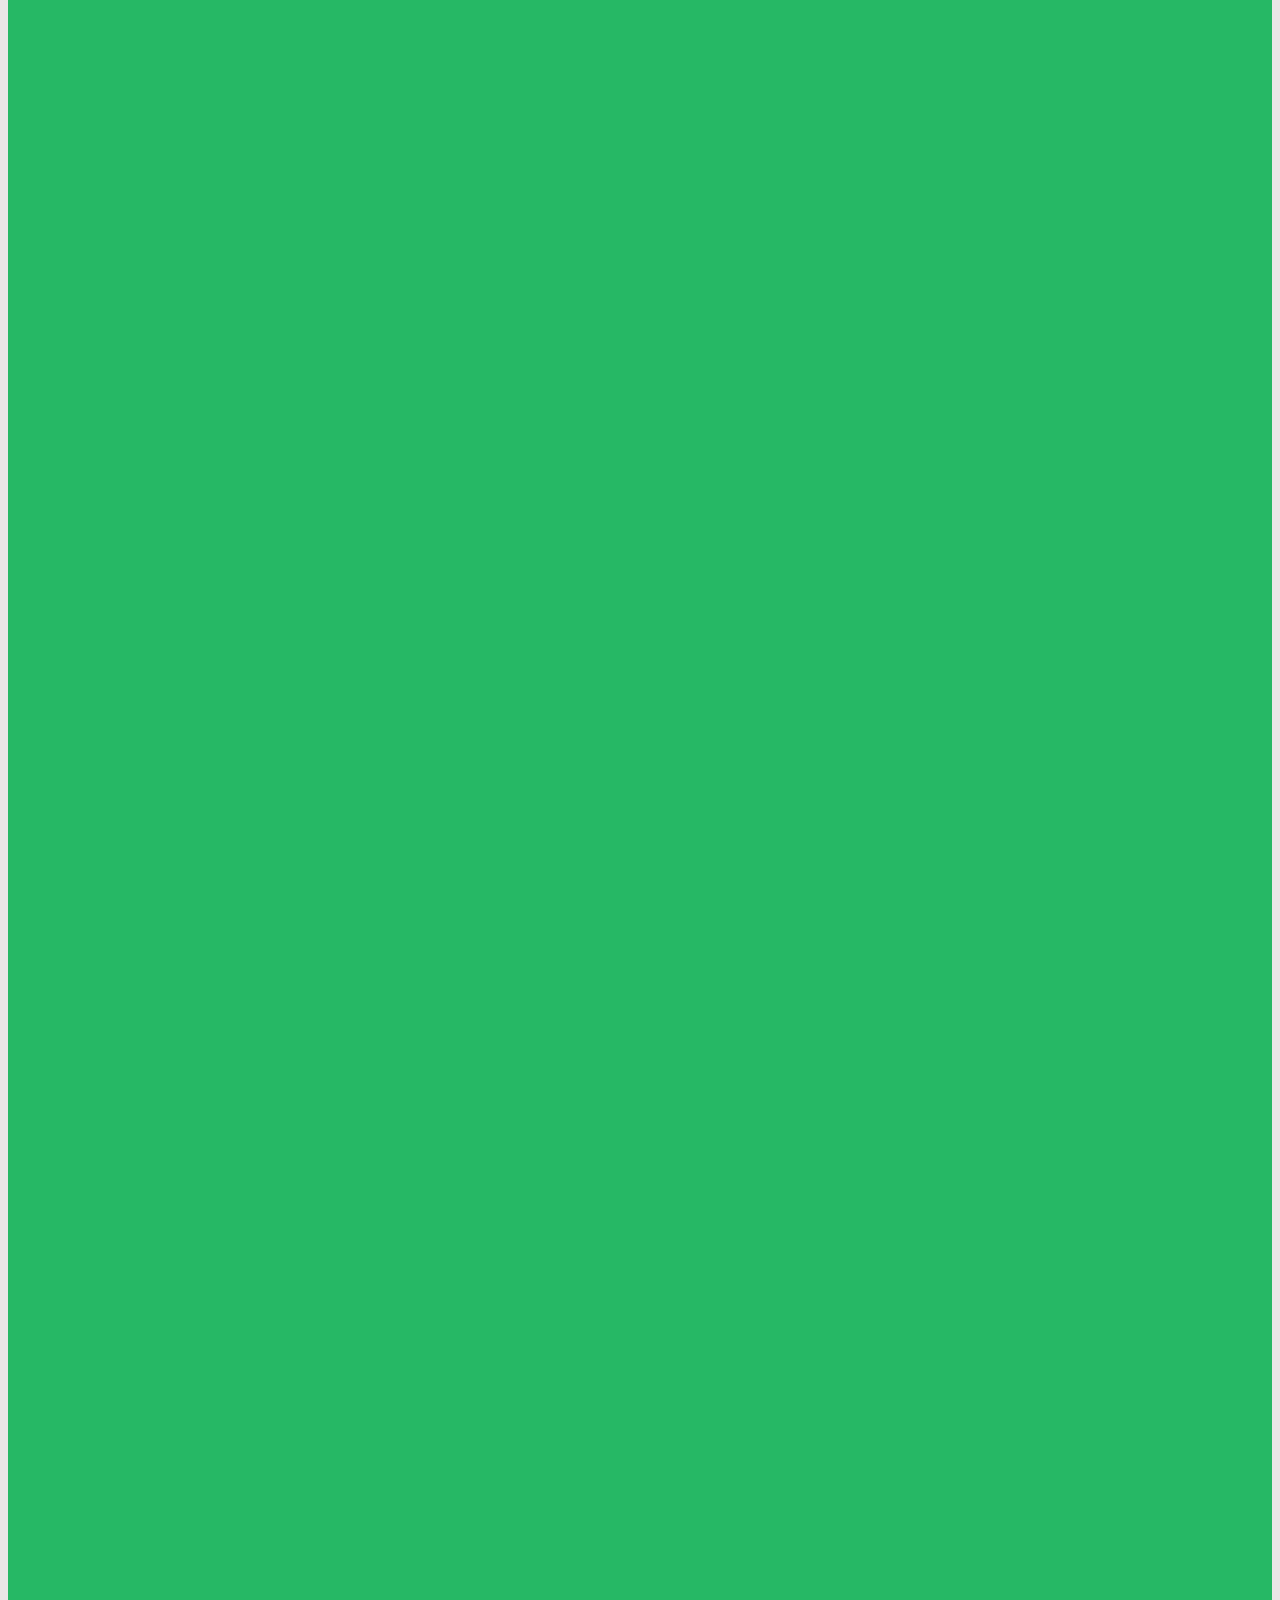
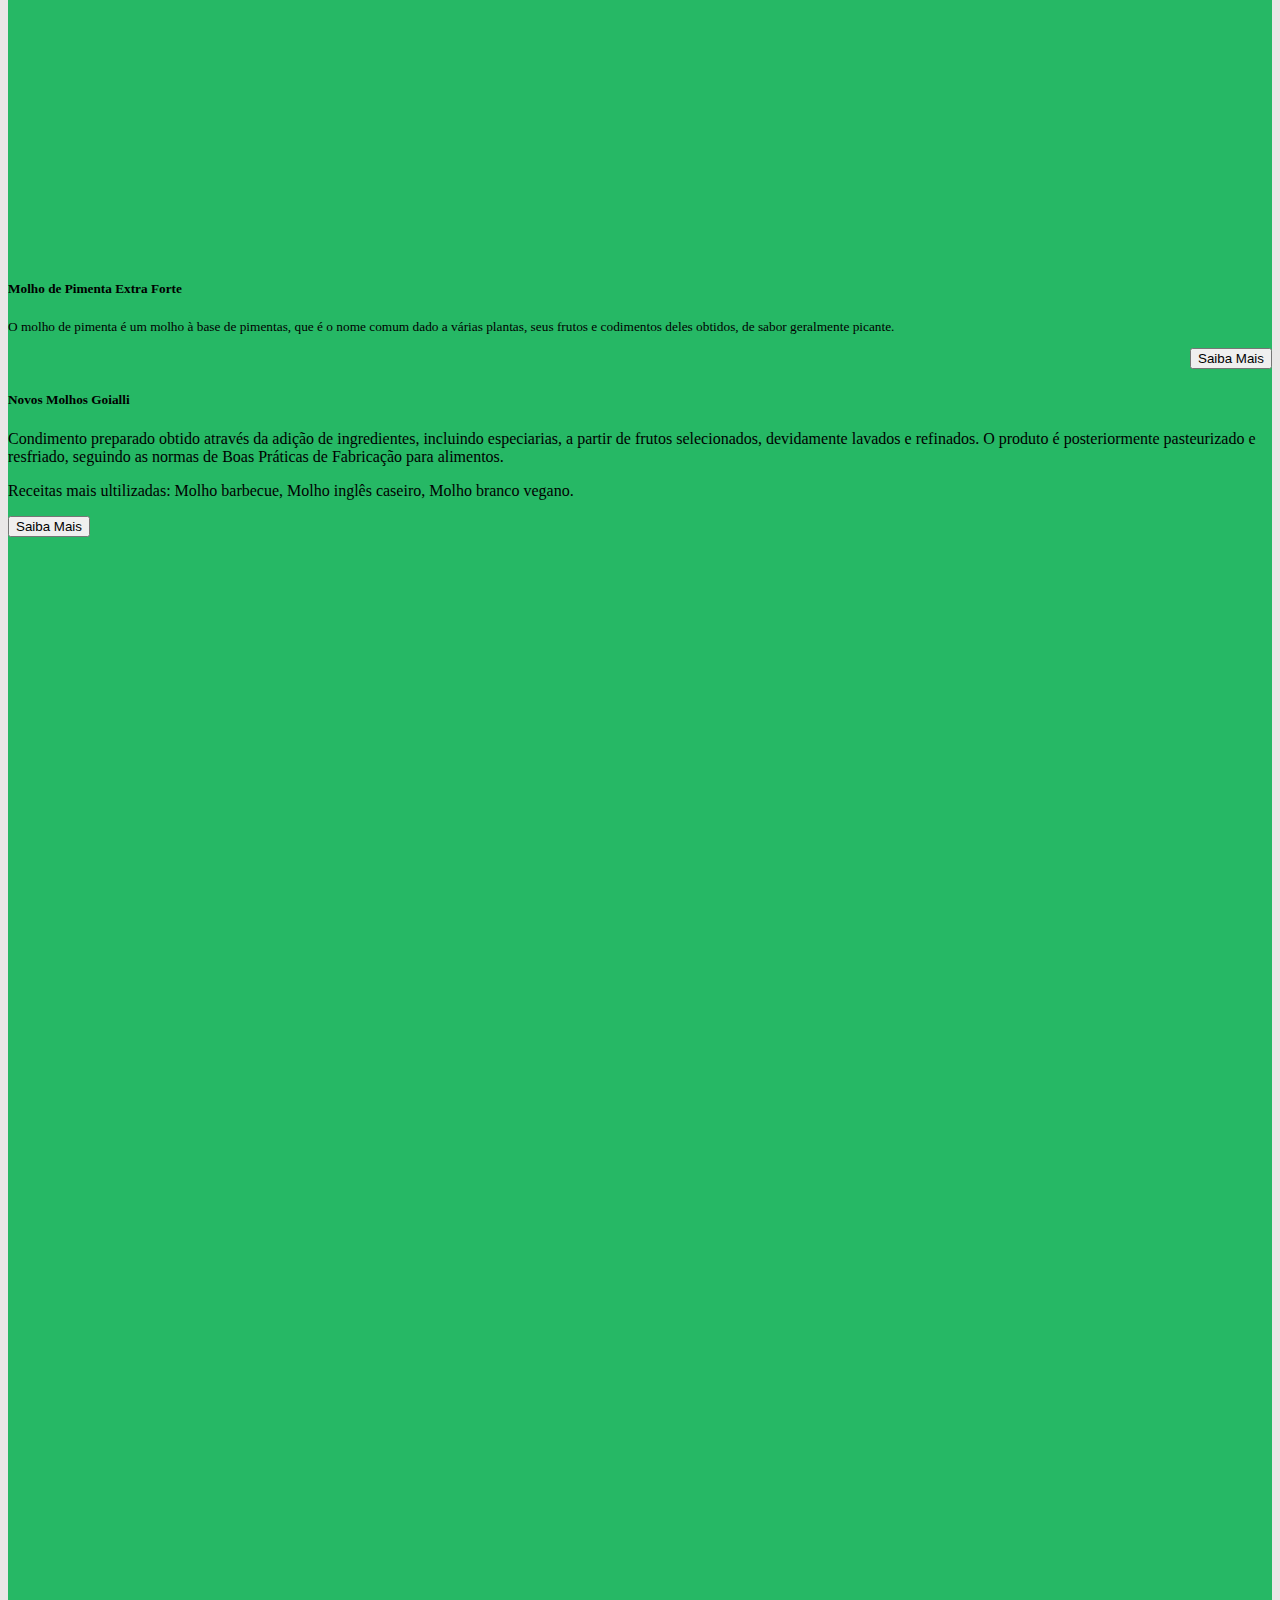
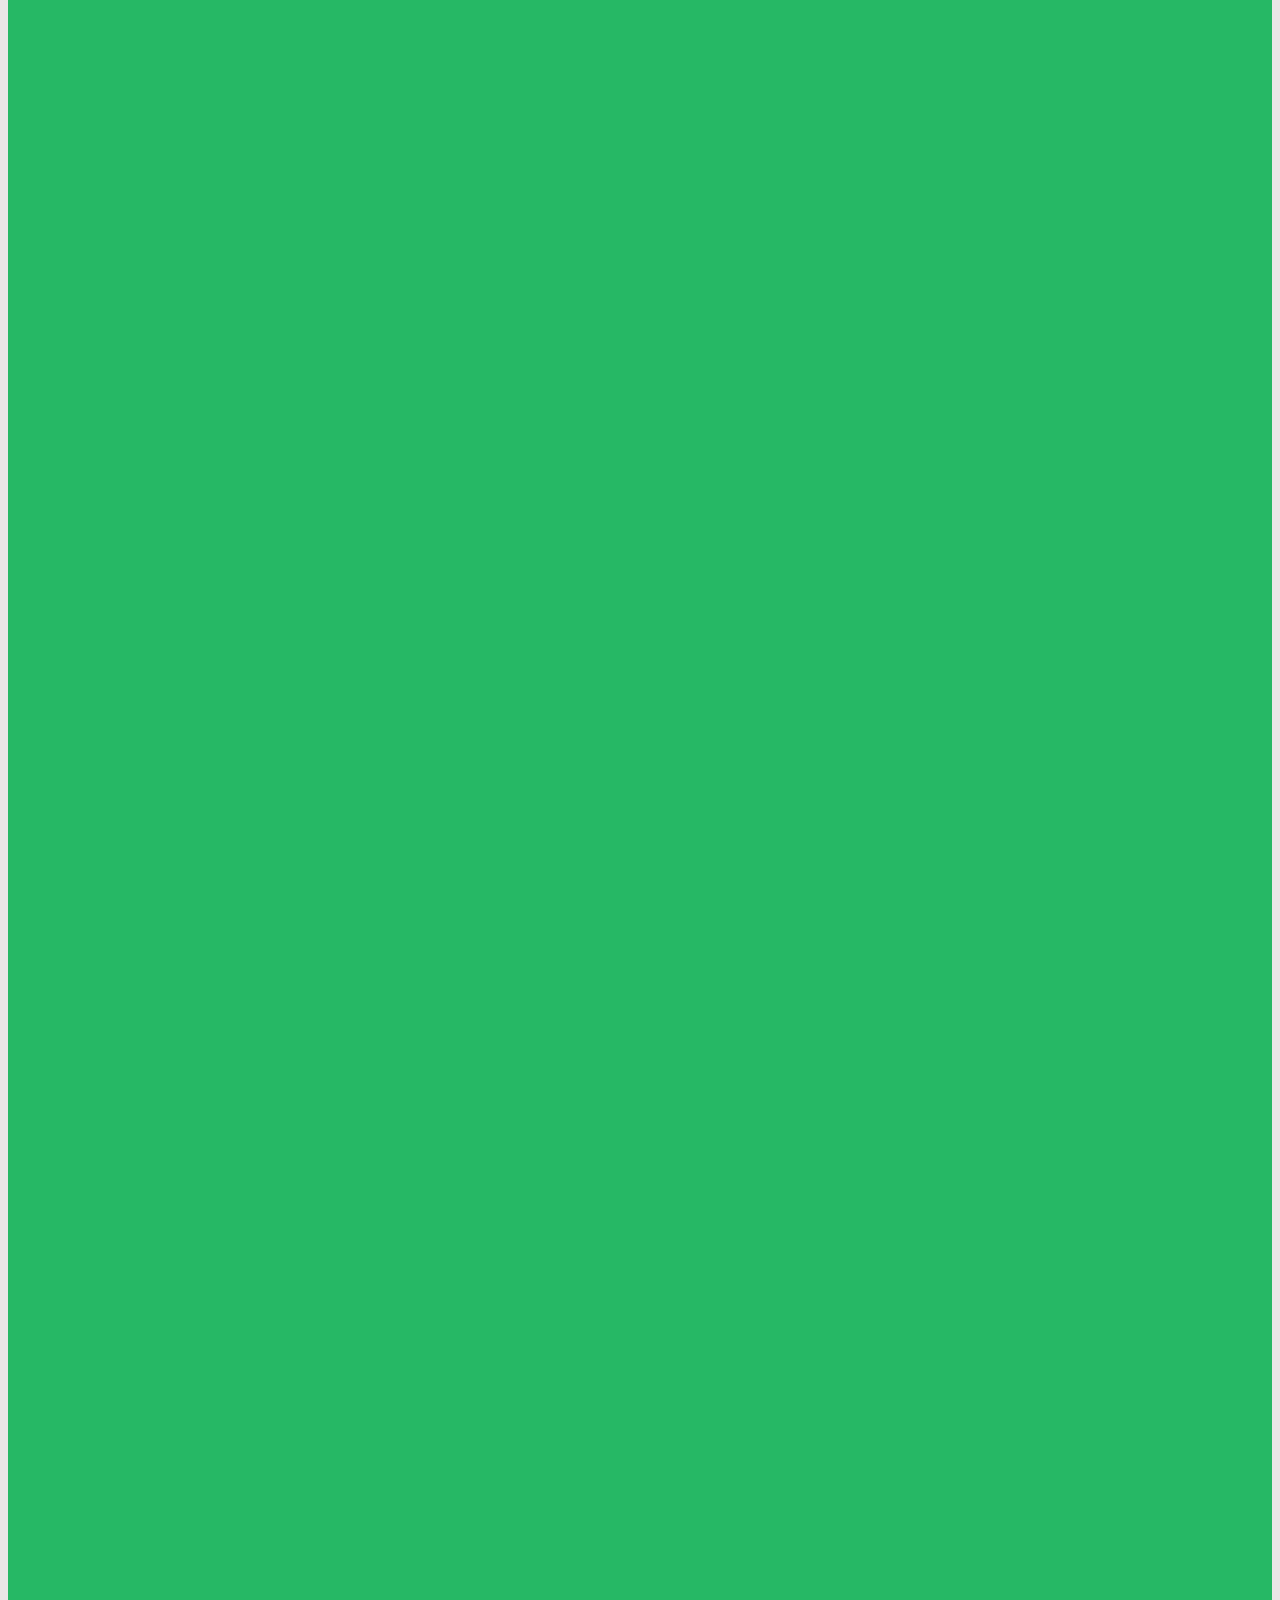
==== commit 1fe58700: "Site Goialli 15/07" ====
--- a/produtos.html
+++ b/produtos.html
@@ -18,6 +18,7 @@
     <meta name="viewport" content="width=device-width, initial-scale=1">
 
     <script src="https://maxcdn.bootstrapcdn.com/bootstrap/4.5.0/js/bootstrap.min.js"></script>
+    <link href="https://fonts.googleapis.com/css?family=Source+Sans+Pro|PT+Mono" rel="stylesheet">
 
 
 
@@ -25,7 +26,7 @@
 
 </head>
 
-<body>
+<body class="body">
     <div id="navbar">
         <nav class="navbar navbar-expand-lg navbar-dark" style="background-color: rgb(202, 35, 35);">
             <a class="navbar-brand" href="index.html">
@@ -73,148 +74,294 @@
             </div>
         </nav>
     </div>
-    <div class="container text-muted conheca">
+
+    </head>
+
+
+
+
+    <style>
+        .parallax {
+            /* The image used */
+            background-image: url("assets/tomato.jpg");
+            /* Set a specific height */
+            min-height: 150px;
+            /* Create the parallax scrolling effect */
+            background-attachment: fixed;
+            background-position: center;
+            background-repeat: no-repeat;
+            background-size: cover;
+        }
+    </style>
+
+
+
+    <div class="parallax"></div>
+
+
+    <div style="height:100px container conheca">
         <a>
-            <h1 class="display-4 texto">Conheça Nossos Novos Produtos</h1>
+            <h1 class="display-4 texto text-muted">Conheça Nossos Novos Produtos</h1>
         </a>
     </div>
-    <hr>
-    <div class="container-fluid">
+    <div class="parallax"></div>
+
+
+
+
+    <div class="container-fluid texto">
         <a>
             <h2 class="text-success">Molhos Especiais</h2>
         </a>
     </div>
-    <div style="background-color: rgb(38, 184, 101);">
-        <div class="row row-cols-1 row-cols-sm-6 container-fluid center">
+    <div style="background-color: rgb(38, 184, 101); ">
+
+        <div class="row row-cols-1 row-cols-md-4 container-fluid center ">
+            <div class="col mb-4 box p-2 ">
+                <div class="card h-100 ">
+                    <img src="assets/molhoingles.png" class="card-img " alt="... ">
+                    <div class="card-body ">
+                        <h5 class="card-title text-danger ">Molho Tipo Inglês</h5>
+                        <p class="card-text ">Molho tipo inglês é um codimento líquido fermentado, amplamente usado na culinária inglesa. É considerado um intesificador de sabor, utilizado em vários pratos, tanto cozidos como crus.</p>
+                    </div>
+                    <div class="card-footer ">
+                        <button type="button " class="btn btn-outline-success position ">Saiba Mais</button>
+                    </div>
+                </div>
+            </div>
+            <div class="col mb-4 box p-2 ">
+                <div class="card h-100 ">
+                    <img src="assets/molhodealho.png" class="card-img-top " alt="... ">
+                    <div class="card-body ">
+                        <h5 class="card-title text-danger ">Molho De Alho</h5>
+                        <p class="card-text ">Molho de alho é um produto à base de alho, que é uma planta de cheiro forte característico, espontânea ou de cultura, muito ultilizada como codimento ou em produtos medicinais.</p>
+                    </div>
+                    <div class="card-footer ">
+                        <button type="button " class="btn btn-outline-success position ">Saiba Mais</button>
+                    </div>
+                </div>
+            </div>
+            <div class="col mb-4 box p-2 ">
+                <div class="card h-100 ">
+                    <img src="assets/molhoshoyu.png" class="card-img-top " alt="... ">
+                    <div class="card-body ">
+                        <h5 class="card-title text-danger ">Molho shoyu</h5>
+                        <p class="card-text ">Molho shoyu é um molho fabricado a partir de uma mistura de soja, cereal torrado, água e sal, fermentando-os com microrganismo.</p>
+                    </div>
+                    <div class="card-footer ">
+                        <button type="button " class="btn btn-outline-success position ">Saiba Mais</button>
+                    </div>
+                </div>
+            </div>
+            <div class="col mb-4 box p-2 ">
+                <div class="card h-100 ">
+                    <img src="assets/molhopimentaextra.png" class="card-img-top " alt="... ">
+                    <div class="card-body ">
+                        <h5 class="card-title text-danger">Molho de Pimenta Extra Forte</h5>
+                        <p class="card-text ">O molho de pimenta é um molho à base de pimentas, que é o nome comum dado a várias plantas, seus frutos e codimentos deles obtidos, de sabor geralmente picante.</p>
+                    </div>
+                    <div class="card-footer ">
+                        <button type="button " class="btn btn-outline-success position ">Saiba Mais</button>
+                    </div>
+                </div>
+            </div>
+            <div class="card w-75 col-lg-6">
+                <div class="card-body">
+                    <h5 class="card-title display-4">Novos Molhos Goialli</h5>
+                    <p class="lead">Condimento preparado obtido através da adição de ingredientes, incluindo especiarias, a partir de frutos selecionados, devidamente lavados e refinados. O produto é posteriormente pasteurizado e resfriado, seguindo as normas de Boas
+                        Práticas de Fabricação para alimentos.</p>
+                    <p>Receitas mais ultilizadas: Molho barbecue, Molho inglês caseiro, Molho branco vegano.</p>
+                </div>
+                <div class="card-footer ">
+                    <button type="button " class="btn btn-outline-success positionn ">Saiba Mais</button>
+                </div>
+            </div>
+            <div class="col mb-4 box p-2 ">
+                <div class="card h-100 ">
+                    <img src="assets/molhopimentacremosa.png" class="card-img-top " alt="... ">
+                    <div class="card-body ">
+                        <h5 class="card-title text-danger">Molho de Pimenta Extra Forte</h5>
+                        <p class="card-text ">O molho de pimenta cremoso é elaborado a partir de uma seleção de pimentas malaguetas, que juntas são responsáveis pelo sabor e ardência característica do molho.</p>
+                    </div>
+                    <div class="card-footer ">
+                        <button type="button " class="btn btn-outline-success position ">Saiba Mais</button>
+                    </div>
+                </div>
+            </div>
+            <div class="col mb-4 box p-2 ">
+                <div class="card h-100 ">
+                    <img src="assets/pimentachiplote.png" class="card-img-top " alt="... ">
+                    <div class="card-body ">
+                        <h5 class="card-title text-danger">Molho de Pimenta Extra Forte</h5>
+                        <p class="card-text ">O molho de pimenta chiplote pelo é lembrado pelo seu sabor, aroma e textura, o molho tem a consistência cremosa além de ser um tempero diferenciado para as carnes de churrasco.</p>
+                    </div>
+                    <div class="card-footer ">
+                        <button type="button " class="btn btn-outline-success position">Saiba Mais</button>
+                    </div>
+                </div>
+            </div>
+
+        </div>
+    </div>
+
+
+
+
+    <div class="container-fluid texto">
+        <a>
+            <h2 class="text-success">Maioneses</h2>
+        </a>
+    </div>
+    <div style="background-color: rgb(38, 184, 101); ">
+
+        <div class="row row-cols-1 row-cols-md-4 container-fluid center ">
+            <div class="col mb-4 box p-2 ">
+                <div class="card h-100 ">
+                    <img src="assets/maionesepicante.png " class="card-img " alt="... ">
+                    <div class="card-body ">
+                        <h5 class="card-title text-danger">Maionese Picante</h5>
+                        <p class="card-text ">Maionese Picante é uma emulsão cremosa obtida com ovos e óleos vegetais, adicionada de condimentos e pimentas.</p>
+                    </div>
+                    <div class="card-footer ">
+                        <button type="button " class="btn btn-outline-success position ">Saiba Mais</button>
+                    </div>
+                </div>
+            </div>
+            <div class="col mb-4 box p-2 ">
+                <div class="card h-100 ">
+                    <img src="assets/maionesecaipira.png " class="card-img-top " alt="... ">
+                    <div class="card-body ">
+                        <h5 class="card-title text-danger">Maionese Caipira</h5>
+                        <p class="card-text ">Maionese Caipira é uma emulsão cremosa obtida com ovos e óleos vegetais, adicionada de condimentos e ovos caipira.</p>
+                    </div>
+                    <div class="card-footer ">
+                        <button type="button " class="btn btn-outline-success position ">Saiba Mais</button>
+                    </div>
+                </div>
+            </div>
+            <div class="col mb-4 box p-2 ">
+                <div class="card h-100 ">
+                    <img src="assets/maionesecomervas.png " class="card-img-top " alt="... ">
+                    <div class="card-body ">
+                        <h5 class="card-title text-danger">Maionese com Ervas Finas </h5>
+                        <p class="card-text "> Maionese com Ervas Finas é uma emulsão cremosa obtida com ovos e óleos vegetais, adicionada de condimentos e ervas finas</p>
+                    </div>
+                    <div class="card-footer ">
+                        <button type="button " class="btn btn-outline-success position ">Saiba Mais</button>
+                    </div>
+                </div>
+            </div>
+            <div class="col mb-4 box p-2 ">
+                <div class="card h-100 ">
+                    <img src="assets/maionesepouch.png " class="card-img-top " alt="... ">
+                    <div class="card-body ">
+                        <h5 class="card-title text-danger">Maionese Caipira Pouch</h5>
+                        <p class="card-text ">Maionese com ovos caipira pouch é uma emulsão cremosa obtida com ovos e óleos vegetais, adicionada de condimentos e ovos caipira</p>
+                    </div>
+                    <div class="card-footer ">
+                        <button type="button " class="btn btn-outline-success position ">Saiba Mais</button>
+                    </div>
+                </div>
+            </div>
+        </div>
+    </div>
+    <div class="jumbotron" style="background-image: url('assets/tomato2.png');">
+        <h1 class="display-4">Lançamentos Goialli-2020</h1>
+        <p class="lead">No ano de 2020 estamos com o lema de inovação,
+            <p class="lead"> sendo assim, novos codimentos são as estrelinhas da nossa empresa neste ano.</p>
+            <hr class="my-3">
+            <p>Gostaria de saber mais sobre novas receitas? então clique aqui e saiba mais!</p>
+            <a class="btn btn-success btn-lg" href="#" role="button">Saber Mais</a>
+    </div>
+    <div class="container-fluid texto">
+        <a>
+            <h2 class="text-success">Codimentos</h2>
+        </a>
+    </div>
+    <div style="background-color: rgb(38, 184, 101); ">
+
+        <div class="row row-cols-1 row-cols-md-4 container-fluid center ">
+            <div class="col mb-4 box p-2 ">
+                <div class="card h-100 ">
+                    <img src="assets/ketchuptradicional.png" class="card-img " alt="... ">
+                    <div class="card-body ">
+                        <h5 class="card-title text-danger">Ketchup Tradicional</h5>
+                        <p class="card-text ">Maionese Picante é uma emulsão cremosa obtida com ovos e óleos vegetais, adicionada de condimentos e pimentas.</p>
+                    </div>
+                    <div class="card-footer ">
+                        <button type="button " class="btn btn-outline-success position ">Saiba Mais</button>
+                    </div>
+                </div>
+            </div>
+            <div class="col mb-4 box p-2 ">
+                <div class="card h-100 ">
+                    <img src="assets/ketchuppicante.png" class="card-img-top " alt="... ">
+                    <div class="card-body ">
+                        <h5 class="card-title text-danger">Ketchup Tradicional Picante</h5>
+                        <p class="card-text ">Maionese Caipira é uma emulsão cremosa obtida com ovos e óleos vegetais, adicionada de condimentos e ovos caipira.</p>
+                    </div>
+                    <div class="card-footer ">
+                        <button type="button " class="btn btn-outline-success position ">Saiba Mais</button>
+                    </div>
+                </div>
+            </div>
+            <div class="col mb-4 box p-2 ">
+                <div class="card h-100 ">
+                    <img src="assets/ketchupgourmet390g.png" class="card-img-top " alt="... ">
+                    <div class="card-body ">
+                        <h5 class="card-title text-danger">Ketchup Gourmet</h5>
+                        <p class="card-text "> Maionese com Ervas Finas é uma emulsão cremosa obtida com ovos e óleos vegetais, adicionada de condimentos e ervas finas</p>
+                    </div>
+                    <div class="card-footer ">
+                        <button type="button " class="btn btn-outline-success position ">Saiba Mais</button>
+                    </div>
+                </div>
+            </div>
+            <div class="col mb-4 box p-2 ">
+                <div class="card h-100 ">
+                    <img src="assets/ketchupgourmetpicante390g.png" class="card-img-top " alt="... ">
+                    <div class="card-body ">
+                        <h5 class="card-title text-danger">Ketchup Gourmet Picante</h5>
+                        <p class="card-text ">Maionese com ovos caipira pouch é uma emulsão cremosa obtida com ovos e óleos vegetais, adicionada de condimentos e ovos caipira</p>
+                    </div>
+                    <div class="card-footer ">
+                        <button type="button " class="btn btn-outline-success position ">Saiba Mais</button>
+                    </div>
+                </div>
+            </div>
             <div class="col mb-4 box p-2">
-                <div class="card h-100">
-                    <img src="assets/molhoingles.png" class="card-img" alt="...">
-                    <div class="card-body">
-                        <h5 class="card-title">Molho tipo Inglês</h5>
-                        <p class="card-text">Molho tipo inglês é um codimento líquido fermentado, amplamente usado na culinária inglesa. É considerado um intesificador de sabor, utilizado em vários pratos, tanto cozidos como crus.</p>
-                    </div>
-                    <div class="card-footer">
-                        <button type="button" class="btn btn-outline-success position">Saiba Mais</button>
-                    </div>
-                </div>
-            </div>
-            <div class="col mb-4 box  p-2">
-                <div class="card h-100">
-                    <img src="assets/molhodealho.png" class="card-img-top" alt="...">
-                    <div class="card-body">
-                        <h5 class="card-title">Molho de Alho</h5>
-                        <p class="card-text">Molho de alho é um produto à base de alho, que é uma planta de cheiro forte característico, espontânea ou de cultura, muito ultilizada como codimento ou em produtos medicinais.</p>
-                    </div>
-                    <div class="card-footer">
-                        <button type="button" class="btn btn-outline-success position">Saiba Mais</button>
-                    </div>
-                </div>
-            </div>
-            <div class="col mb-4 box  p-2">
-                <div class="card h-100">
-                    <img src="assets/molhoshoyu.png" class="card-img-top" alt="...">
-                    <div class="card-body">
-                        <h5 class="card-title">Molho shoyu</h5>
-                        <p class="card-text">Molho shoyu é um molho fabricado a partir de uma mistura de soja, cereal torrado, água e sal, fermentando-os com microrganismo.</p>
-                    </div>
-                    <div class="card-footer">
-                        <button type="button" class="btn btn-outline-success position">Saiba Mais</button>
+                <div class="card h-100 ">
+                    <img src="assets/ketchupgourmet185g.png" class="card-img-top " alt="... ">
+                    <div class="card-body ">
+                        <h5 class="card-title text-danger">Ketchup Gourmet Frasco</h5>
+                        <p class="card-text ">Maionese com ovos caipira pouch é uma emulsão cremosa obtida com ovos e óleos vegetais, adicionada de condimentos e ovos caipira</p>
+                    </div>
+                    <div class="card-footer ">
+                        <button type="button " class="btn btn-outline-success position ">Saiba Mais</button>
                     </div>
                 </div>
             </div>
             <div class="col mb-4 box p-2">
-                <div class="card h-100">
-                    <img src="assets/molhopimentaextra.png" class="card-img-top" alt="...">
-                    <div class="card-body">
-                        <h6 class="card-title">Molho de Pimenta Extra Forte</h6>
-                        <p class="card-text">O molho de pimenta é um molho à base de pimentas, que é o nome comum dado a várias plantas, seus frutos e codimentos deles obtidos, de sabor geralmente picante.</p>
-                    </div>
-                    <div class="card-footer">
-                        <button type="button" class="btn btn-outline-success position">Saiba Mais</button>
-                    </div>
-                </div>
-            </div>
-            <div class="col mb-4 box p-2">
-                <div class="card h-100">
-                    <img src="assets/molhopimentacremosa.png" class="card-img-top" alt="...">
-                    <div class="card-body">
-                        <h6 class="card-title">Molho de Pimenta Extra Forte</h6>
-                        <p class="card-text">O molho de pimenta cremoso é elaborado a partir de uma seleção de pimentas malaguetas, que juntas são responsáveis pelo sabor e ardência característica do molho.</p>
-                    </div>
-                    <div class="card-footer">
-                        <button type="button" class="btn btn-outline-success position">Saiba Mais</button>
-                    </div>
-                </div>
-            </div>
-            <div class="col mb-4 box p-2">
-                <div class="card h-100">
-                    <img src="assets/pimentachiplote.png" class="card-img-top" alt="...">
-                    <div class="card-body">
-                        <h6 class="card-title">Molho de Pimenta Extra Forte</h6>
-                        <p class="card-text">O molho de pimenta chiplote pelo é lembrado pelo seu sabor, aroma e textura, o molho tem a consistência cremosa além de ser um tempero diferenciado para as carnes de churrasco.</p>
-                    </div>
-                    <div class="card-footer">
-                        <button type="button" class="btn btn-outline-success position">Saiba Mais</button>
-                    </div>
-                </div>
-            </div>
-        </div>
-
-    </div>
-    <hr>
-    <div class="container-fluid top">
-        <a>
-            <h2 class="text-danger">Maioneses</h2>
-        </a>
-    </div>
-    <div style="background-color: rgb(38, 184, 101);">
-        <div class="row row-cols-1 row-cols-md-4 container-fluid center">
-            <div class="col mb-4 box p-2">
-                <div class="card h-100">
-                    <img src="assets/maionesepicante.png" class="card-img" alt="...">
-                    <div class="card-body">
-                        <h5 class="card-title">Maionese Picante</h5>
-                        <p class="card-text">Maionese Picante é uma emulsão cremosa obtida com ovos e óleos vegetais, adicionada de condimentos e pimentas.</p>
-                    </div>
-                    <div class="card-footer">
-                        <button type="button" class="btn btn-outline-success position">Saiba Mais</button>
-                    </div>
-                </div>
-            </div>
-            <div class="col mb-4 box  p-2">
-                <div class="card h-100">
-                    <img src="assets/maionesecaipira.png" class="card-img-top" alt="...">
-                    <div class="card-body">
-                        <h5 class="card-title">Maionese Caipira</h5>
-                        <p class="card-text">Maionese Caipira é uma emulsão cremosa obtida com ovos e óleos vegetais, adicionada de condimentos e ovos caipira.</p>
-                    </div>
-                    <div class="card-footer">
-                        <button type="button" class="btn btn-outline-success position">Saiba Mais</button>
-                    </div>
-                </div>
-            </div>
-            <div class="col mb-4 box  p-2">
-                <div class="card h-100">
-                    <img src="assets/maionesecomervas.png" class="card-img-top" alt="...">
-                    <div class="card-body">
-                        <h5 class="card-title">Maionese com Ervas Finas </h5>
-                        <p class="card-text"> Maionese com Ervas Finas é uma emulsão cremosa obtida com ovos e óleos vegetais, adicionada de condimentos e ervas finas</p>
-                    </div>
-                    <div class="card-footer">
-                        <button type="button" class="btn btn-outline-success position">Saiba Mais</button>
-                    </div>
-                </div>
-            </div>
-            <div class="col mb-4 box p-2">
-                <div class="card h-100">
-                    <img src="assets/maionesepouch.png" class="card-img-top" alt="...">
-                    <div class="card-body">
-                        <h5 class="card-title">Maionese Caipira Pouch</h5>
-                        <p class="card-text">Maionese com ovos caipira pouch é uma emulsão cremosa obtida com ovos e óleos vegetais, adicionada de condimentos e ovos caipira</p>
-                    </div>
-                    <div class="card-footer">
-                        <button type="button" class="btn btn-outline-success position">Saiba Mais</button>
-                    </div>
+                <div class="card h-100 ">
+                    <img src="assets/mostardagourmet.png" class="card-img-top " alt="... ">
+                    <div class="card-body ">
+                        <h5 class="card-title text-danger">Mostarda Frasco</h5>
+                        <p class="card-text ">Maionese com ovos caipira pouch é uma emulsão cremosa obtida com ovos e óleos vegetais, adicionada de condimentos e ovos caipira</p>
+                    </div>
+                    <div class="card-footer ">
+                        <button type="button " class="btn btn-outline-success position ">Saiba Mais</button>
+                    </div>
+                </div>
+            </div>
+            <div class="card w-75 col-lg-6">
+                <div class="card-body">
+                    <h5 class="card-title display-4">Ketchup Goialli</h5>
+                    <p class="lead">Condimento preparado obtido através da adição de ingredientes, incluindo especiarias, à polpa concentrada de tomate, a partir de frutos selecionados, devidamente lavados e refinados. O produto é posteriormente pasteurizado e resfriado,
+                        seguindo as normas de Boas Práticas de Fabricação para alimentos.</p>
+                    <p>Receitas mais ultilizadas: Nhoque de Mandioca, Strogonoff, Cachorro Quente.</p>
+                </div>
+                <div class="card-footer ">
+                    <button type="button " class="btn btn-outline-success position ">Saiba Mais</button>
                 </div>
             </div>
         </div>
@@ -245,7 +392,7 @@
 
 
                         <p> <a class="link " href="index.html ">Home</a></p>
-                        <p> <a class="link " href="aempresa.html">Empresa</a></p>
+                        <p> <a class="link " href="aempresa.html ">Empresa</a></p>
                         <p> <a class="link " href="produtos.html ">Produtos</a></p>
                         <p> <a class="link " href="# ">Receitas</a></p>
                         <p> <a class="link " href="# ">Seja Um Parceiro</a></p>
@@ -280,7 +427,7 @@
                 </div>
             </div>
         </div>
-        </div>
+
     </footer>
 </body>
 
--- a/css/css.css
+++ b/css/css.css
@@ -1,3 +1,7 @@
+.body {
+    background-color: rgba(230, 228, 228, 0.877);
+}
+
 .divtexto {
     padding-top: 3%;
 }
@@ -131,4 +135,8 @@
 
 .textinho {
     font-family: Arial, Helvetica, sans-serif;
+}
+
+.positionn {
+    float: left;
 }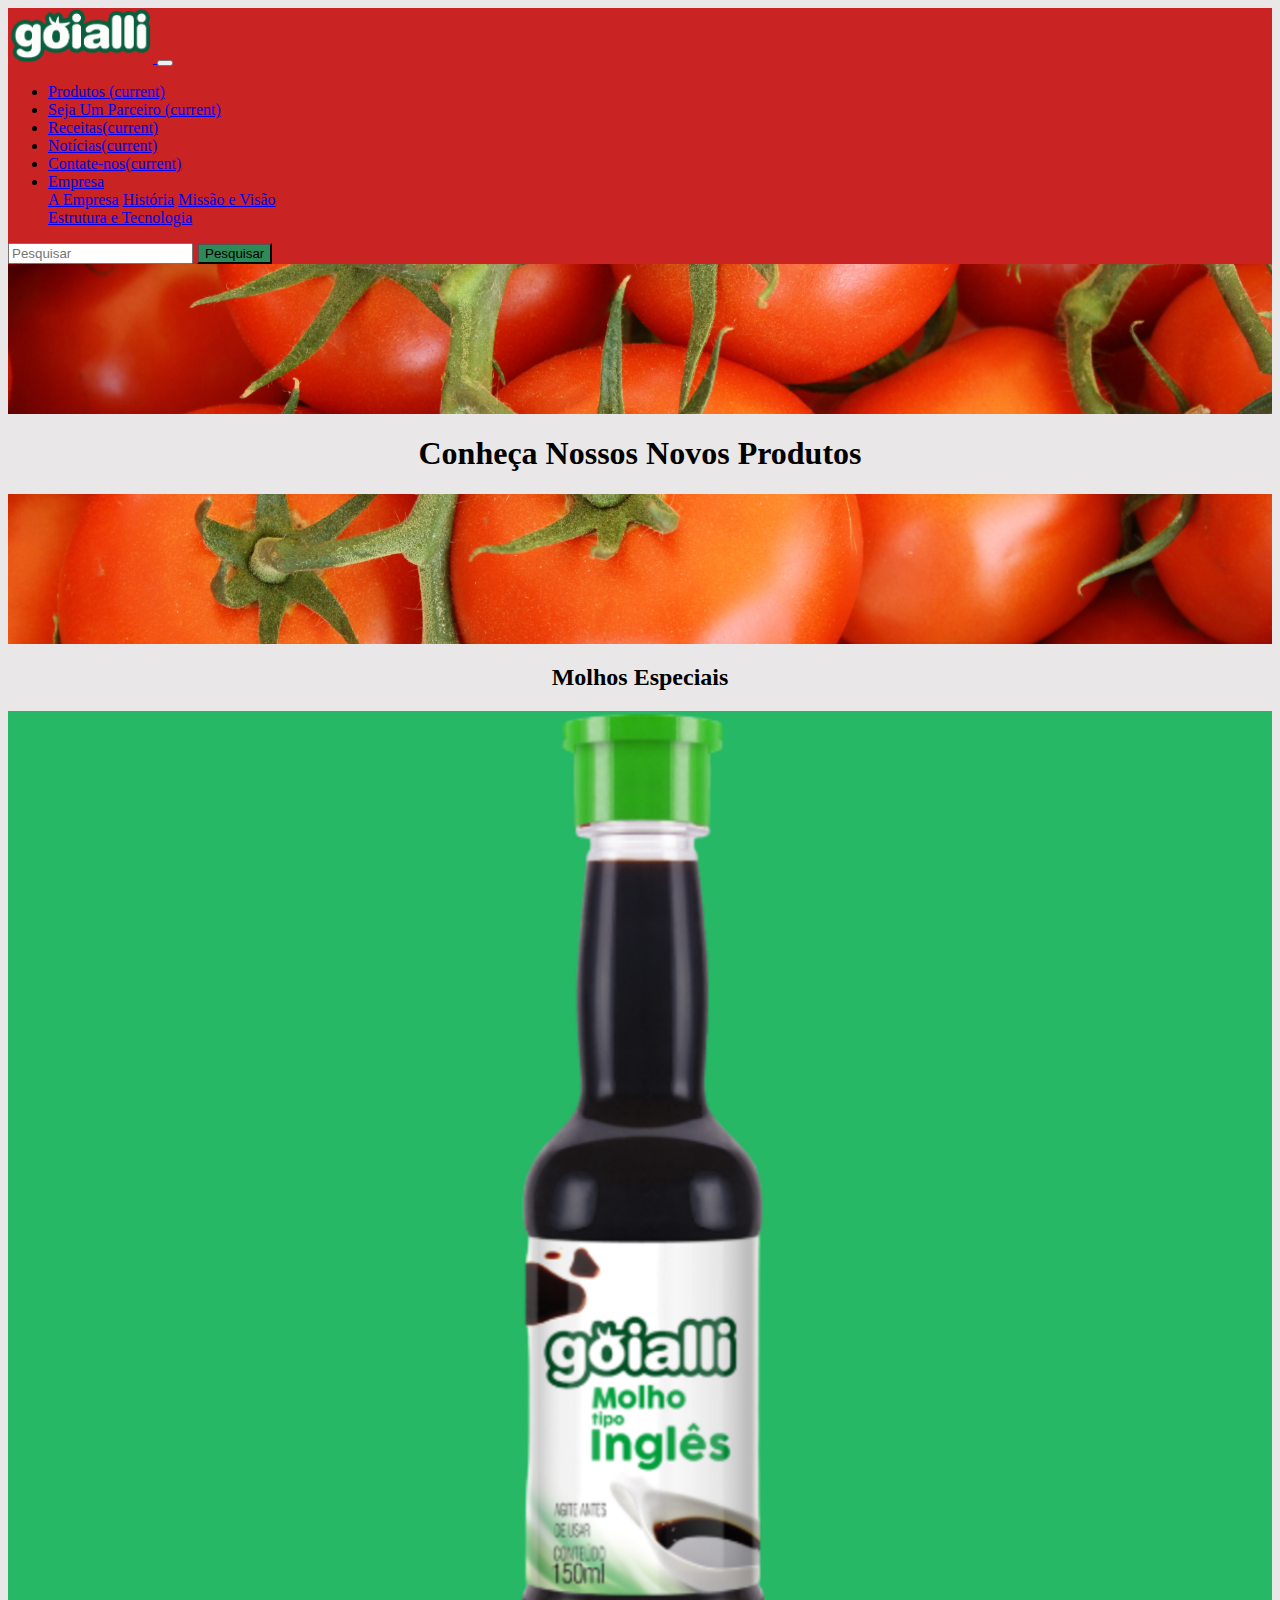
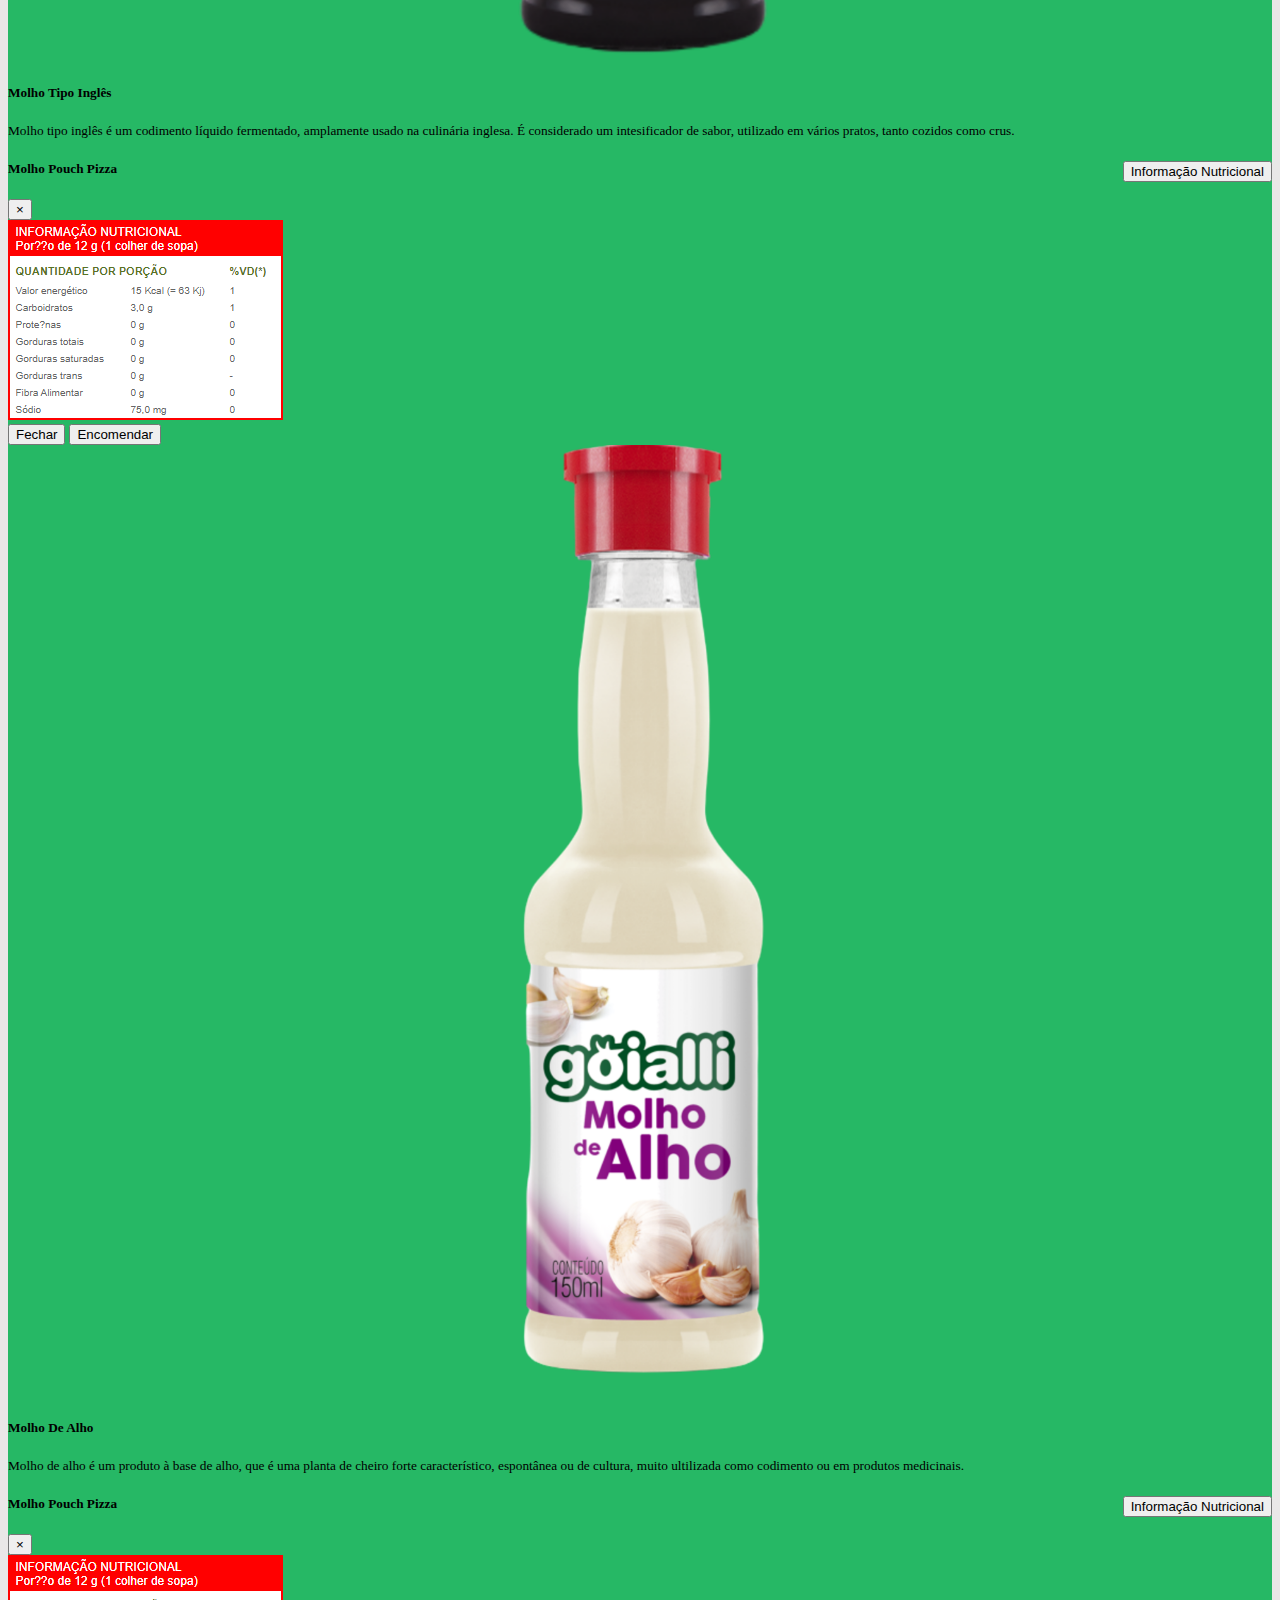
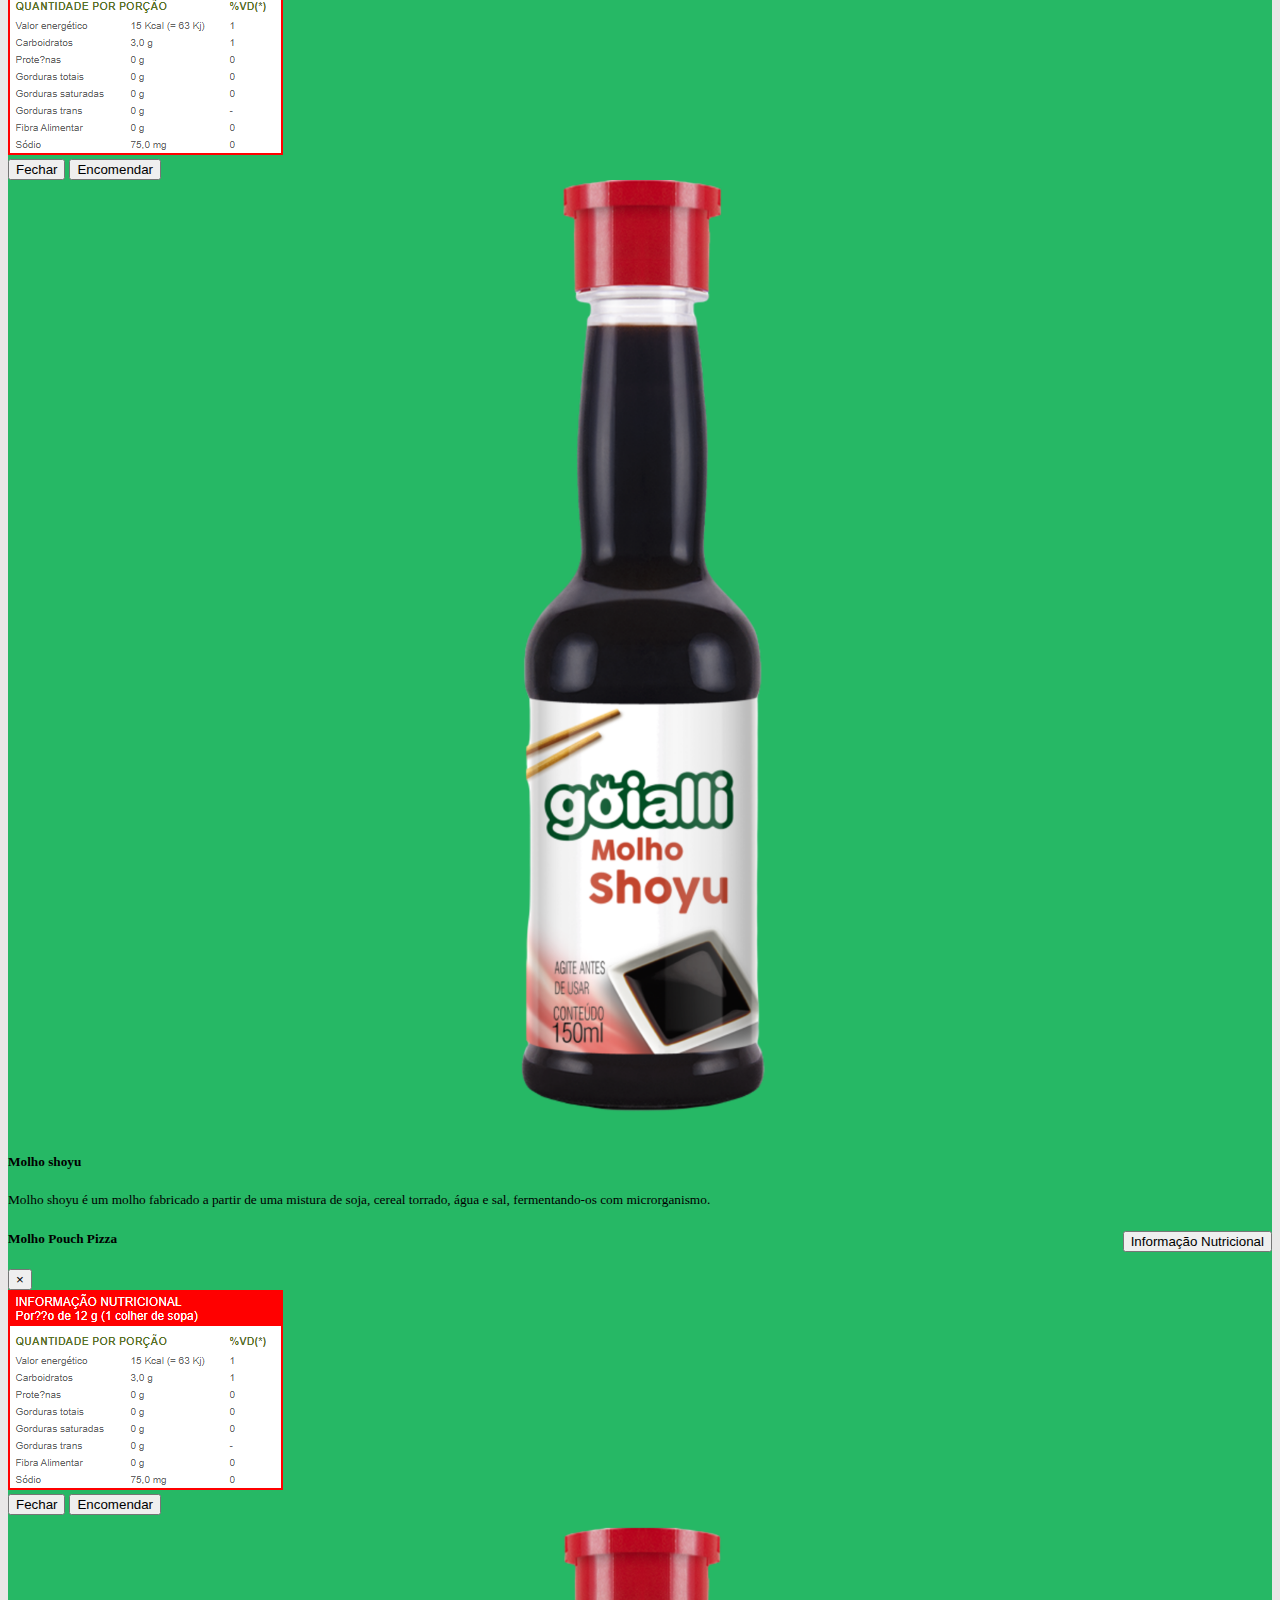
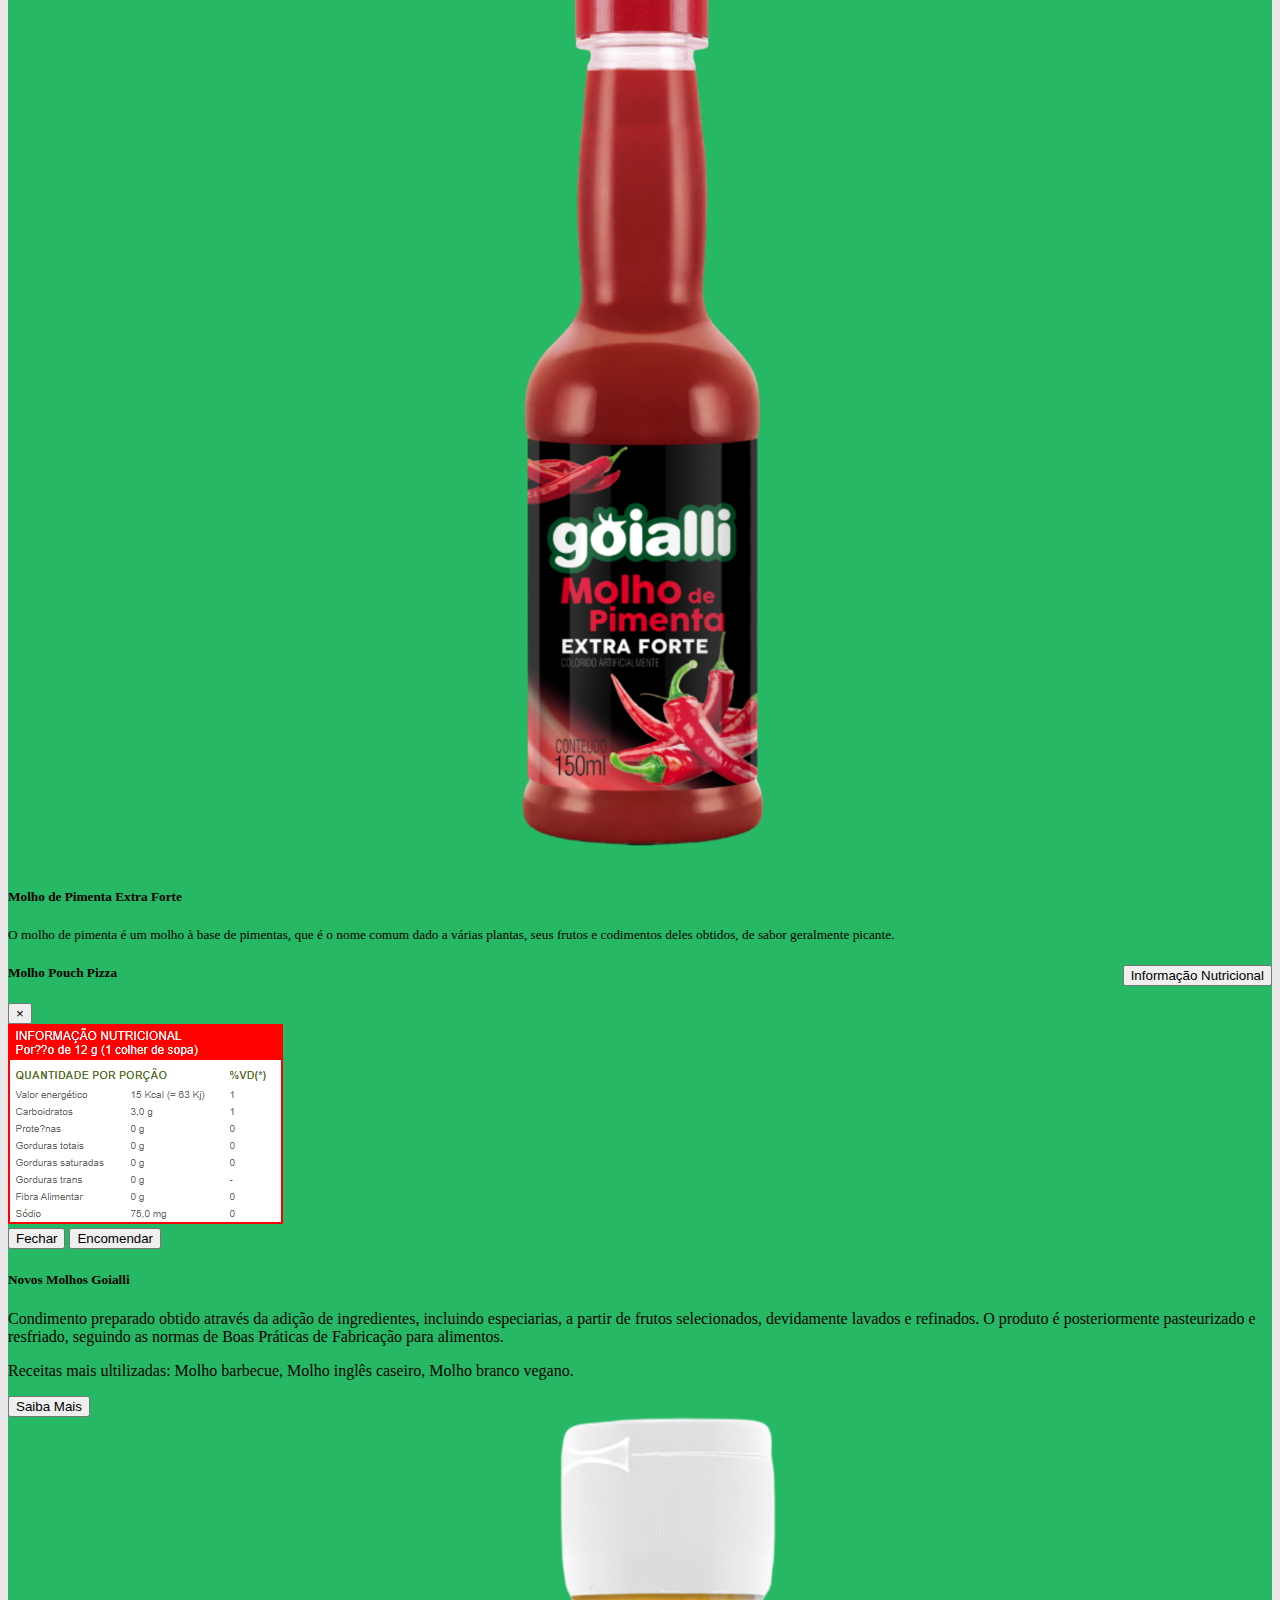
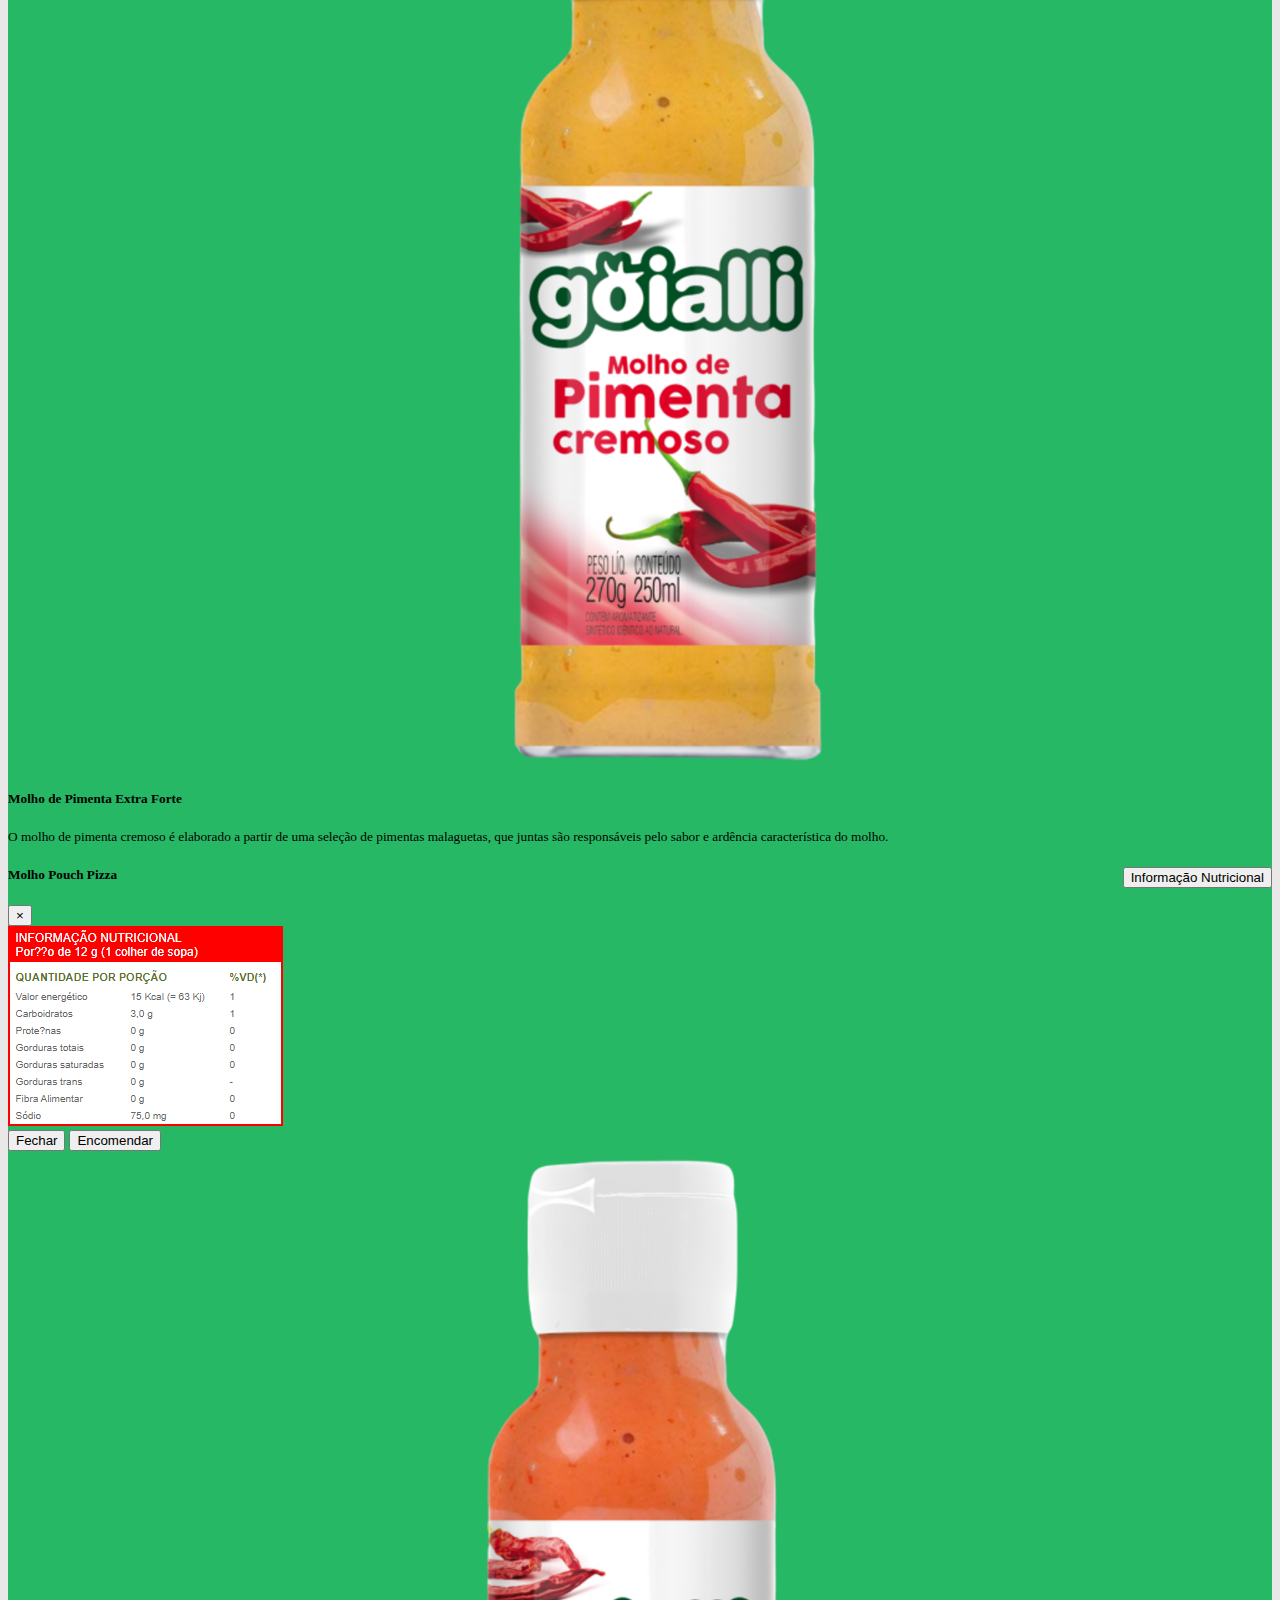
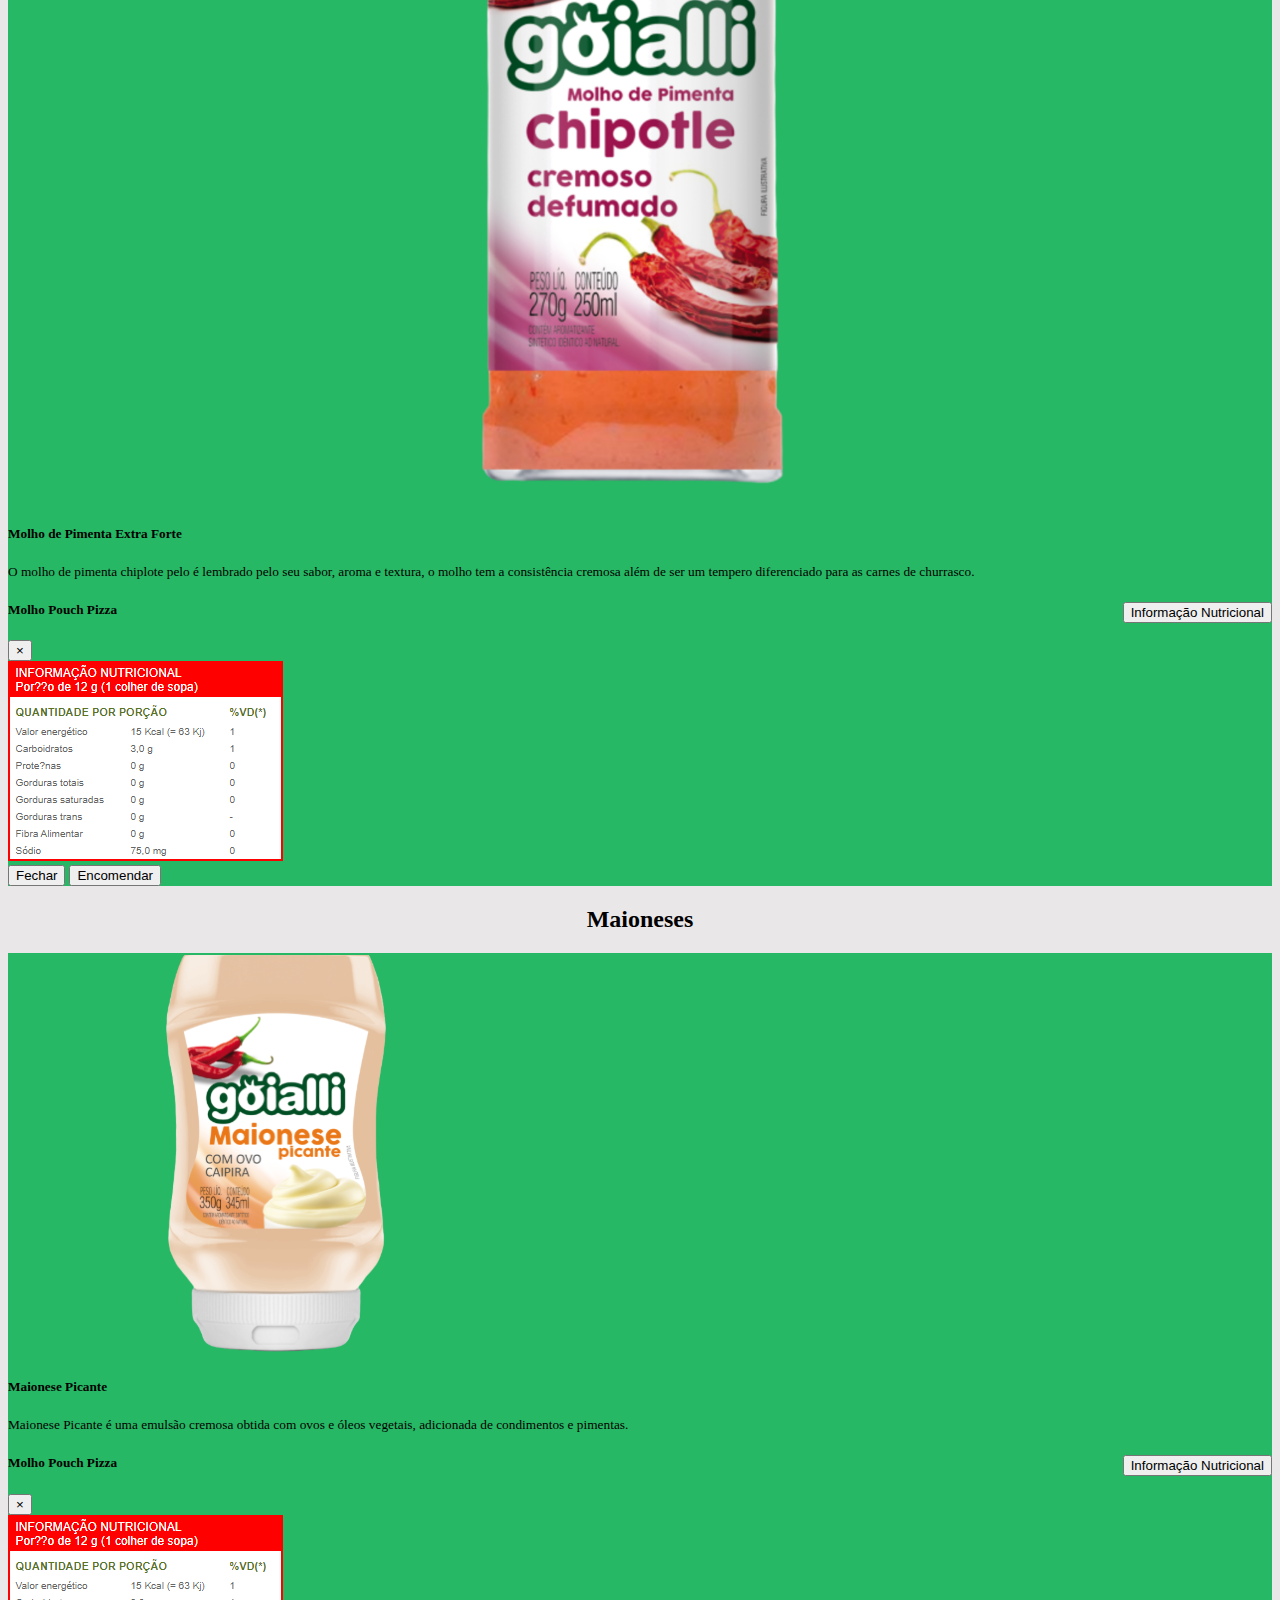
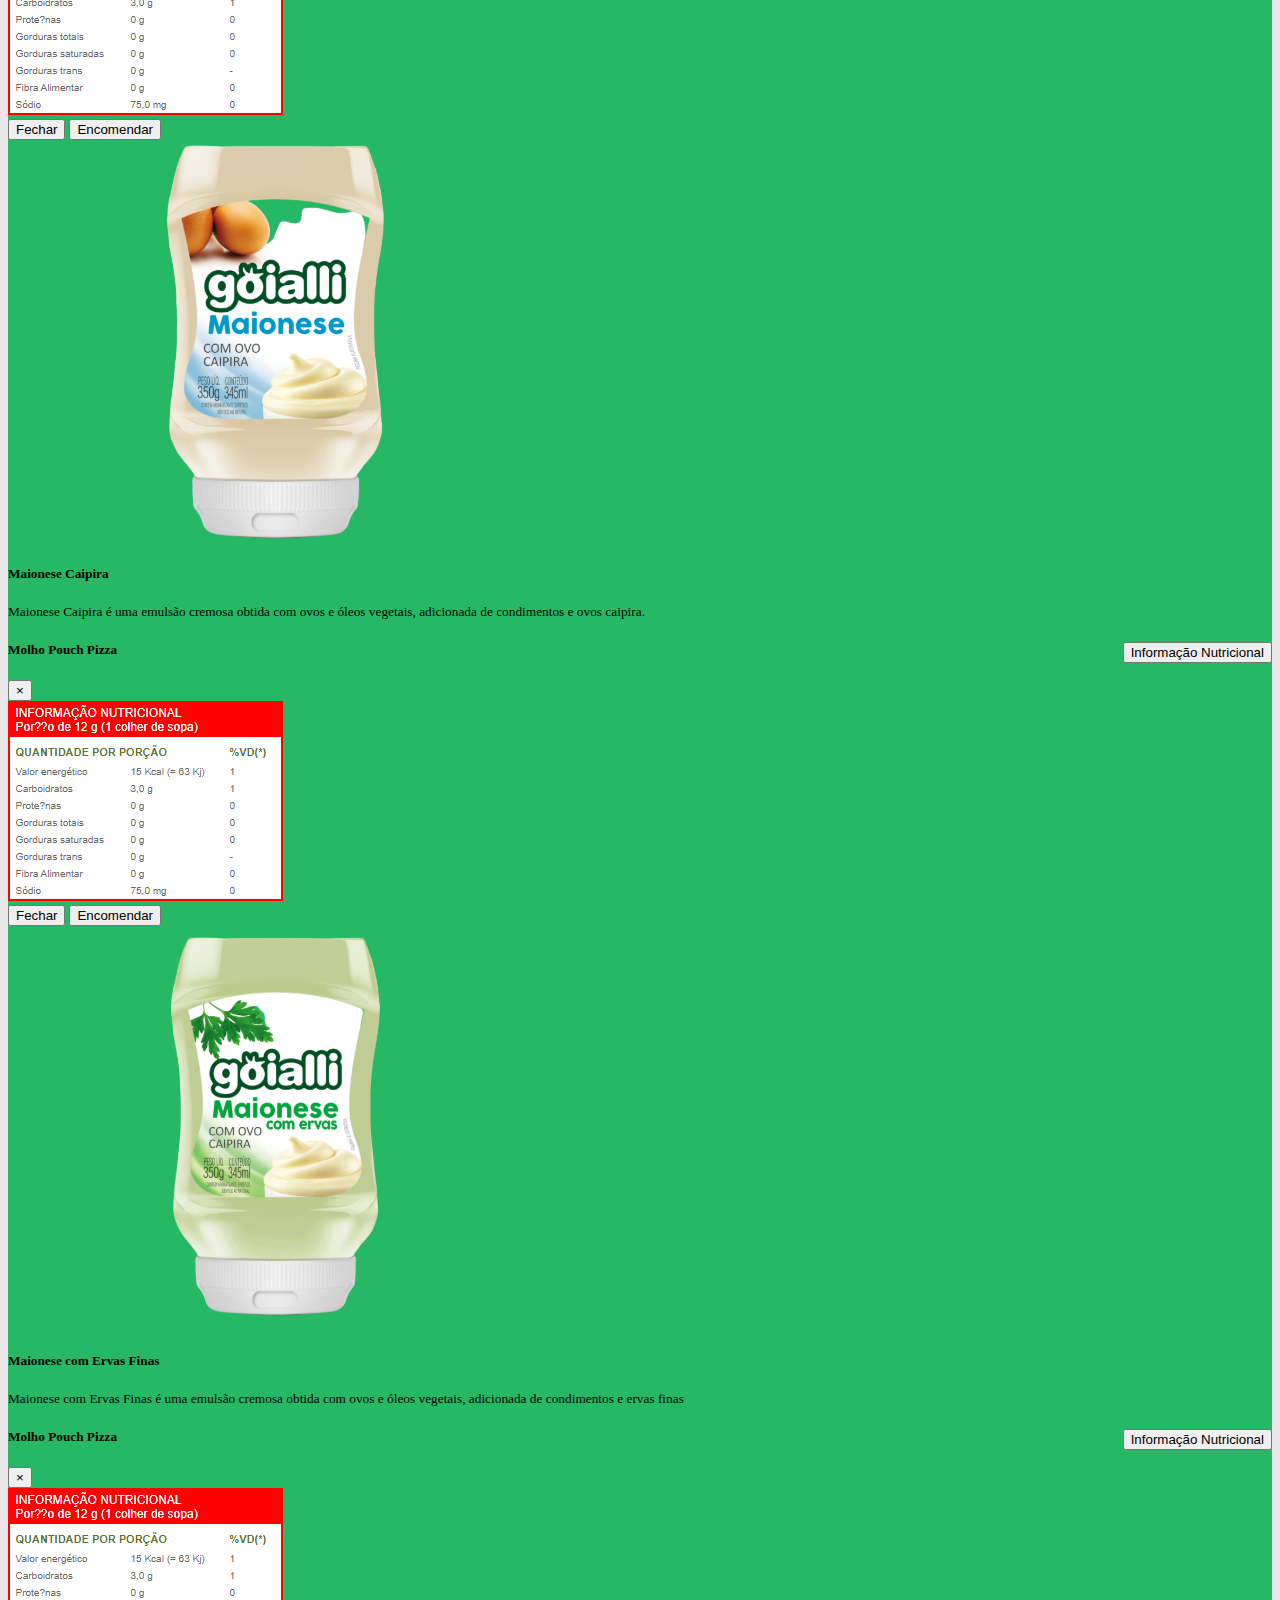
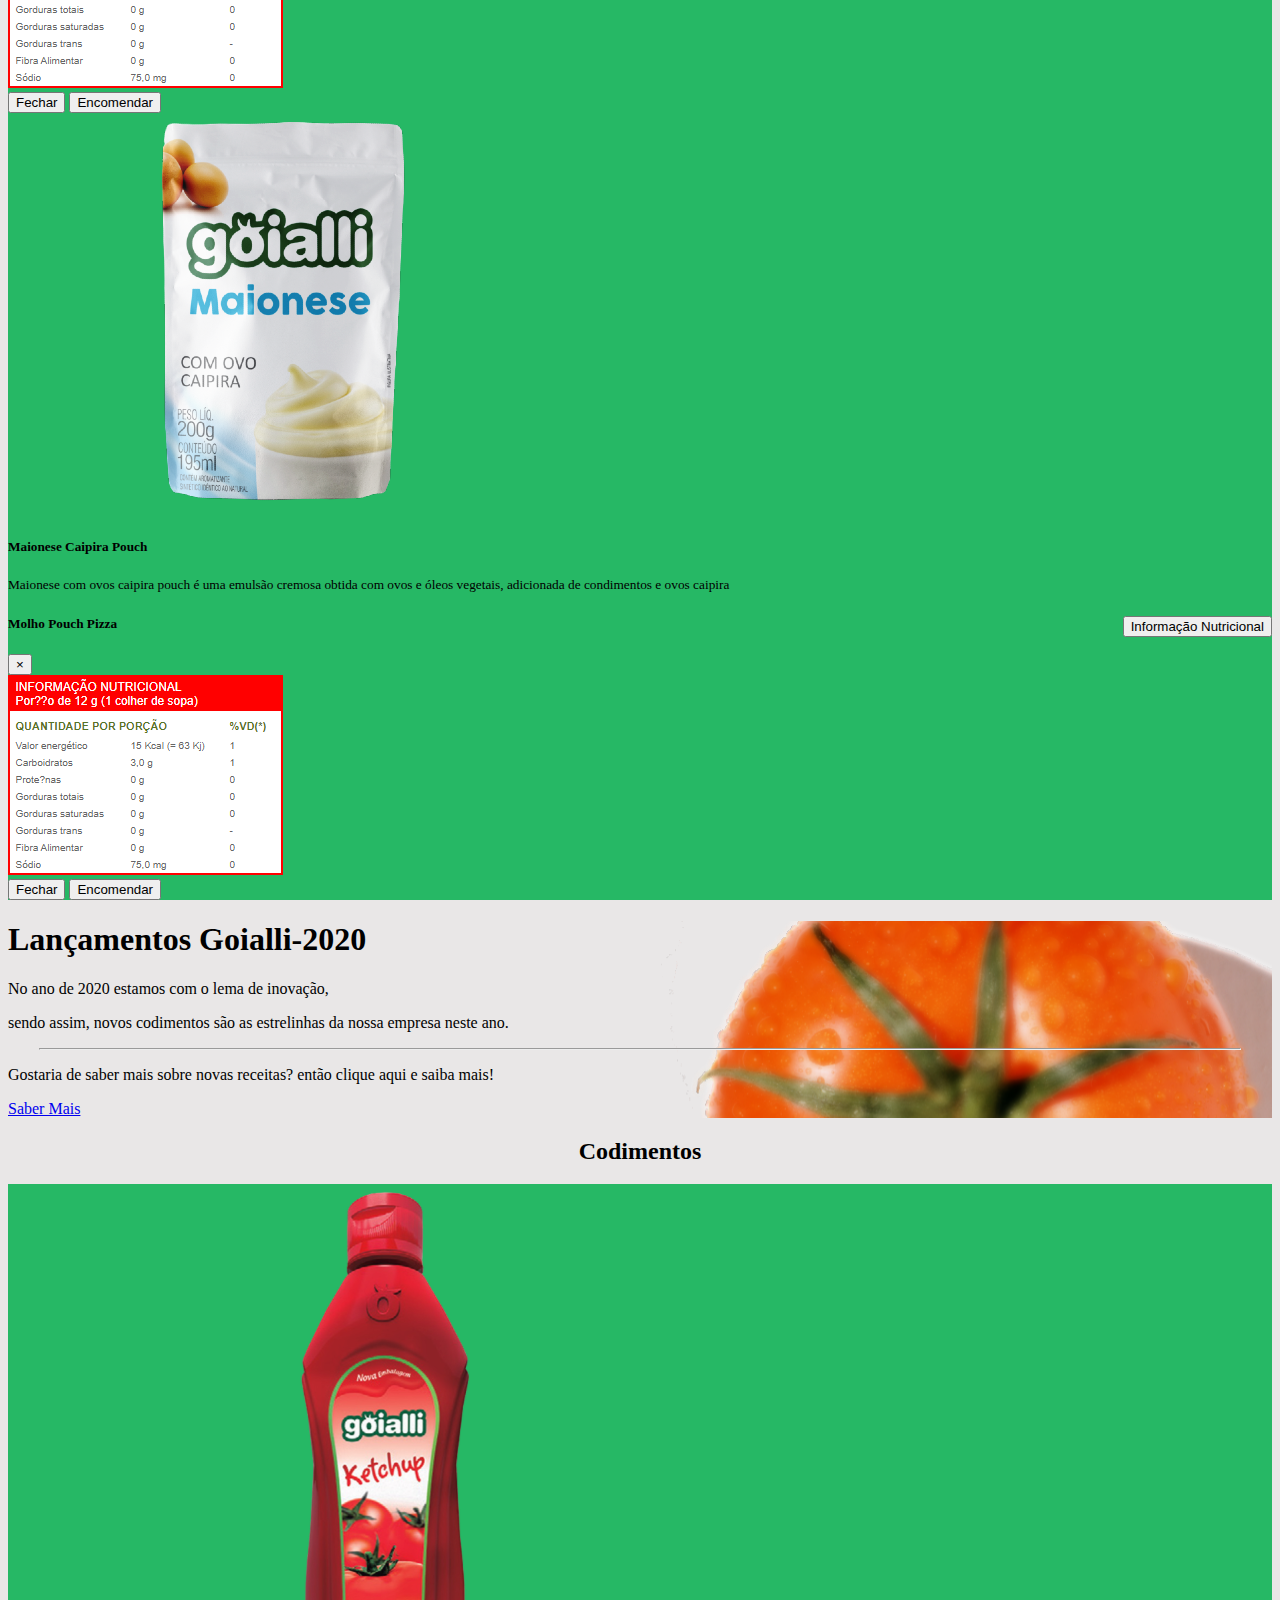
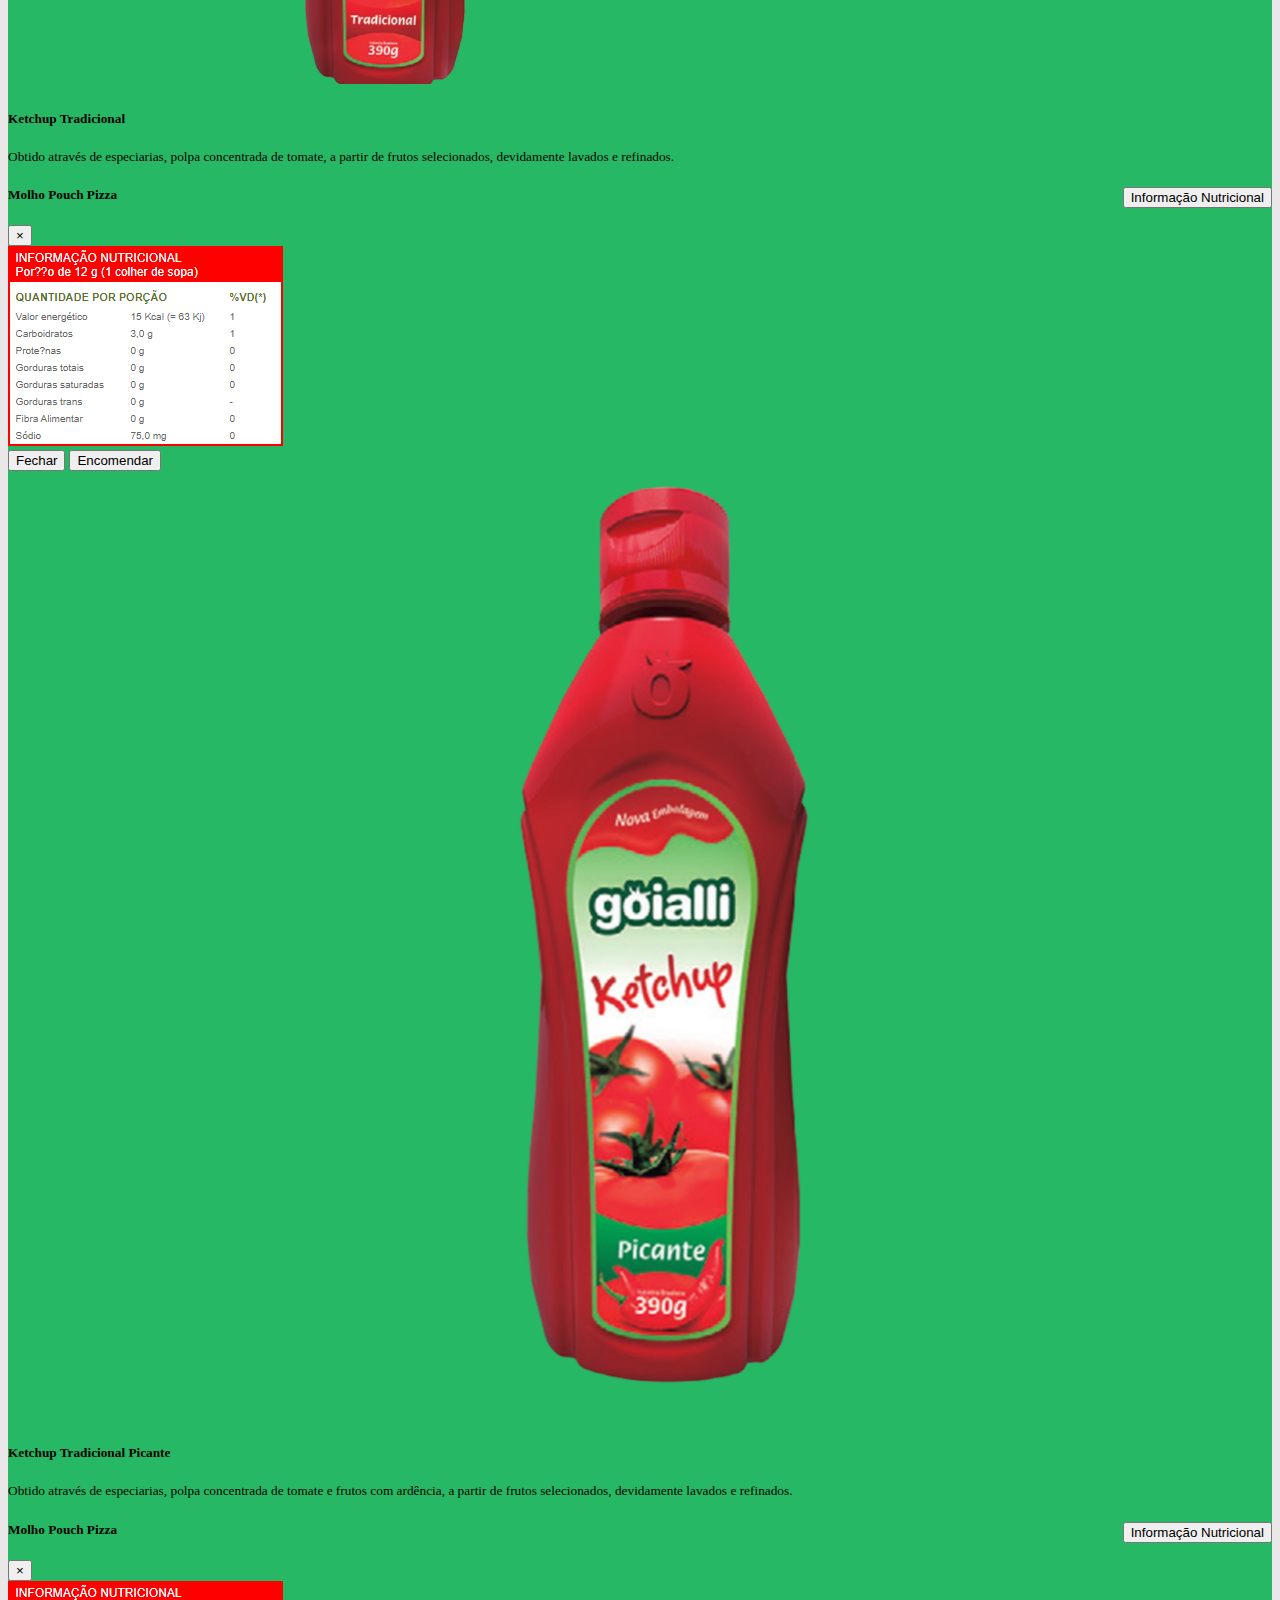
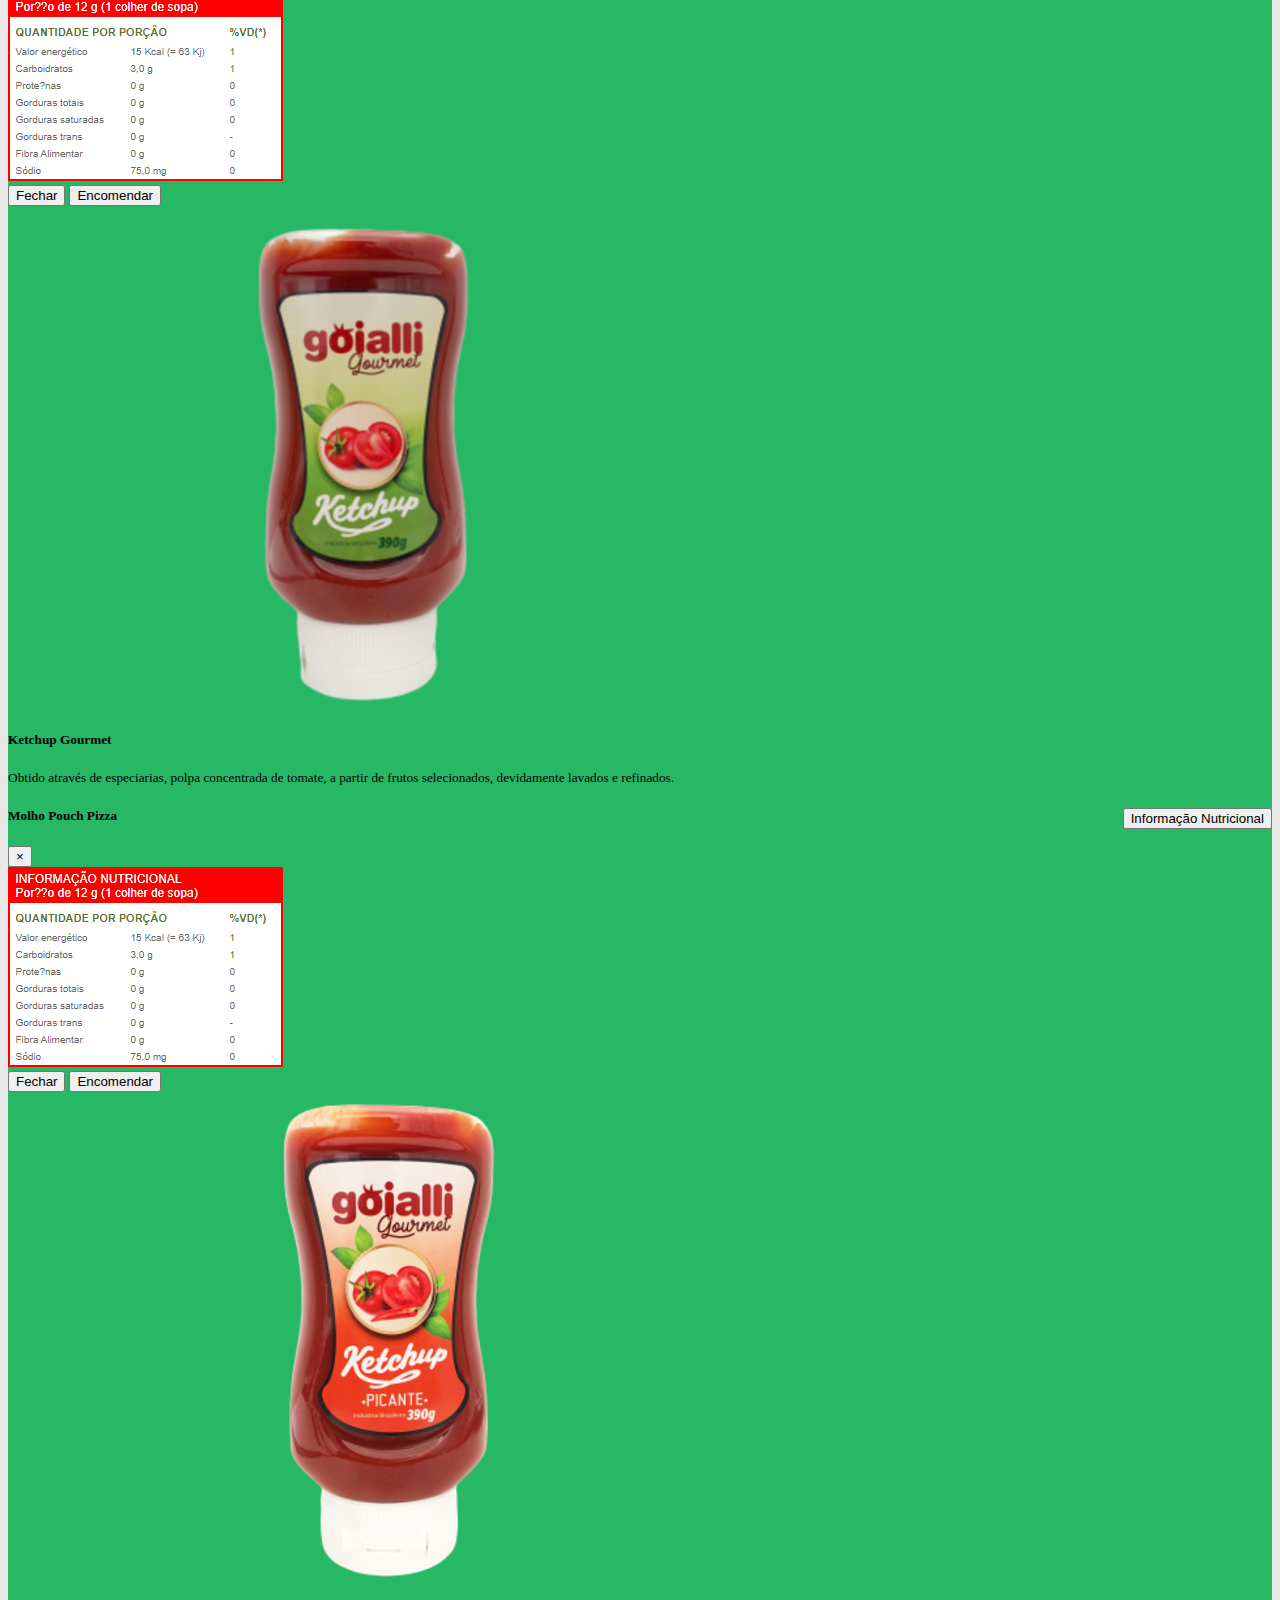
==== commit b3f2c4c6: "16/07" ====
--- a/produtos.html
+++ b/produtos.html
@@ -19,6 +19,9 @@
 
     <script src="https://maxcdn.bootstrapcdn.com/bootstrap/4.5.0/js/bootstrap.min.js"></script>
     <link href="https://fonts.googleapis.com/css?family=Source+Sans+Pro|PT+Mono" rel="stylesheet">
+    <meta charset="UTF-8">
+    <meta name="viewport" content="width=device-width, initial-scale=1.0">
+    <meta http-equiv="X-UA-Compatible" content="ie=edge">
 
 
 
@@ -117,51 +120,147 @@
     <div style="background-color: rgb(38, 184, 101); ">
 
         <div class="row row-cols-1 row-cols-md-4 container-fluid center ">
-            <div class="col mb-4 box p-2 ">
-                <div class="card h-100 ">
-                    <img src="assets/molhoingles.png" class="card-img " alt="... ">
+            <div class="col mb-4  p-2 ">
+                <div class="card h-100 ">
+                    <img src="assets/molhoingles.png" class="card-img box" alt="... ">
                     <div class="card-body ">
                         <h5 class="card-title text-danger ">Molho Tipo Inglês</h5>
                         <p class="card-text ">Molho tipo inglês é um codimento líquido fermentado, amplamente usado na culinária inglesa. É considerado um intesificador de sabor, utilizado em vários pratos, tanto cozidos como crus.</p>
                     </div>
                     <div class="card-footer ">
-                        <button type="button " class="btn btn-outline-success position ">Saiba Mais</button>
-                    </div>
-                </div>
-            </div>
-            <div class="col mb-4 box p-2 ">
-                <div class="card h-100 ">
-                    <img src="assets/molhodealho.png" class="card-img-top " alt="... ">
+                        <!-- Button trigger modal -->
+                        <button type="button" class="btn btn-outline-danger position" data-toggle="modal" data-target="#exampleModal">
+    Informação Nutricional
+  </button>
+
+                        <!-- Modal -->
+                        <div class="modal fade" id="exampleModal" tabindex="-1" role="dialog" aria-labelledby="exampleModalLabel" aria-hidden="true">
+                            <div class="modal-dialog">
+                                <div class="modal-content">
+                                    <div class="modal-header">
+                                        <h5 class="modal-title text-danger" id="exampleModalLabel">Molho Pouch Pizza</h5>
+                                        <button type="button" class="close" data-dismiss="modal" aria-label="Close">
+            <span aria-hidden="true">&times;</span>
+          </button>
+                                    </div>
+                                    <div class="modal-body">
+                                        <img src="assets/vd.png" alt="">
+                                    </div>
+                                    <div class="modal-footer">
+                                        <button type="button" class="btn btn-danger" data-dismiss="modal">Fechar</button>
+                                        <button type="button" class="btn btn-success">Encomendar</button>
+                                    </div>
+                                </div>
+                            </div>
+                        </div>
+                    </div>
+                </div>
+            </div>
+            <div class="col mb-4  p-2 ">
+                <div class="card h-100 ">
+                    <img src="assets/molhodealho.png" class="card-img-top box " alt="... ">
                     <div class="card-body ">
                         <h5 class="card-title text-danger ">Molho De Alho</h5>
                         <p class="card-text ">Molho de alho é um produto à base de alho, que é uma planta de cheiro forte característico, espontânea ou de cultura, muito ultilizada como codimento ou em produtos medicinais.</p>
                     </div>
                     <div class="card-footer ">
-                        <button type="button " class="btn btn-outline-success position ">Saiba Mais</button>
-                    </div>
-                </div>
-            </div>
-            <div class="col mb-4 box p-2 ">
-                <div class="card h-100 ">
-                    <img src="assets/molhoshoyu.png" class="card-img-top " alt="... ">
+                        <!-- Button trigger modal -->
+                        <button type="button" class="btn btn-outline-danger position" data-toggle="modal" data-target="#exampleModal">
+    Informação Nutricional
+  </button>
+
+                        <!-- Modal -->
+                        <div class="modal fade" id="exampleModal" tabindex="-1" role="dialog" aria-labelledby="exampleModalLabel" aria-hidden="true">
+                            <div class="modal-dialog">
+                                <div class="modal-content">
+                                    <div class="modal-header">
+                                        <h5 class="modal-title text-danger" id="exampleModalLabel">Molho Pouch Pizza</h5>
+                                        <button type="button" class="close" data-dismiss="modal" aria-label="Close">
+            <span aria-hidden="true">&times;</span>
+          </button>
+                                    </div>
+                                    <div class="modal-body">
+                                        <img src="assets/vd.png" alt="">
+                                    </div>
+                                    <div class="modal-footer">
+                                        <button type="button" class="btn btn-danger" data-dismiss="modal">Fechar</button>
+                                        <button type="button" class="btn btn-success">Encomendar</button>
+                                    </div>
+                                </div>
+                            </div>
+                        </div>
+                    </div>
+                </div>
+            </div>
+            <div class="col mb-4  p-2 ">
+                <div class="card h-100 ">
+                    <img src="assets/molhoshoyu.png" class="card-img-top box " alt="... ">
                     <div class="card-body ">
                         <h5 class="card-title text-danger ">Molho shoyu</h5>
                         <p class="card-text ">Molho shoyu é um molho fabricado a partir de uma mistura de soja, cereal torrado, água e sal, fermentando-os com microrganismo.</p>
                     </div>
                     <div class="card-footer ">
-                        <button type="button " class="btn btn-outline-success position ">Saiba Mais</button>
-                    </div>
-                </div>
-            </div>
-            <div class="col mb-4 box p-2 ">
-                <div class="card h-100 ">
-                    <img src="assets/molhopimentaextra.png" class="card-img-top " alt="... ">
+                        <!-- Button trigger modal -->
+                        <button type="button" class="btn btn-outline-danger position" data-toggle="modal" data-target="#exampleModal">
+    Informação Nutricional
+  </button>
+
+                        <!-- Modal -->
+                        <div class="modal fade" id="exampleModal" tabindex="-1" role="dialog" aria-labelledby="exampleModalLabel" aria-hidden="true">
+                            <div class="modal-dialog">
+                                <div class="modal-content">
+                                    <div class="modal-header">
+                                        <h5 class="modal-title text-danger" id="exampleModalLabel">Molho Pouch Pizza</h5>
+                                        <button type="button" class="close" data-dismiss="modal" aria-label="Close">
+            <span aria-hidden="true">&times;</span>
+          </button>
+                                    </div>
+                                    <div class="modal-body">
+                                        <img src="assets/vd.png" alt="">
+                                    </div>
+                                    <div class="modal-footer">
+                                        <button type="button" class="btn btn-danger" data-dismiss="modal">Fechar</button>
+                                        <button type="button" class="btn btn-success">Encomendar</button>
+                                    </div>
+                                </div>
+                            </div>
+                        </div>
+                    </div>
+                </div>
+            </div>
+            <div class="col mb-4  p-2 ">
+                <div class="card h-100 ">
+                    <img src="assets/molhopimentaextra.png" class="card-img-top box" alt="... ">
                     <div class="card-body ">
                         <h5 class="card-title text-danger">Molho de Pimenta Extra Forte</h5>
                         <p class="card-text ">O molho de pimenta é um molho à base de pimentas, que é o nome comum dado a várias plantas, seus frutos e codimentos deles obtidos, de sabor geralmente picante.</p>
                     </div>
                     <div class="card-footer ">
-                        <button type="button " class="btn btn-outline-success position ">Saiba Mais</button>
+                        <!-- Button trigger modal -->
+                        <button type="button" class="btn btn-outline-danger position" data-toggle="modal" data-target="#exampleModal">
+    Informação Nutricional
+  </button>
+
+                        <!-- Modal -->
+                        <div class="modal fade" id="exampleModal" tabindex="-1" role="dialog" aria-labelledby="exampleModalLabel" aria-hidden="true">
+                            <div class="modal-dialog">
+                                <div class="modal-content">
+                                    <div class="modal-header">
+                                        <h5 class="modal-title text-danger" id="exampleModalLabel">Molho Pouch Pizza</h5>
+                                        <button type="button" class="close" data-dismiss="modal" aria-label="Close">
+            <span aria-hidden="true">&times;</span>
+          </button>
+                                    </div>
+                                    <div class="modal-body">
+                                        <img src="assets/vd.png" alt="">
+                                    </div>
+                                    <div class="modal-footer">
+                                        <button type="button" class="btn btn-danger" data-dismiss="modal">Fechar</button>
+                                        <button type="button" class="btn btn-success">Encomendar</button>
+                                    </div>
+                                </div>
+                            </div>
+                        </div>
                     </div>
                 </div>
             </div>
@@ -173,30 +272,78 @@
                     <p>Receitas mais ultilizadas: Molho barbecue, Molho inglês caseiro, Molho branco vegano.</p>
                 </div>
                 <div class="card-footer ">
-                    <button type="button " class="btn btn-outline-success positionn ">Saiba Mais</button>
-                </div>
-            </div>
-            <div class="col mb-4 box p-2 ">
-                <div class="card h-100 ">
-                    <img src="assets/molhopimentacremosa.png" class="card-img-top " alt="... ">
+                    <button type="button" class="btn btn-outline-success positionn ">Saiba Mais</button>
+                </div>
+            </div>
+            <div class="col mb-4  p-2 ">
+                <div class="card h-100 ">
+                    <img src="assets/molhopimentacremosa.png" class="card-img-top box" alt="... ">
                     <div class="card-body ">
                         <h5 class="card-title text-danger">Molho de Pimenta Extra Forte</h5>
                         <p class="card-text ">O molho de pimenta cremoso é elaborado a partir de uma seleção de pimentas malaguetas, que juntas são responsáveis pelo sabor e ardência característica do molho.</p>
                     </div>
                     <div class="card-footer ">
-                        <button type="button " class="btn btn-outline-success position ">Saiba Mais</button>
-                    </div>
-                </div>
-            </div>
-            <div class="col mb-4 box p-2 ">
-                <div class="card h-100 ">
-                    <img src="assets/pimentachiplote.png" class="card-img-top " alt="... ">
+                        <!-- Button trigger modal -->
+                        <button type="button" class="btn btn-outline-danger position" data-toggle="modal" data-target="#exampleModal">
+    Informação Nutricional
+  </button>
+
+                        <!-- Modal -->
+                        <div class="modal fade" id="exampleModal" tabindex="-1" role="dialog" aria-labelledby="exampleModalLabel" aria-hidden="true">
+                            <div class="modal-dialog">
+                                <div class="modal-content">
+                                    <div class="modal-header">
+                                        <h5 class="modal-title text-danger" id="exampleModalLabel">Molho Pouch Pizza</h5>
+                                        <button type="button" class="close" data-dismiss="modal" aria-label="Close">
+            <span aria-hidden="true">&times;</span>
+          </button>
+                                    </div>
+                                    <div class="modal-body">
+                                        <img src="assets/vd.png" alt="">
+                                    </div>
+                                    <div class="modal-footer">
+                                        <button type="button" class="btn btn-danger" data-dismiss="modal">Fechar</button>
+                                        <button type="button" class="btn btn-success">Encomendar</button>
+                                    </div>
+                                </div>
+                            </div>
+                        </div>
+                    </div>
+                </div>
+            </div>
+            <div class="col mb-4  p-2 ">
+                <div class="card h-100 ">
+                    <img src="assets/pimentachiplote.png" class="card-img-top box" alt="... ">
                     <div class="card-body ">
                         <h5 class="card-title text-danger">Molho de Pimenta Extra Forte</h5>
                         <p class="card-text ">O molho de pimenta chiplote pelo é lembrado pelo seu sabor, aroma e textura, o molho tem a consistência cremosa além de ser um tempero diferenciado para as carnes de churrasco.</p>
                     </div>
                     <div class="card-footer ">
-                        <button type="button " class="btn btn-outline-success position">Saiba Mais</button>
+                        <!-- Button trigger modal -->
+                        <button type="button" class="btn btn-outline-danger position" data-toggle="modal" data-target="#exampleModal">
+    Informação Nutricional
+  </button>
+
+                        <!-- Modal -->
+                        <div class="modal fade" id="exampleModal" tabindex="-1" role="dialog" aria-labelledby="exampleModalLabel" aria-hidden="true">
+                            <div class="modal-dialog">
+                                <div class="modal-content">
+                                    <div class="modal-header">
+                                        <h5 class="modal-title text-danger" id="exampleModalLabel">Molho Pouch Pizza</h5>
+                                        <button type="button" class="close" data-dismiss="modal" aria-label="Close">
+            <span aria-hidden="true">&times;</span>
+          </button>
+                                    </div>
+                                    <div class="modal-body">
+                                        <img src="assets/vd.png" alt="">
+                                    </div>
+                                    <div class="modal-footer">
+                                        <button type="button" class="btn btn-danger" data-dismiss="modal">Fechar</button>
+                                        <button type="button" class="btn btn-success">Encomendar</button>
+                                    </div>
+                                </div>
+                            </div>
+                        </div>
                     </div>
                 </div>
             </div>
@@ -215,51 +362,147 @@
     <div style="background-color: rgb(38, 184, 101); ">
 
         <div class="row row-cols-1 row-cols-md-4 container-fluid center ">
-            <div class="col mb-4 box p-2 ">
-                <div class="card h-100 ">
-                    <img src="assets/maionesepicante.png " class="card-img " alt="... ">
+            <div class="col mb-4  p-2 ">
+                <div class="card h-100 ">
+                    <img src="assets/maionesepicante.png " class="card-img box" alt="... ">
                     <div class="card-body ">
                         <h5 class="card-title text-danger">Maionese Picante</h5>
                         <p class="card-text ">Maionese Picante é uma emulsão cremosa obtida com ovos e óleos vegetais, adicionada de condimentos e pimentas.</p>
                     </div>
                     <div class="card-footer ">
-                        <button type="button " class="btn btn-outline-success position ">Saiba Mais</button>
-                    </div>
-                </div>
-            </div>
-            <div class="col mb-4 box p-2 ">
-                <div class="card h-100 ">
-                    <img src="assets/maionesecaipira.png " class="card-img-top " alt="... ">
+                        <!-- Button trigger modal -->
+                        <button type="button" class="btn btn-outline-danger position" data-toggle="modal" data-target="#exampleModal">
+    Informação Nutricional
+  </button>
+
+                        <!-- Modal -->
+                        <div class="modal fade" id="exampleModal" tabindex="-1" role="dialog" aria-labelledby="exampleModalLabel" aria-hidden="true">
+                            <div class="modal-dialog">
+                                <div class="modal-content">
+                                    <div class="modal-header">
+                                        <h5 class="modal-title text-danger" id="exampleModalLabel">Molho Pouch Pizza</h5>
+                                        <button type="button" class="close" data-dismiss="modal" aria-label="Close">
+            <span aria-hidden="true">&times;</span>
+          </button>
+                                    </div>
+                                    <div class="modal-body">
+                                        <img src="assets/vd.png" alt="">
+                                    </div>
+                                    <div class="modal-footer">
+                                        <button type="button" class="btn btn-danger" data-dismiss="modal">Fechar</button>
+                                        <button type="button" class="btn btn-success">Encomendar</button>
+                                    </div>
+                                </div>
+                            </div>
+                        </div>
+                    </div>
+                </div>
+            </div>
+            <div class="col mb-4  p-2 ">
+                <div class="card h-100 ">
+                    <img src="assets/maionesecaipira.png " class="card-img-top box" alt="... ">
                     <div class="card-body ">
                         <h5 class="card-title text-danger">Maionese Caipira</h5>
                         <p class="card-text ">Maionese Caipira é uma emulsão cremosa obtida com ovos e óleos vegetais, adicionada de condimentos e ovos caipira.</p>
                     </div>
                     <div class="card-footer ">
-                        <button type="button " class="btn btn-outline-success position ">Saiba Mais</button>
-                    </div>
-                </div>
-            </div>
-            <div class="col mb-4 box p-2 ">
-                <div class="card h-100 ">
-                    <img src="assets/maionesecomervas.png " class="card-img-top " alt="... ">
+                        <!-- Button trigger modal -->
+                        <button type="button" class="btn btn-outline-danger position" data-toggle="modal" data-target="#exampleModal">
+    Informação Nutricional
+  </button>
+
+                        <!-- Modal -->
+                        <div class="modal fade" id="exampleModal" tabindex="-1" role="dialog" aria-labelledby="exampleModalLabel" aria-hidden="true">
+                            <div class="modal-dialog">
+                                <div class="modal-content">
+                                    <div class="modal-header">
+                                        <h5 class="modal-title text-danger" id="exampleModalLabel">Molho Pouch Pizza</h5>
+                                        <button type="button" class="close" data-dismiss="modal" aria-label="Close">
+            <span aria-hidden="true">&times;</span>
+          </button>
+                                    </div>
+                                    <div class="modal-body">
+                                        <img src="assets/vd.png" alt="">
+                                    </div>
+                                    <div class="modal-footer">
+                                        <button type="button" class="btn btn-danger" data-dismiss="modal">Fechar</button>
+                                        <button type="button" class="btn btn-success">Encomendar</button>
+                                    </div>
+                                </div>
+                            </div>
+                        </div>
+                    </div>
+                </div>
+            </div>
+            <div class="col mb-4  p-2 ">
+                <div class="card h-100 ">
+                    <img src="assets/maionesecomervas.png " class="card-img-top box" alt="... ">
                     <div class="card-body ">
                         <h5 class="card-title text-danger">Maionese com Ervas Finas </h5>
                         <p class="card-text "> Maionese com Ervas Finas é uma emulsão cremosa obtida com ovos e óleos vegetais, adicionada de condimentos e ervas finas</p>
                     </div>
                     <div class="card-footer ">
-                        <button type="button " class="btn btn-outline-success position ">Saiba Mais</button>
-                    </div>
-                </div>
-            </div>
-            <div class="col mb-4 box p-2 ">
-                <div class="card h-100 ">
-                    <img src="assets/maionesepouch.png " class="card-img-top " alt="... ">
+                        <!-- Button trigger modal -->
+                        <button type="button" class="btn btn-outline-danger position" data-toggle="modal" data-target="#exampleModal">
+    Informação Nutricional
+  </button>
+
+                        <!-- Modal -->
+                        <div class="modal fade" id="exampleModal" tabindex="-1" role="dialog" aria-labelledby="exampleModalLabel" aria-hidden="true">
+                            <div class="modal-dialog">
+                                <div class="modal-content">
+                                    <div class="modal-header">
+                                        <h5 class="modal-title text-danger" id="exampleModalLabel">Molho Pouch Pizza</h5>
+                                        <button type="button" class="close" data-dismiss="modal" aria-label="Close">
+            <span aria-hidden="true">&times;</span>
+          </button>
+                                    </div>
+                                    <div class="modal-body">
+                                        <img src="assets/vd.png" alt="">
+                                    </div>
+                                    <div class="modal-footer">
+                                        <button type="button" class="btn btn-danger" data-dismiss="modal">Fechar</button>
+                                        <button type="button" class="btn btn-success">Encomendar</button>
+                                    </div>
+                                </div>
+                            </div>
+                        </div>
+                    </div>
+                </div>
+            </div>
+            <div class="col mb-4  p-2 ">
+                <div class="card h-100 ">
+                    <img src="assets/maionesepouch.png " class="card-img-top box" alt="... ">
                     <div class="card-body ">
                         <h5 class="card-title text-danger">Maionese Caipira Pouch</h5>
                         <p class="card-text ">Maionese com ovos caipira pouch é uma emulsão cremosa obtida com ovos e óleos vegetais, adicionada de condimentos e ovos caipira</p>
                     </div>
                     <div class="card-footer ">
-                        <button type="button " class="btn btn-outline-success position ">Saiba Mais</button>
+                        <!-- Button trigger modal -->
+                        <button type="button" class="btn btn-outline-danger position" data-toggle="modal" data-target="#exampleModal">
+    Informação Nutricional
+  </button>
+
+                        <!-- Modal -->
+                        <div class="modal fade" id="exampleModal" tabindex="-1" role="dialog" aria-labelledby="exampleModalLabel" aria-hidden="true">
+                            <div class="modal-dialog">
+                                <div class="modal-content">
+                                    <div class="modal-header">
+                                        <h5 class="modal-title text-danger" id="exampleModalLabel">Molho Pouch Pizza</h5>
+                                        <button type="button" class="close" data-dismiss="modal" aria-label="Close">
+            <span aria-hidden="true">&times;</span>
+          </button>
+                                    </div>
+                                    <div class="modal-body">
+                                        <img src="assets/vd.png" alt="">
+                                    </div>
+                                    <div class="modal-footer">
+                                        <button type="button" class="btn btn-danger" data-dismiss="modal">Fechar</button>
+                                        <button type="button" class="btn btn-success">Encomendar</button>
+                                    </div>
+                                </div>
+                            </div>
+                        </div>
                     </div>
                 </div>
             </div>
@@ -281,75 +524,220 @@
     <div style="background-color: rgb(38, 184, 101); ">
 
         <div class="row row-cols-1 row-cols-md-4 container-fluid center ">
-            <div class="col mb-4 box p-2 ">
-                <div class="card h-100 ">
-                    <img src="assets/ketchuptradicional.png" class="card-img " alt="... ">
+            <div class="col mb-4  p-2 ">
+                <div class="card h-100 ">
+                    <img src="assets/ketchuptradicional.png" class="card-img box" alt="... ">
                     <div class="card-body ">
                         <h5 class="card-title text-danger">Ketchup Tradicional</h5>
-                        <p class="card-text ">Maionese Picante é uma emulsão cremosa obtida com ovos e óleos vegetais, adicionada de condimentos e pimentas.</p>
-                    </div>
-                    <div class="card-footer ">
-                        <button type="button " class="btn btn-outline-success position ">Saiba Mais</button>
-                    </div>
-                </div>
-            </div>
-            <div class="col mb-4 box p-2 ">
-                <div class="card h-100 ">
-                    <img src="assets/ketchuppicante.png" class="card-img-top " alt="... ">
+                        <p class="card-text ">Obtido através de especiarias, polpa concentrada de tomate, a partir de frutos selecionados, devidamente lavados e refinados.</p>
+                    </div>
+                    <div class="card-footer ">
+                        <!-- Button trigger modal -->
+                        <button type="button" class="btn btn-outline-danger position" data-toggle="modal" data-target="#exampleModal">
+    Informação Nutricional
+  </button>
+
+                        <!-- Modal -->
+                        <div class="modal fade" id="exampleModal" tabindex="-1" role="dialog" aria-labelledby="exampleModalLabel" aria-hidden="true">
+                            <div class="modal-dialog">
+                                <div class="modal-content">
+                                    <div class="modal-header">
+                                        <h5 class="modal-title text-danger" id="exampleModalLabel">Molho Pouch Pizza</h5>
+                                        <button type="button" class="close" data-dismiss="modal" aria-label="Close">
+            <span aria-hidden="true">&times;</span>
+          </button>
+                                    </div>
+                                    <div class="modal-body">
+                                        <img src="assets/vd.png" alt="">
+                                    </div>
+                                    <div class="modal-footer">
+                                        <button type="button" class="btn btn-danger" data-dismiss="modal">Fechar</button>
+                                        <button type="button" class="btn btn-success">Encomendar</button>
+                                    </div>
+                                </div>
+                            </div>
+                        </div>
+                    </div>
+                </div>
+            </div>
+            <div class="col mb-4  p-2 ">
+                <div class="card h-100 ">
+                    <img src="assets/ketchuppicante.png" class="card-img-top box" alt="... ">
                     <div class="card-body ">
                         <h5 class="card-title text-danger">Ketchup Tradicional Picante</h5>
-                        <p class="card-text ">Maionese Caipira é uma emulsão cremosa obtida com ovos e óleos vegetais, adicionada de condimentos e ovos caipira.</p>
-                    </div>
-                    <div class="card-footer ">
-                        <button type="button " class="btn btn-outline-success position ">Saiba Mais</button>
-                    </div>
-                </div>
-            </div>
-            <div class="col mb-4 box p-2 ">
-                <div class="card h-100 ">
-                    <img src="assets/ketchupgourmet390g.png" class="card-img-top " alt="... ">
+                        <p class="card-text ">Obtido através de especiarias, polpa concentrada de tomate e frutos com ardência, a partir de frutos selecionados, devidamente lavados e refinados.</p>
+                    </div>
+                    <div class="card-footer ">
+                        <!-- Button trigger modal -->
+                        <button type="button" class="btn btn-outline-danger position" data-toggle="modal" data-target="#exampleModal">
+    Informação Nutricional
+  </button>
+
+                        <!-- Modal -->
+                        <div class="modal fade" id="exampleModal" tabindex="-1" role="dialog" aria-labelledby="exampleModalLabel" aria-hidden="true">
+                            <div class="modal-dialog">
+                                <div class="modal-content">
+                                    <div class="modal-header">
+                                        <h5 class="modal-title text-danger" id="exampleModalLabel">Molho Pouch Pizza</h5>
+                                        <button type="button" class="close" data-dismiss="modal" aria-label="Close">
+            <span aria-hidden="true">&times;</span>
+          </button>
+                                    </div>
+                                    <div class="modal-body">
+                                        <img src="assets/vd.png" alt="">
+                                    </div>
+                                    <div class="modal-footer">
+                                        <button type="button" class="btn btn-danger" data-dismiss="modal">Fechar</button>
+                                        <button type="button" class="btn btn-success">Encomendar</button>
+                                    </div>
+                                </div>
+                            </div>
+                        </div>
+                    </div>
+                </div>
+            </div>
+            <div class="col mb-4  p-2 ">
+                <div class="card h-100 ">
+                    <img src="assets/ketchupgourmet390g.png" class="card-img-top box" alt="... ">
                     <div class="card-body ">
                         <h5 class="card-title text-danger">Ketchup Gourmet</h5>
-                        <p class="card-text "> Maionese com Ervas Finas é uma emulsão cremosa obtida com ovos e óleos vegetais, adicionada de condimentos e ervas finas</p>
-                    </div>
-                    <div class="card-footer ">
-                        <button type="button " class="btn btn-outline-success position ">Saiba Mais</button>
-                    </div>
-                </div>
-            </div>
-            <div class="col mb-4 box p-2 ">
-                <div class="card h-100 ">
-                    <img src="assets/ketchupgourmetpicante390g.png" class="card-img-top " alt="... ">
+                        <p class="card-text ">Obtido através de especiarias, polpa concentrada de tomate, a partir de frutos selecionados, devidamente lavados e refinados.</p>
+                    </div>
+                    <div class="card-footer ">
+                        <!-- Button trigger modal -->
+                        <button type="button" class="btn btn-outline-danger position" data-toggle="modal" data-target="#exampleModal">
+    Informação Nutricional
+  </button>
+
+                        <!-- Modal -->
+                        <div class="modal fade" id="exampleModal" tabindex="-1" role="dialog" aria-labelledby="exampleModalLabel" aria-hidden="true">
+                            <div class="modal-dialog">
+                                <div class="modal-content">
+                                    <div class="modal-header">
+                                        <h5 class="modal-title text-danger" id="exampleModalLabel">Molho Pouch Pizza</h5>
+                                        <button type="button" class="close" data-dismiss="modal" aria-label="Close">
+            <span aria-hidden="true">&times;</span>
+          </button>
+                                    </div>
+                                    <div class="modal-body">
+                                        <img src="assets/vd.png" alt="">
+                                    </div>
+                                    <div class="modal-footer">
+                                        <button type="button" class="btn btn-danger" data-dismiss="modal">Fechar</button>
+                                        <button type="button" class="btn btn-success">Encomendar</button>
+                                    </div>
+                                </div>
+                            </div>
+                        </div>
+                    </div>
+                </div>
+            </div>
+            <div class="col mb-4  p-2 ">
+                <div class="card h-100 ">
+                    <img src="assets/ketchupgourmetpicante390g.png" class="card-img-top box" alt="... ">
                     <div class="card-body ">
                         <h5 class="card-title text-danger">Ketchup Gourmet Picante</h5>
-                        <p class="card-text ">Maionese com ovos caipira pouch é uma emulsão cremosa obtida com ovos e óleos vegetais, adicionada de condimentos e ovos caipira</p>
-                    </div>
-                    <div class="card-footer ">
-                        <button type="button " class="btn btn-outline-success position ">Saiba Mais</button>
-                    </div>
-                </div>
-            </div>
-            <div class="col mb-4 box p-2">
-                <div class="card h-100 ">
-                    <img src="assets/ketchupgourmet185g.png" class="card-img-top " alt="... ">
+                        <p class="card-text ">Obtido através de especiarias, polpa concentrada de tomate e frutos com ardência, a partir de frutos selecionados, devidamente lavados e refinados.
+                            <p>
+                    </div>
+                    <div class="card-footer ">
+                        <!-- Button trigger modal -->
+                        <button type="button" class="btn btn-outline-danger position" data-toggle="modal" data-target="#exampleModal">
+    Informação Nutricional
+  </button>
+
+                        <!-- Modal -->
+                        <div class="modal fade" id="exampleModal" tabindex="-1" role="dialog" aria-labelledby="exampleModalLabel" aria-hidden="true">
+                            <div class="modal-dialog">
+                                <div class="modal-content">
+                                    <div class="modal-header">
+                                        <h5 class="modal-title text-danger" id="exampleModalLabel">Molho Pouch Pizza</h5>
+                                        <button type="button" class="close" data-dismiss="modal" aria-label="Close">
+            <span aria-hidden="true">&times;</span>
+          </button>
+                                    </div>
+                                    <div class="modal-body">
+                                        <img src="assets/vd.png" alt="">
+                                    </div>
+                                    <div class="modal-footer">
+                                        <button type="button" class="btn btn-danger" data-dismiss="modal">Fechar</button>
+                                        <button type="button" class="btn btn-success">Encomendar</button>
+                                    </div>
+                                </div>
+                            </div>
+                        </div>
+                    </div>
+                </div>
+            </div>
+            <div class="col mb-4  p-2">
+                <div class="card h-100 ">
+                    <img src="assets/ketchupgourmet185g.png" class="card-img-top box" alt="... ">
                     <div class="card-body ">
                         <h5 class="card-title text-danger">Ketchup Gourmet Frasco</h5>
-                        <p class="card-text ">Maionese com ovos caipira pouch é uma emulsão cremosa obtida com ovos e óleos vegetais, adicionada de condimentos e ovos caipira</p>
-                    </div>
-                    <div class="card-footer ">
-                        <button type="button " class="btn btn-outline-success position ">Saiba Mais</button>
-                    </div>
-                </div>
-            </div>
-            <div class="col mb-4 box p-2">
-                <div class="card h-100 ">
-                    <img src="assets/mostardagourmet.png" class="card-img-top " alt="... ">
+                        <p class="card-text ">Obtido através de especiarias, polpa concentrada de tomate e frutos com ardência, a partir de frutos selecionados, devidamente lavados e refinados.</p>
+                    </div>
+                    <div class="card-footer ">
+                        <!-- Button trigger modal -->
+                        <button type="button" class="btn btn-outline-danger position" data-toggle="modal" data-target="#exampleModal">
+    Informação Nutricional
+  </button>
+
+                        <!-- Modal -->
+                        <div class="modal fade" id="exampleModal" tabindex="-1" role="dialog" aria-labelledby="exampleModalLabel" aria-hidden="true">
+                            <div class="modal-dialog">
+                                <div class="modal-content">
+                                    <div class="modal-header">
+                                        <h5 class="modal-title text-danger" id="exampleModalLabel">Molho Pouch Pizza</h5>
+                                        <button type="button" class="close" data-dismiss="modal" aria-label="Close">
+            <span aria-hidden="true">&times;</span>
+          </button>
+                                    </div>
+                                    <div class="modal-body">
+                                        <img src="assets/vd.png" alt="">
+                                    </div>
+                                    <div class="modal-footer">
+                                        <button type="button" class="btn btn-danger" data-dismiss="modal">Fechar</button>
+                                        <button type="button" class="btn btn-success">Encomendar</button>
+                                    </div>
+                                </div>
+                            </div>
+                        </div>
+                    </div>
+                </div>
+            </div>
+            <div class="col mb-4  p-2">
+                <div class="card h-100 ">
+                    <img src="assets/mostardagourmet.png" class="card-img-top box" alt="... ">
                     <div class="card-body ">
                         <h5 class="card-title text-danger">Mostarda Frasco</h5>
-                        <p class="card-text ">Maionese com ovos caipira pouch é uma emulsão cremosa obtida com ovos e óleos vegetais, adicionada de condimentos e ovos caipira</p>
-                    </div>
-                    <div class="card-footer ">
-                        <button type="button " class="btn btn-outline-success position ">Saiba Mais</button>
+                        <p class="card-text ">Obtido através de especiarias, polpa concentrada de Mostarda, a partir de frutos selecionados, envasado com Boas Práticas e com Qualidade.</p>
+                    </div>
+                    <div class="card-footer ">
+                        <!-- Button trigger modal -->
+                        <button type="button" class="btn btn-outline-danger position" data-toggle="modal" data-target="#exampleModal">
+    Informação Nutricional
+  </button>
+
+                        <!-- Modal -->
+                        <div class="modal fade" id="exampleModal" tabindex="-1" role="dialog" aria-labelledby="exampleModalLabel" aria-hidden="true">
+                            <div class="modal-dialog">
+                                <div class="modal-content">
+                                    <div class="modal-header">
+                                        <h5 class="modal-title text-danger" id="exampleModalLabel">Molho Pouch Pizza</h5>
+                                        <button type="button" class="close" data-dismiss="modal" aria-label="Close">
+            <span aria-hidden="true">&times;</span>
+          </button>
+                                    </div>
+                                    <div class="modal-body">
+                                        <img src="assets/vd.png" alt="">
+                                    </div>
+                                    <div class="modal-footer">
+                                        <button type="button" class="btn btn-danger" data-dismiss="modal">Fechar</button>
+                                        <button type="button" class="btn btn-success">Encomendar</button>
+                                    </div>
+                                </div>
+                            </div>
+                        </div>
                     </div>
                 </div>
             </div>
@@ -366,6 +754,360 @@
             </div>
         </div>
     </div>
+    <div class="container-fluid texto">
+        <a>
+            <h2 class="text-success">Extrato</h2>
+        </a>
+    </div>
+    <div style="background-color: rgb(38, 184, 101); ">
+
+        <div class="row row-cols-1 row-cols-md-4 container-fluid center ">
+            <div class="col mb-4  p-2 ">
+                <div class="card h-100 ">
+                    <img src="assets/lataextratoabrefacil340g.png" class="card-img box" alt="... ">
+                    <div class="card-body ">
+                        <h5 class="card-title text-danger ">Extrato de Tomate Abre Fácil</h5>
+                        <p class="card-text ">Produto obtido através de tomates selecionados, devidamente lavados, refinados, concetrados, seguindo as Boas Práticas de Fabricação para alimentos.</p>
+                    </div>
+                    <div class="card-footer ">
+                        <!-- Button trigger modal -->
+                        <button type="button" class="btn btn-outline-danger position" data-toggle="modal" data-target="#exampleModal">
+    Informação Nutricional
+  </button>
+
+                        <!-- Modal -->
+                        <div class="modal fade" id="exampleModal" tabindex="-1" role="dialog" aria-labelledby="exampleModalLabel" aria-hidden="true">
+                            <div class="modal-dialog">
+                                <div class="modal-content">
+                                    <div class="modal-header">
+                                        <h5 class="modal-title text-danger" id="exampleModalLabel">Molho Pouch Pizza</h5>
+                                        <button type="button" class="close" data-dismiss="modal" aria-label="Close">
+            <span aria-hidden="true">&times;</span>
+          </button>
+                                    </div>
+                                    <div class="modal-body">
+                                        <img src="assets/vd.png" alt="">
+                                    </div>
+                                    <div class="modal-footer">
+                                        <button type="button" class="btn btn-danger" data-dismiss="modal">Fechar</button>
+                                        <button type="button" class="btn btn-success">Encomendar</button>
+                                    </div>
+                                </div>
+                            </div>
+                        </div>
+                    </div>
+                </div>
+            </div>
+            <div class="col mb-4  p-2 ">
+                <div class="card h-100 ">
+                    <img src="assets/lataextrato340g.png" class="card-img-top box" alt="... ">
+                    <div class="card-body ">
+                        <h5 class="card-title text-danger ">Extrato de Tomate Lata</h5>
+                        <p class="card-text ">Produto obtido através de tomates selecionados, devidamente lavados, refinados, concetrados, seguindo as Boas Práticas de Fabricação para alimentos.</p>
+                    </div>
+                    <div class="card-footer ">
+                        <!-- Button trigger modal -->
+                        <button type="button" class="btn btn-outline-danger position" data-toggle="modal" data-target="#exampleModal">
+    Informação Nutricional
+  </button>
+
+                        <!-- Modal -->
+                        <div class="modal fade" id="exampleModal" tabindex="-1" role="dialog" aria-labelledby="exampleModalLabel" aria-hidden="true">
+                            <div class="modal-dialog">
+                                <div class="modal-content">
+                                    <div class="modal-header">
+                                        <h5 class="modal-title text-danger" id="exampleModalLabel">Molho Pouch Pizza</h5>
+                                        <button type="button" class="close" data-dismiss="modal" aria-label="Close">
+            <span aria-hidden="true">&times;</span>
+          </button>
+                                    </div>
+                                    <div class="modal-body">
+                                        <img src="assets/vd.png" alt="">
+                                    </div>
+                                    <div class="modal-footer">
+                                        <button type="button" class="btn btn-danger" data-dismiss="modal">Fechar</button>
+                                        <button type="button" class="btn btn-success">Encomendar</button>
+                                    </div>
+                                </div>
+                            </div>
+                        </div>
+                    </div>
+                </div>
+            </div>
+            <div class="col mb-4  p-2 ">
+                <div class="card h-100 ">
+                    <img src="assets/lataextrato850g.png" class="card-img-top box" alt="... ">
+                    <div class="card-body ">
+                        <h5 class="card-title text-danger ">Extrato de Tomate 850g</h5>
+                        <p class="card-text ">Produto obtido através de tomates selecionados, devidamente lavados, refinados, concetrados, seguindo as Boas Práticas de Fabricação para alimentos.</p>
+                    </div>
+                    <div class="card-footer ">
+                        <!-- Button trigger modal -->
+                        <button type="button" class="btn btn-outline-danger position" data-toggle="modal" data-target="#exampleModal">
+    Informação Nutricional
+  </button>
+
+                        <!-- Modal -->
+                        <div class="modal fade" id="exampleModal" tabindex="-1" role="dialog" aria-labelledby="exampleModalLabel" aria-hidden="true">
+                            <div class="modal-dialog">
+                                <div class="modal-content">
+                                    <div class="modal-header">
+                                        <h5 class="modal-title text-danger" id="exampleModalLabel">Molho Pouch Pizza</h5>
+                                        <button type="button" class="close" data-dismiss="modal" aria-label="Close">
+            <span aria-hidden="true">&times;</span>
+          </button>
+                                    </div>
+                                    <div class="modal-body">
+                                        <img src="assets/vd.png" alt="">
+                                    </div>
+                                    <div class="modal-footer">
+                                        <button type="button" class="btn btn-danger" data-dismiss="modal">Fechar</button>
+                                        <button type="button" class="btn btn-success">Encomendar</button>
+                                    </div>
+                                </div>
+                            </div>
+                        </div>
+                    </div>
+                </div>
+            </div>
+            <div class="col mb-4  p-2 ">
+                <div class="card h-100 ">
+                    <img src="assets/lataextrato4kg.png" class="card-img-top box" alt="... ">
+                    <div class="card-body ">
+                        <h5 class="card-title text-danger">Extrato de Tomate 4kg</h5>
+                        <p class="card-text ">Produto obtido através de tomates selecionados, devidamente lavados, refinados, concetrados, seguindo as Boas Práticas de Fabricação para alimentos.</p>
+                    </div>
+                    <div class="card-footer ">
+                        <!-- Button trigger modal -->
+                        <button type="button" class="btn btn-outline-danger position" data-toggle="modal" data-target="#exampleModal">
+    Informação Nutricional
+  </button>
+
+                        <!-- Modal -->
+                        <div class="modal fade" id="exampleModal" tabindex="-1" role="dialog" aria-labelledby="exampleModalLabel" aria-hidden="true">
+                            <div class="modal-dialog">
+                                <div class="modal-content">
+                                    <div class="modal-header">
+                                        <h5 class="modal-title text-danger" id="exampleModalLabel">Molho Pouch Pizza</h5>
+                                        <button type="button" class="close" data-dismiss="modal" aria-label="Close">
+            <span aria-hidden="true">&times;</span>
+          </button>
+                                    </div>
+                                    <div class="modal-body">
+                                        <img src="assets/vd.png" alt="">
+                                    </div>
+                                    <div class="modal-footer">
+                                        <button type="button" class="btn btn-danger" data-dismiss="modal">Fechar</button>
+                                        <button type="button" class="btn btn-success">Encomendar</button>
+                                    </div>
+                                </div>
+                            </div>
+                        </div>
+                    </div>
+                </div>
+            </div>
+            <div class="card w-75 col-lg-6">
+                <div class="card-body">
+                    <h5 class="card-title display-4">Novos Molhos Goialli</h5>
+                    <p class="lead">Condimento preparado obtido através da adição de ingredientes, incluindo especiarias, a partir de frutos selecionados, devidamente lavados e refinados. O produto é posteriormente pasteurizado e resfriado, seguindo as normas de Boas
+                        Práticas de Fabricação para alimentos.</p>
+                    <p>Receitas mais ultilizadas: Molho barbecue, Molho inglês caseiro, Molho branco vegano.</p>
+                </div>
+                <div class="card-footer ">
+                    <button type="button " class="btn btn-outline-success positionn ">Saiba Mais</button>
+                </div>
+            </div>
+            <div class="col mb-4  p-2 ">
+                <div class="card h-100 ">
+                    <img src="assets/extratotomatepouch200g.png" class="card-img-top box" alt="... ">
+                    <div class="card-body ">
+                        <h5 class="card-title text-danger">Extrato de Tomate Pouch 200g</h5>
+                        <p class="card-text ">Produto obtido através de tomates selecionados, devidamente lavados, refinados, concetrados, seguindo as Boas Práticas de Fabricação para alimentos.</p>
+                    </div>
+                    <div class="card-footer ">
+                        <!-- Button trigger modal -->
+                        <button type="button" class="btn btn-outline-danger position" data-toggle="modal" data-target="#exampleModal">
+    Informação Nutricional
+  </button>
+
+                        <!-- Modal -->
+                        <div class="modal fade" id="exampleModal" tabindex="-1" role="dialog" aria-labelledby="exampleModalLabel" aria-hidden="true">
+                            <div class="modal-dialog">
+                                <div class="modal-content">
+                                    <div class="modal-header">
+                                        <h5 class="modal-title text-danger" id="exampleModalLabel">Molho Pouch Pizza</h5>
+                                        <button type="button" class="close" data-dismiss="modal" aria-label="Close">
+            <span aria-hidden="true">&times;</span>
+          </button>
+                                    </div>
+                                    <div class="modal-body">
+                                        <img src="assets/vd.png" alt="">
+                                    </div>
+                                    <div class="modal-footer">
+                                        <button type="button" class="btn btn-danger" data-dismiss="modal">Fechar</button>
+                                        <button type="button" class="btn btn-success">Encomendar</button>
+                                    </div>
+                                </div>
+                            </div>
+                        </div>
+                    </div>
+                </div>
+            </div>
+            <div class="col mb-4  p-2 ">
+                <div class="card h-100 ">
+                    <img src="assets/extratotomatepouch340g.png" class="card-img-top box" alt="... ">
+                    <div class="card-body ">
+                        <h5 class="card-title text-danger">Extrato de Tomate Pouch 340g</h5>
+                        <p class="card-text ">Produto obtido através de tomates selecionados, devidamente lavados, refinados, concetrados, seguindo as Boas Práticas de Fabricação para alimentos.</p>
+                    </div>
+                    <div class="card-footer ">
+                        <!-- Button trigger modal -->
+                        <button type="button" class="btn btn-outline-danger position" data-toggle="modal" data-target="#exampleModal">
+    Informação Nutricional
+  </button>
+
+                        <!-- Modal -->
+                        <div class="modal fade" id="exampleModal" tabindex="-1" role="dialog" aria-labelledby="exampleModalLabel" aria-hidden="true">
+                            <div class="modal-dialog">
+                                <div class="modal-content">
+                                    <div class="modal-header">
+                                        <h5 class="modal-title text-danger" id="exampleModalLabel">Molho Pouch Pizza</h5>
+                                        <button type="button" class="close" data-dismiss="modal" aria-label="Close">
+            <span aria-hidden="true">&times;</span>
+          </button>
+                                    </div>
+                                    <div class="modal-body">
+                                        <img src="assets/vd.png" alt="">
+                                    </div>
+                                    <div class="modal-footer">
+                                        <button type="button" class="btn btn-danger" data-dismiss="modal">Fechar</button>
+                                        <button type="button" class="btn btn-success">Encomendar</button>
+                                    </div>
+                                </div>
+                            </div>
+                        </div>
+                    </div>
+                </div>
+            </div>
+
+        </div>
+    </div>
+    <div class="texto">
+        <a>
+            <h2 class="text-success">Molhos Pouch</h2>
+        </a>
+    </div>
+    <div style="background-color: rgb(38, 184, 101);">
+
+        <div class="card-deck container-fluid">
+            <div class="card  mb-4">
+                <img src="assets/molhopouchmanjericao.png" class="card-img-top box" alt="...">
+                <div class="card-body">
+                    <h5 class="card-title text-danger">Molho Pouch Manjericão</h5>
+                    <p class="card-text">Molho obtido a partir de tomates selecionados, sem peles, devidamente picados, adcionado de cebola natural e especiarias em óleo.</p>
+                    <div class="card-footer ">
+                        <!-- Button trigger modal -->
+                        <button type="button" class="btn btn-outline-danger position" data-toggle="modal" data-target="#exampleModal">
+    Informação Nutricional
+  </button>
+
+                        <!-- Modal -->
+                        <div class="modal fade" id="exampleModal" tabindex="-1" role="dialog" aria-labelledby="exampleModalLabel" aria-hidden="true">
+                            <div class="modal-dialog">
+                                <div class="modal-content">
+                                    <div class="modal-header">
+                                        <h5 class="modal-title text-danger" id="exampleModalLabel">Molho Pouch Pizza</h5>
+                                        <button type="button" class="close" data-dismiss="modal" aria-label="Close">
+            <span aria-hidden="true">&times;</span>
+          </button>
+                                    </div>
+                                    <div class="modal-body">
+                                        <img src="assets/vd.png" alt="">
+                                    </div>
+                                    <div class="modal-footer">
+                                        <button type="button" class="btn btn-danger" data-dismiss="modal">Fechar</button>
+                                        <button type="button" class="btn btn-success">Encomendar</button>
+                                    </div>
+                                </div>
+                            </div>
+                        </div>
+                    </div>
+                </div>
+            </div>
+            <div class="card  mb-4">
+                <img src="assets/molhopouchtradicional.png" class="card-img-top box" alt="...">
+                <div class="card-body">
+                    <h5 class="card-title text-danger">Molho Pouch Tradicional</h5>
+                    <p class="card-text">Molho obtido a partir de tomates selecionados, sem peles, devidamente picados, adcionado de cebola natural e especiarias em óleo.</p>
+                    <div class="card-footer ">
+                        <!-- Button trigger modal -->
+                        <button type="button" class="btn btn-outline-danger position" data-toggle="modal" data-target="#exampleModal">
+    Informação Nutricional
+  </button>
+
+                        <!-- Modal -->
+                        <div class="modal fade" id="exampleModal" tabindex="-1" role="dialog" aria-labelledby="exampleModalLabel" aria-hidden="true">
+                            <div class="modal-dialog">
+                                <div class="modal-content">
+                                    <div class="modal-header">
+                                        <h5 class="modal-title text-danger" id="exampleModalLabel">Molho Pouch Pizza</h5>
+                                        <button type="button" class="close" data-dismiss="modal" aria-label="Close">
+            <span aria-hidden="true">&times;</span>
+          </button>
+                                    </div>
+                                    <div class="modal-body">
+                                        <img src="assets/vd.png" alt="">
+                                    </div>
+                                    <div class="modal-footer">
+                                        <button type="button" class="btn btn-danger" data-dismiss="modal">Fechar</button>
+                                        <button type="button" class="btn btn-success">Encomendar</button>
+                                    </div>
+                                </div>
+                            </div>
+                        </div>
+                    </div>
+                </div>
+            </div>
+            <div class="card mb-4">
+                <img src="assets/molhopouchpizza.png" class="card-img-top box" alt="...">
+                <div class="card-body">
+                    <h5 class="card-title text-danger">Molho Pouch Pizza</h5>
+                    <p class="card-text">Molho obtido a partir de tomates selecionados, sem peles, devidamente picados, adcionado de cebola natural e especiarias em óleo.</p>
+                    <div class="card-footer ">
+                        <!-- Button trigger modal -->
+                        <button type="button" class="btn btn-outline-danger position" data-toggle="modal" data-target="#exampleModal">
+    Informação Nutricional
+  </button>
+
+                        <!-- Modal -->
+                        <div class="modal fade" id="exampleModal" tabindex="-1" role="dialog" aria-labelledby="exampleModalLabel" aria-hidden="true">
+                            <div class="modal-dialog">
+                                <div class="modal-content">
+                                    <div class="modal-header">
+                                        <h5 class="modal-title text-danger" id="exampleModalLabel">Molho Pouch Pizza</h5>
+                                        <button type="button" class="close" data-dismiss="modal" aria-label="Close">
+            <span aria-hidden="true">&times;</span>
+          </button>
+                                    </div>
+                                    <div class="modal-body">
+                                        <img src="assets/vd.png" alt="">
+                                    </div>
+                                    <div class="modal-footer">
+                                        <button type="button" class="btn btn-danger" data-dismiss="modal">Fechar</button>
+                                        <button type="button" class="btn btn-success">Encomendar</button>
+                                    </div>
+                                </div>
+                            </div>
+                        </div>
+                    </div>
+                </div>
+            </div>
+        </div>
+    </div>
+    </div>
+
+    </div>
+
 
     <footer class="footer ">
         <div class="mt-5 pt-5 pb-5 " class="footer ">
--- a/css/css.css
+++ b/css/css.css
@@ -91,9 +91,9 @@
 }
 
 .box:hover {
-    -moz-transform: scale(1.2);
-    -webkit-transform: scale(1.2);
-    transform: scale(1.2);
+    -moz-transform: scale(1.3);
+    -webkit-transform: scale(1.3);
+    transform: scale(1.3);
 }
 
 .top {
